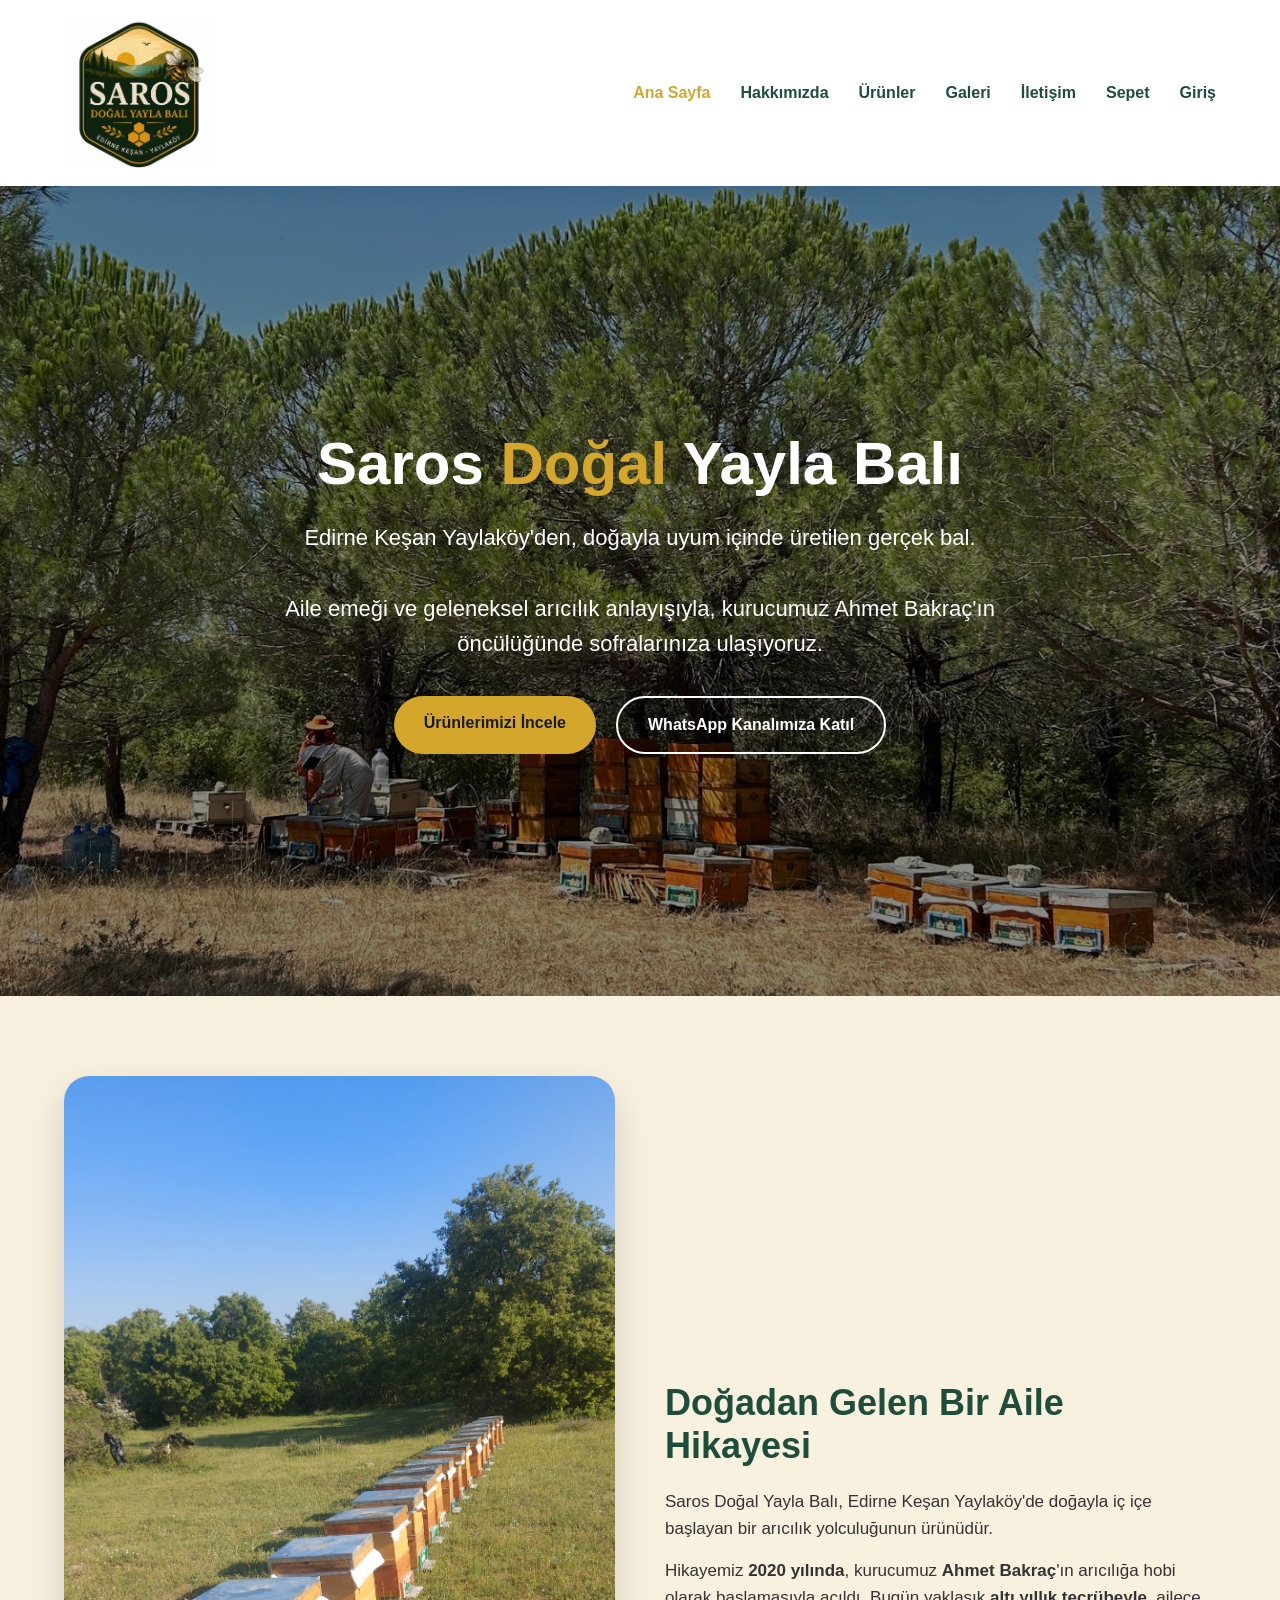
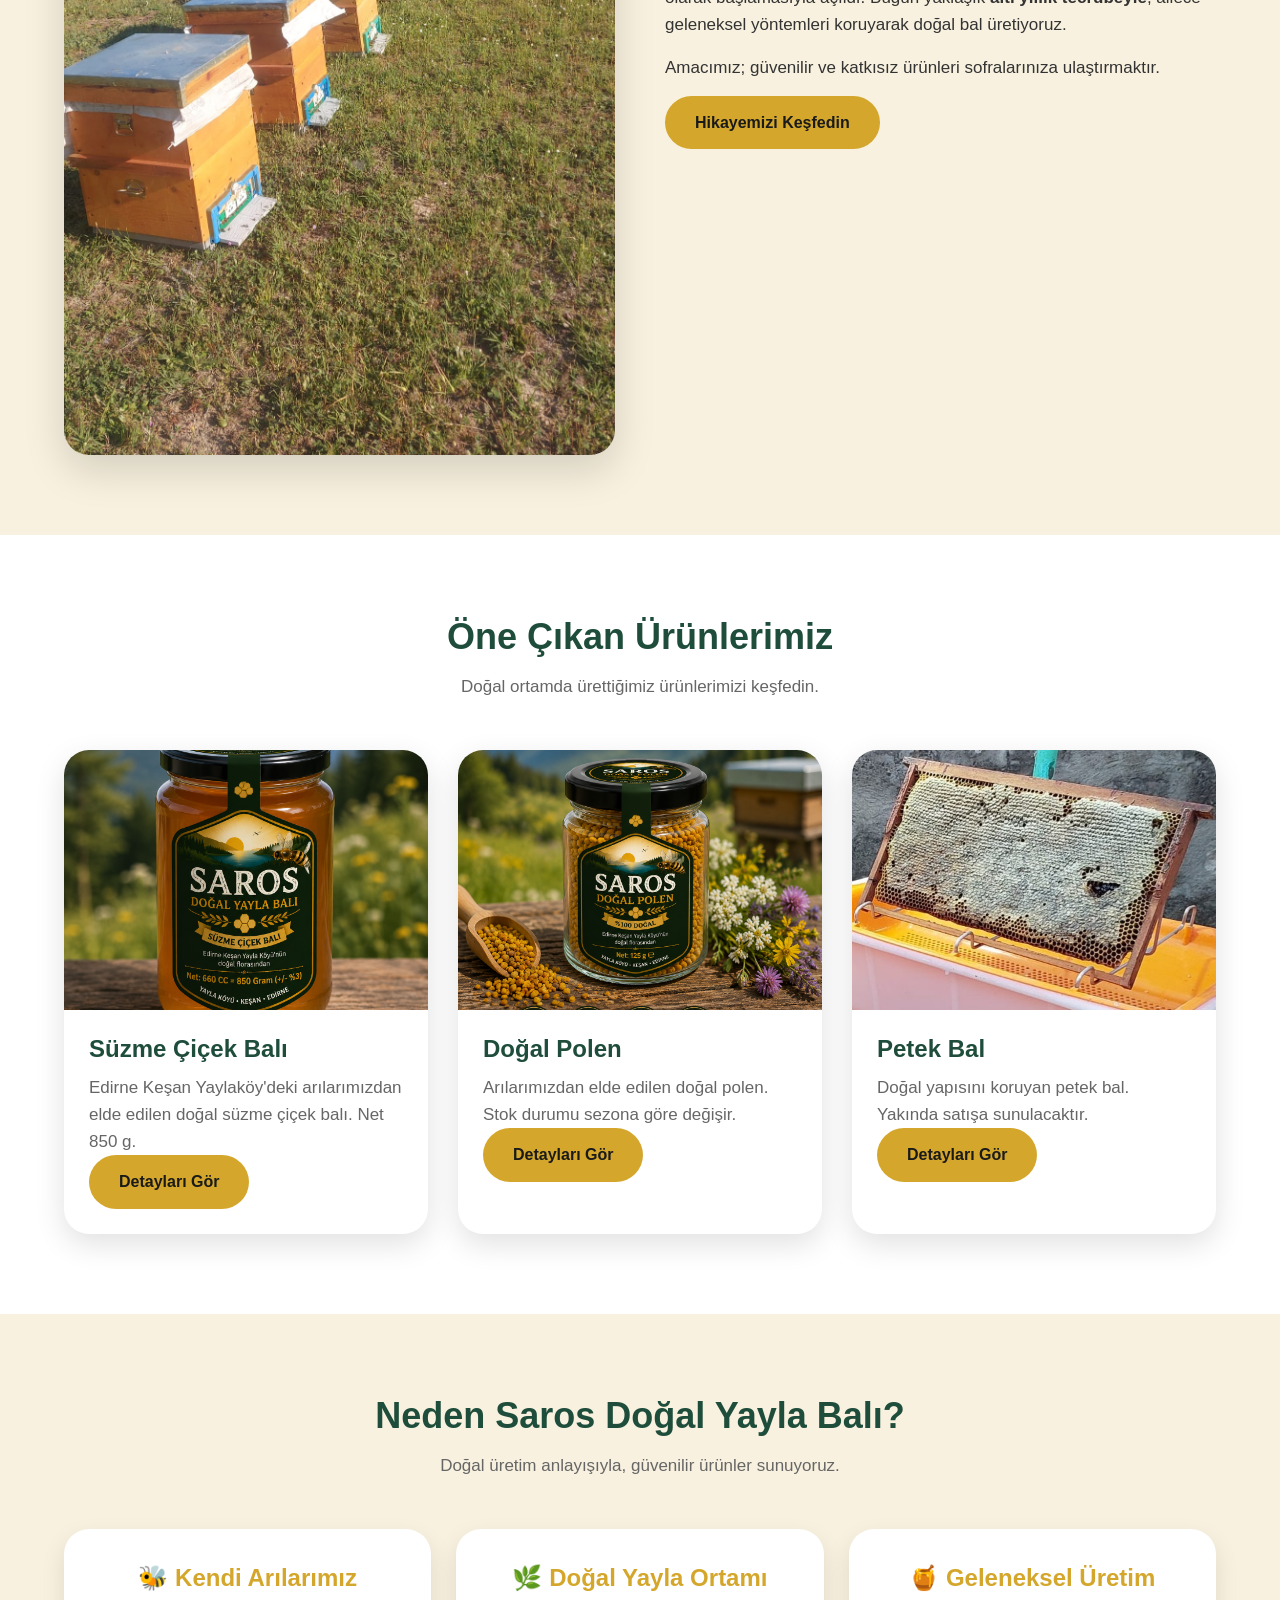
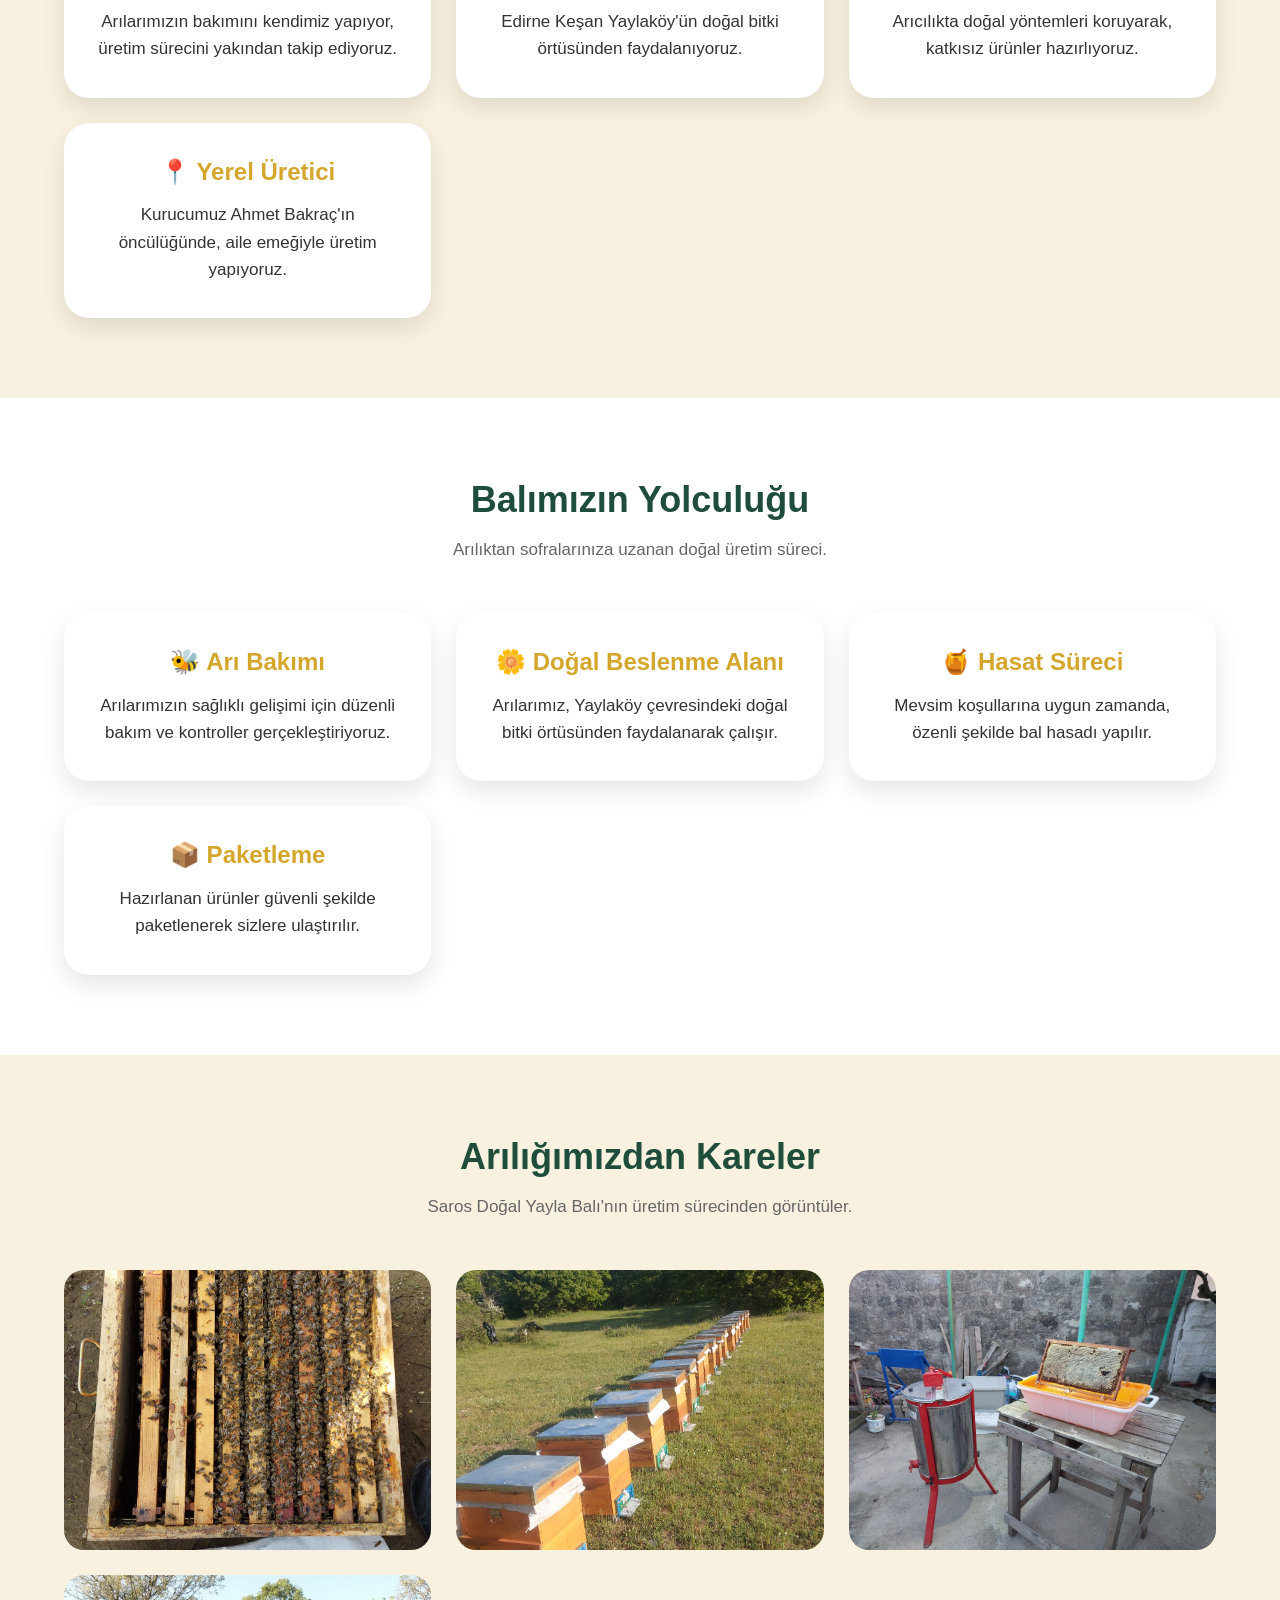
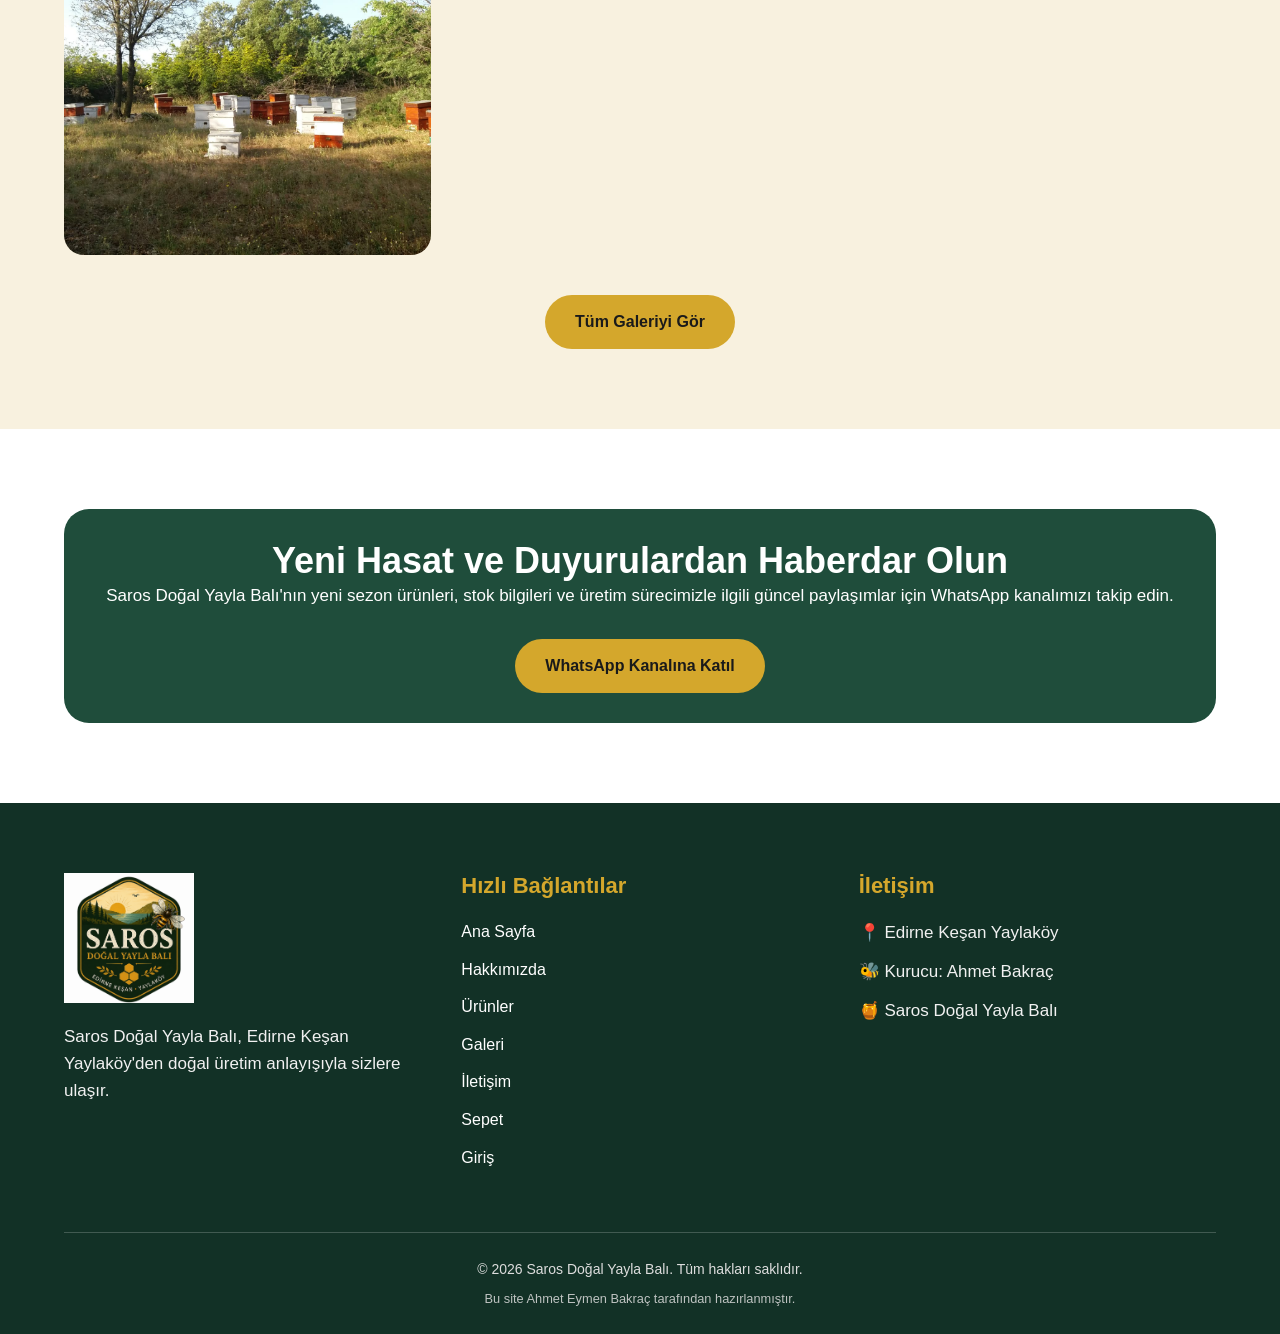
==== index.html @ 0f8619f9 "Update product images and text formatting Updated product images and improved text formatting for be" ====
<!DOCTYPE html>
<html lang="tr">

<head>
    <meta charset="UTF-8">
    <meta name="viewport" content="width=device-width, initial-scale=1.0">
    <title>Saros Doğal Yayla Balı | Edirne Keşan Yaylaköy</title>
    <meta name="description" content="Saros Doğal Yayla Balı - Edirne Keşan Yaylaköy'de Ahmet Bakraç öncülüğünde, 2020'den beri aile emeğiyle üretilen doğal süzme çiçek balı.">
    <link rel="stylesheet" href="style.css">
</head>

<body>

<header>
    <div class="header-container">
        <div class="logo">
            <a href="index.html">
                <img src="assets/images/logo.png" alt="Saros Doğal Yayla Balı">
            </a>
        </div>
        <nav>
            <ul>
                <li><a href="index.html" class="active">Ana Sayfa</a></li>
                <li><a href="hakkimizda.html">Hakkımızda</a></li>
                <li><a href="urunler.html">Ürünler</a></li>
                <li><a href="galeri.html">Galeri</a></li>
                <li><a href="iletisim.html">İletişim</a></li>
                <li><a href="sepet.html">Sepet <span data-cart-count></span></a></li>
                <li><a href="giris.html">Giriş</a></li>
            </ul>
        </nav>
    </div>
</header>

<section class="hero">
    <div class="hero-content">
        <h1>Saros <span>Doğal</span> Yayla Balı</h1>
        <p>
            Edirne Keşan Yaylaköy'den,
            doğayla uyum içinde üretilen gerçek bal.
        </p>
        <p>
            Aile emeği ve geleneksel arıcılık anlayışıyla,
            kurucumuz Ahmet Bakraç'ın öncülüğünde
            sofralarınıza ulaşıyoruz.
        </p>
        <div class="hero-buttons">
            <a href="urunler.html" class="btn">Ürünlerimizi İncele</a>
            <a href="https://whatsapp.com/channel/0029Vb8Gn8n002TFbr7MXw1a"
               target="_blank" rel="noopener"
               class="btn btn-outline">
                WhatsApp Kanalımıza Katıl
            </a>
        </div>
    </div>
</section>

<section class="section">
    <div class="container">
        <div class="story">
            <div class="story-image">
                <img src="assets/images/arilik.jpg" alt="Saros Doğal Yayla Balı Arılığı">
            </div>
            <div class="story-content">
                <h2>Doğadan Gelen Bir Aile Hikayesi</h2>
                <p>
                    Saros Doğal Yayla Balı, Edirne Keşan Yaylaköy'de
                    doğayla iç içe başlayan bir arıcılık yolculuğunun ürünüdür.
                </p>
                <p>
                    Hikayemiz <strong>2020 yılında</strong>, kurucumuz
                    <strong>Ahmet Bakraç</strong>'ın arıcılığa hobi olarak
                    başlamasıyla açıldı. Bugün yaklaşık
                    <strong>altı yıllık tecrübeyle</strong>, ailece
                    geleneksel yöntemleri koruyarak doğal bal üretiyoruz.
                </p>
                <p>
                    Amacımız; güvenilir ve katkısız ürünleri
                    sofralarınıza ulaştırmaktır.
                </p>
                <a href="hakkimizda.html" class="btn">Hikayemizi Keşfedin</a>
            </div>
        </div>
    </div>
</section>

<section class="section" style="background: var(--beyaz);">
    <div class="container">
        <div class="section-title">
            <h2>Öne Çıkan Ürünlerimiz</h2>
            <p>Doğal ortamda ürettiğimiz ürünlerimizi keşfedin.</p>
        </div>
        <div class="products-preview">
            <div class="product-card">
                <img src="assets/images/bal.png" alt="Süzme Çiçek Balı">
                <div class="product-card-content">
                    <h3>Süzme Çiçek Balı</h3>
                    <p>
                        Edirne Keşan Yaylaköy'deki arılarımızdan
                        elde edilen doğal süzme çiçek balı. Net 850 g.
                    </p>
                    <a href="urunler.html" class="btn">Detayları Gör</a>
                </div>
            </div>
            <div class="product-card">
                <img src="assets/images/polen.png" alt="Doğal Polen">
                <div class="product-card-content">
                    <h3>Doğal Polen</h3>
                    <p>
                        Arılarımızdan elde edilen doğal polen.
                        Stok durumu sezona göre değişir.
                    </p>
                    <a href="urunler.html" class="btn">Detayları Gör</a>
                </div>
            </div>
            <div class="product-card">
                <img src="assets/images/petek.jpg" alt="Petek Bal">
                <div class="product-card-content">
                    <h3>Petek Bal</h3>
                    <p>
                        Doğal yapısını koruyan petek bal.
                        Yakında satışa sunulacaktır.
                    </p>
                    <a href="urunler.html" class="btn">Detayları Gör</a>
                </div>
            </div>
        </div>
    </div>
</section>

<section class="section">
    <div class="container">
        <div class="section-title">
            <h2>Neden Saros Doğal Yayla Balı?</h2>
            <p>Doğal üretim anlayışıyla, güvenilir ürünler sunuyoruz.</p>
        </div>
        <div class="values">
            <div class="value-card">
                <h3>🐝 Kendi Arılarımız</h3>
                <p>Arılarımızın bakımını kendimiz yapıyor, üretim sürecini yakından takip ediyoruz.</p>
            </div>
            <div class="value-card">
                <h3>🌿 Doğal Yayla Ortamı</h3>
                <p>Edirne Keşan Yaylaköy'ün doğal bitki örtüsünden faydalanıyoruz.</p>
            </div>
            <div class="value-card">
                <h3>🍯 Geleneksel Üretim</h3>
                <p>Arıcılıkta doğal yöntemleri koruyarak, katkısız ürünler hazırlıyoruz.</p>
            </div>
            <div class="value-card">
                <h3>📍 Yerel Üretici</h3>
                <p>Kurucumuz Ahmet Bakraç'ın öncülüğünde, aile emeğiyle üretim yapıyoruz.</p>
            </div>
        </div>
    </div>
</section>

<section class="section" style="background: var(--beyaz);">
    <div class="container">
        <div class="section-title">
            <h2>Balımızın Yolculuğu</h2>
            <p>Arılıktan sofralarınıza uzanan doğal üretim süreci.</p>
        </div>
        <div class="values">
            <div class="value-card">
                <h3>🐝 Arı Bakımı</h3>
                <p>Arılarımızın sağlıklı gelişimi için düzenli bakım ve kontroller gerçekleştiriyoruz.</p>
            </div>
            <div class="value-card">
                <h3>🌼 Doğal Beslenme Alanı</h3>
                <p>Arılarımız, Yaylaköy çevresindeki doğal bitki örtüsünden faydalanarak çalışır.</p>
            </div>
            <div class="value-card">
                <h3>🍯 Hasat Süreci</h3>
                <p>Mevsim koşullarına uygun zamanda, özenli şekilde bal hasadı yapılır.</p>
            </div>
            <div class="value-card">
                <h3>📦 Paketleme</h3>
                <p>Hazırlanan ürünler güvenli şekilde paketlenerek sizlere ulaştırılır.</p>
            </div>
        </div>
    </div>
</section>

<section class="section">
    <div class="container">
        <div class="section-title">
            <h2>Arılığımızdan Kareler</h2>
            <p>Saros Doğal Yayla Balı'nın üretim sürecinden görüntüler.</p>
        </div>
        <div class="gallery-grid">
            <div class="gallery-item">
                <img src="assets/images/kovan.jpg" alt="Arı Kovanlarımız">
            </div>
            <div class="gallery-item">
                <img src="assets/images/arilik.jpg" alt="Arılık Görüntüsü">
            </div>
            <div class="gallery-item">
                <img src="assets/images/hasat.jpg" alt="Bal Hasadı">
            </div>
            <div class="gallery-item">
                <img src="assets/images/yayla.jpg" alt="Yayla Doğası">
            </div>
        </div>
        <div style="text-align:center; margin-top:40px;">
            <a href="galeri.html" class="btn">Tüm Galeriyi Gör</a>
        </div>
    </div>
</section>

<section class="section" style="background: var(--beyaz);">
    <div class="container">
        <div class="notification-box">
            <h2>Yeni Hasat ve Duyurulardan Haberdar Olun</h2>
            <p>
                Saros Doğal Yayla Balı'nın yeni sezon ürünleri,
                stok bilgileri ve üretim sürecimizle ilgili
                güncel paylaşımlar için WhatsApp kanalımızı takip edin.
            </p>
            <div style="margin-top:30px;">
                <a href="https://whatsapp.com/channel/0029Vb8Gn8n002TFbr7MXw1a"
                   target="_blank" rel="noopener"
                   class="btn">
                    WhatsApp Kanalına Katıl
                </a>
            </div>
        </div>
    </div>
</section>

<footer>
    <div class="container">
        <div class="footer-content">
            <div class="footer-box">
                <img src="assets/images/logo.png" alt="Saros Doğal Yayla Balı" style="width:130px;">
                <p>
                    Saros Doğal Yayla Balı,
                    Edirne Keşan Yaylaköy'den
                    doğal üretim anlayışıyla sizlere ulaşır.
                </p>
            </div>
            <div class="footer-box">
                <h3>Hızlı Bağlantılar</h3>
                <ul>
                    <li><a href="index.html">Ana Sayfa</a></li>
                    <li><a href="hakkimizda.html">Hakkımızda</a></li>
                    <li><a href="urunler.html">Ürünler</a></li>
                    <li><a href="galeri.html">Galeri</a></li>
                    <li><a href="iletisim.html">İletişim</a></li>
                    <li><a href="sepet.html">Sepet</a></li>
                    <li><a href="giris.html">Giriş</a></li>
                </ul>
            </div>
            <div class="footer-box">
                <h3>İletişim</h3>
                <p>📍 Edirne Keşan Yaylaköy</p>
                <p>🐝 Kurucu: Ahmet Bakraç</p>
                <p>🍯 Saros Doğal Yayla Balı</p>
            </div>
        </div>
        <div class="footer-bottom">
            <p>© 2026 Saros Doğal Yayla Balı. Tüm hakları saklıdır.</p>
            <p style="margin-top:8px; font-size:0.8rem; opacity:0.85;">
                Bu site Ahmet Eymen Bakraç tarafından hazırlanmıştır.
            </p>
        </div>
    </div>
</footer>

<script src="script.js"></script>

</body>
</html>
---- style.css ----
/* ===================================
   SAROS DOĞAL YAYLA BALI
   STYLE CSS - BÖLÜM 1
   TEMEL SİSTEM
=================================== */


/* Genel sıfırlama */

* {
    margin: 0;
    padding: 0;
    box-sizing: border-box;
}


/* Renk sistemi */

:root {

    --yesil: #1f4d3b;
    --koyu-yesil: #123126;

    --altin: #d4a72c;

    --krem: #f8f1df;

    --toprak: #8b5e34;

    --beyaz: #ffffff;

    --siyah: #1a1a1a;

    --gri: #666666;

}


/* Genel gövde */

body {

    font-family: Arial, Helvetica, sans-serif;

    background: var(--krem);

    color: var(--siyah);

    line-height: 1.6;

}


/* Sayfa genişliği */

.container {

    width: 90%;

    max-width: 1200px;

    margin: auto;

}



/* Başlıklar */

h1,
h2,
h3,
h4 {

    font-weight: 700;

    line-height: 1.2;

}


h1 {

    font-size: 48px;

}


h2 {

    font-size: 36px;

}


h3 {

    font-size: 24px;

}



/* Paragraflar */

p {

    font-size: 17px;

    color: #333;

}



/* Linkler */

a {

    text-decoration: none;

    color: inherit;

}



/* Buton sistemi */

.btn {

    display: inline-block;

    padding: 14px 30px;

    border-radius: 30px;

    background: var(--altin);

    color: var(--siyah);

    font-weight: bold;

    transition: 0.3s;

}



.btn:hover {

    background: var(--toprak);

    color: var(--beyaz);

}



/* Resimler */

img {

    max-width: 100%;

    display: block;

}



/* Bölüm boşlukları */

.section {

    padding: 80px 0;

}

/* ===================================
   STYLE CSS - BÖLÜM 2
   HEADER / MENÜ / LOGO
=================================== */


/* Header */

header {

    width:100%;

    position:relative;

    z-index:1000;

    background:var(--beyaz);

    box-shadow:0 5px 20px rgba(0,0,0,0.08);

}



/* Header iç alan */

.header-container {

    width:90%;

    max-width:1200px;

    margin:auto;

    display:flex;

    align-items:center;

    justify-content:space-between;

    padding:18px 0;

}





/* Logo */

.logo img {

    width:150px;

    height:auto;

}





.logo {

    display:flex;

    align-items:center;

}





/* Menü */

nav ul {

    display:flex;

    align-items:center;

    gap:30px;

    list-style:none;

}





nav ul li a {

    font-size:16px;

    font-weight:600;

    color:var(--yesil);

    transition:.3s;

}





nav ul li a:hover {

    color:var(--altin);

}





/* Aktif sayfa */

nav ul li .active {

    color:var(--altin);

}





/* Menü butonu */

.menu-btn {

    display:none;

    font-size:30px;

    cursor:pointer;

    color:var(--yesil);

}






/* Mobil */

@media(max-width:768px){


.header-container {

    flex-direction:column;

    gap:20px;

}



nav ul {

    flex-direction:column;

    gap:15px;

}



.logo img {

    width:120px;

}


}

/* ===================================
   STYLE CSS - BÖLÜM 3
   ANA SAYFA TASARIMI
=================================== */


/* HERO ALANI */

.hero {

    min-height:90vh;

    background:

    linear-gradient(
    rgba(0,0,0,0.45),
    rgba(0,0,0,0.45)
    ),

    url("../assets/images/hero.jpg");

    background-size:cover;

    background-position:center;

    display:flex;

    align-items:center;

    justify-content:center;

    text-align:center;

    color:white;

}





.hero-content {

    max-width:850px;

    padding:20px;

}





.hero h1 {

    font-size:60px;

    color:white;

    margin-bottom:20px;

}





.hero h1 span {

    color:var(--altin);

}





.hero p {

    color:white;

    font-size:22px;

    margin-bottom:35px;

}





.hero-buttons {

    display:flex;

    justify-content:center;

    gap:20px;

    flex-wrap:wrap;

}






/* İKİNCİ BUTON */

.btn-outline {

    background:transparent;

    border:2px solid white;

    color:white;

}



.btn-outline:hover {

    background:white;

    color:var(--yesil);

}





/* BÖLÜM BAŞLIKLARI */


.section-title {

    text-align:center;

    margin-bottom:50px;

}



.section-title h2 {

    color:var(--yesil);

    margin-bottom:15px;

}



.section-title p {

    color:var(--gri);

}







/* HİKAYE ALANI */


.story {

    display:flex;

    align-items:center;

    gap:50px;

}



.story-image {

    flex:1;

}



.story-image img {

    border-radius:25px;

    box-shadow:0 15px 40px rgba(0,0,0,0.15);

}



.story-content {

    flex:1;

}



.story-content h2 {

    color:var(--yesil);

    margin-bottom:20px;

}



.story-content p {

    margin-bottom:15px;

}






/* ÜRÜN ÖNİZLEME */

.products-preview {

    display:grid;

    grid-template-columns:repeat(3,1fr);

    gap:30px;

}





.product-card {

    background:white;

    border-radius:25px;

    overflow:hidden;

    box-shadow:0 10px 30px rgba(0,0,0,0.12);

    transition:.3s;

}





.product-card:hover {

    transform:translateY(-8px);

}





.product-card img {

    width:100%;

    height:260px;

    object-fit:cover;

}





.product-card-content {

    padding:25px;

}



.product-card h3 {

    color:var(--yesil);

    margin-bottom:10px;

}



.product-card p {

    color:var(--gri);

}






/* MOBİL */

@media(max-width:900px){


.hero h1 {

    font-size:40px;

}



.hero p {

    font-size:18px;

}



.story {

    flex-direction:column;

}



.products-preview {

    grid-template-columns:1fr;

}


}

/* ===================================
   STYLE CSS - BÖLÜM 4
   DİĞER SAYFALAR
=================================== */


/* SAYFA ÜST BAŞLIK */

.page-header {

    background:

    linear-gradient(
    rgba(31,77,59,0.75),
    rgba(31,77,59,0.75)
    ),

    url("../assets/images/yayla.jpg");

    background-size:cover;

    background-position:center;

    padding:120px 20px;

    text-align:center;

    color:white;

}



.page-header h1 {

    font-size:50px;

    color:white;

    margin-bottom:15px;

}



.page-header p {

    color:white;

    font-size:20px;

}






/* =========================
   ÜRÜNLER SAYFASI
========================= */


.products-page {

    display:grid;

    grid-template-columns:repeat(3,1fr);

    gap:30px;

}



.product-detail-card {

    background:white;

    border-radius:25px;

    overflow:hidden;

    box-shadow:0 10px 30px rgba(0,0,0,.12);

}



.product-detail-card img {

    width:100%;

    height:280px;

    object-fit:cover;

}



.product-info {

    padding:25px;

}



.product-info h2 {

    color:var(--yesil);

}



.product-price {

    display:block;

    font-size:28px;

    color:var(--altin);

    font-weight:bold;

    margin:15px 0;

}



.stock {

    display:inline-block;

    padding:8px 15px;

    border-radius:20px;

    background:#e6f2ea;

    color:var(--yesil);

    font-weight:bold;

}






/* =========================
   HAKKIMIZDA
========================= */


.about-section {

    display:flex;

    gap:50px;

    align-items:center;

}



.about-section img {

    width:100%;

    border-radius:25px;

}



.about-text h2 {

    color:var(--yesil);

}



.about-text p {

    margin-bottom:15px;

}





/* Değer kartları */


.values {

    display:grid;

    grid-template-columns:repeat(3,1fr);

    gap:25px;

}



.value-card {

    background:white;

    padding:35px 25px;

    text-align:center;

    border-radius:25px;

    box-shadow:0 10px 25px rgba(0,0,0,.1);

}



.value-card h3 {

    color:var(--altin);

    margin-bottom:15px;

}







/* =========================
   GALERİ
========================= */


.gallery-grid {

    display:grid;

    grid-template-columns:repeat(3,1fr);

    gap:25px;

}



.gallery-item {

    overflow:hidden;

    border-radius:20px;

}



.gallery-item img {

    width:100%;

    height:280px;

    object-fit:cover;

    transition:.3s;

}



.gallery-item img:hover {

    transform:scale(1.05);

}







/* =========================
   İLETİŞİM
========================= */


.contact-box {

    background:white;

    padding:40px;

    border-radius:25px;

    box-shadow:0 10px 30px rgba(0,0,0,.12);

}



.contact-box h2 {

    color:var(--yesil);

}



.contact-item {

    margin:20px 0;

    font-size:18px;

}





.whatsapp-btn {

    background:#25D366;

    color:white;

}



.whatsapp-btn:hover {

    background:#1da851;

}







/* MOBİL */

@media(max-width:900px){


.products-page,

.values,

.gallery-grid {

    grid-template-columns:1fr;

}



.about-section {

    flex-direction:column;

}



.page-header h1 {

    font-size:38px;

}


  }

/* ===================================
   STYLE CSS - BÖLÜM 5
   HESAP / SEPET / SİPARİŞ / ADMİN
=================================== */


/* =========================
   FORM SİSTEMİ
========================= */


.form-container {

    max-width:500px;

    margin:60px auto;

    background:white;

    padding:40px;

    border-radius:25px;

    box-shadow:0 10px 30px rgba(0,0,0,.12);

}



.form-container h1 {

    text-align:center;

    color:var(--yesil);

    margin-bottom:30px;

}



.form-group {

    margin-bottom:20px;

}



.form-group label {

    display:block;

    margin-bottom:8px;

    font-weight:bold;

}



.form-group input {

    width:100%;

    padding:15px;

    border-radius:12px;

    border:1px solid #ddd;

    font-size:16px;

}



.form-group input:focus {

    outline:none;

    border-color:var(--altin);

}






/* =========================
   PROFİL
========================= */


.profile-card {

    background:white;

    padding:35px;

    border-radius:25px;

    box-shadow:0 10px 30px rgba(0,0,0,.12);

}



.profile-card h2 {

    color:var(--yesil);

}







/* =========================
   SEPET
========================= */


.cart-container {

    background:white;

    padding:35px;

    border-radius:25px;

    box-shadow:0 10px 30px rgba(0,0,0,.12);

}



.cart-item {

    display:flex;

    align-items:center;

    justify-content:space-between;

    border-bottom:1px solid #eee;

    padding:20px 0;

}



.cart-item img {

    width:90px;

    height:90px;

    object-fit:cover;

    border-radius:15px;

}



.cart-total {

    text-align:right;

    font-size:28px;

    color:var(--altin);

    font-weight:bold;

    margin-top:25px;

}






/* =========================
   SİPARİŞLER
========================= */


.order-card {

    background:white;

    padding:30px;

    border-radius:20px;

    margin-bottom:20px;

    box-shadow:0 8px 25px rgba(0,0,0,.1);

}



.order-status {

    display:inline-block;

    padding:8px 15px;

    border-radius:20px;

    background:#e6f2ea;

    color:var(--yesil);

    font-weight:bold;

}







/* =========================
   BİLDİRİM ALANI
========================= */


.notification-box {

    background:var(--yesil);

    color:white;

    padding:30px;

    border-radius:25px;

    text-align:center;

}



.notification-box h2 {

    color:white;

}



.notification-box p {

    color:white;

}







/* =========================
   ADMİN PANEL
========================= */


.admin-panel {

    display:grid;

    grid-template-columns:250px 1fr;

    gap:30px;

}



.admin-sidebar {

    background:var(--koyu-yesil);

    color:white;

    padding:30px;

    border-radius:25px;

}



.admin-sidebar h3 {

    color:var(--altin);

}



.admin-content {

    background:white;

    padding:30px;

    border-radius:25px;

}





.dashboard-card {

    background:var(--krem);

    padding:25px;

    border-radius:20px;

}





/* MOBİL */

@media(max-width:900px){


.cart-item {

    flex-direction:column;

    gap:15px;

}



.admin-panel {

    grid-template-columns:1fr;

}


      }

/* ===================================
   FOOTER TASARIMI
=================================== */


footer {

    background: var(--koyu-yesil);

    color: white;

    padding: 70px 0 25px;

}





.footer-content {

    display:grid;

    grid-template-columns:repeat(3,1fr);

    gap:40px;

}





.footer-box h3 {

    color:var(--altin);

    margin-bottom:20px;

    font-size:22px;

}





.footer-box p {

    color:#f1f1f1;

    margin-bottom:12px;

}





.footer-box ul {

    list-style:none;

}





.footer-box ul li {

    margin-bottom:12px;

}





.footer-box ul li a {

    color:white;

    transition:.3s;

}





.footer-box ul li a:hover {

    color:var(--altin);

}





.footer-box img {

    margin-bottom:20px;

}





.footer-bottom {

    text-align:center;

    margin-top:50px;

    padding-top:25px;

    border-top:1px solid rgba(255,255,255,.2);

}





.footer-bottom p {

    color:#ddd;

    font-size:14px;

}







/* MOBİL FOOTER */

@media(max-width:900px){


.footer-content {

    grid-template-columns:1fr;

    text-align:center;

}



.footer-box img {

    margin:0 auto 20px;

}


}
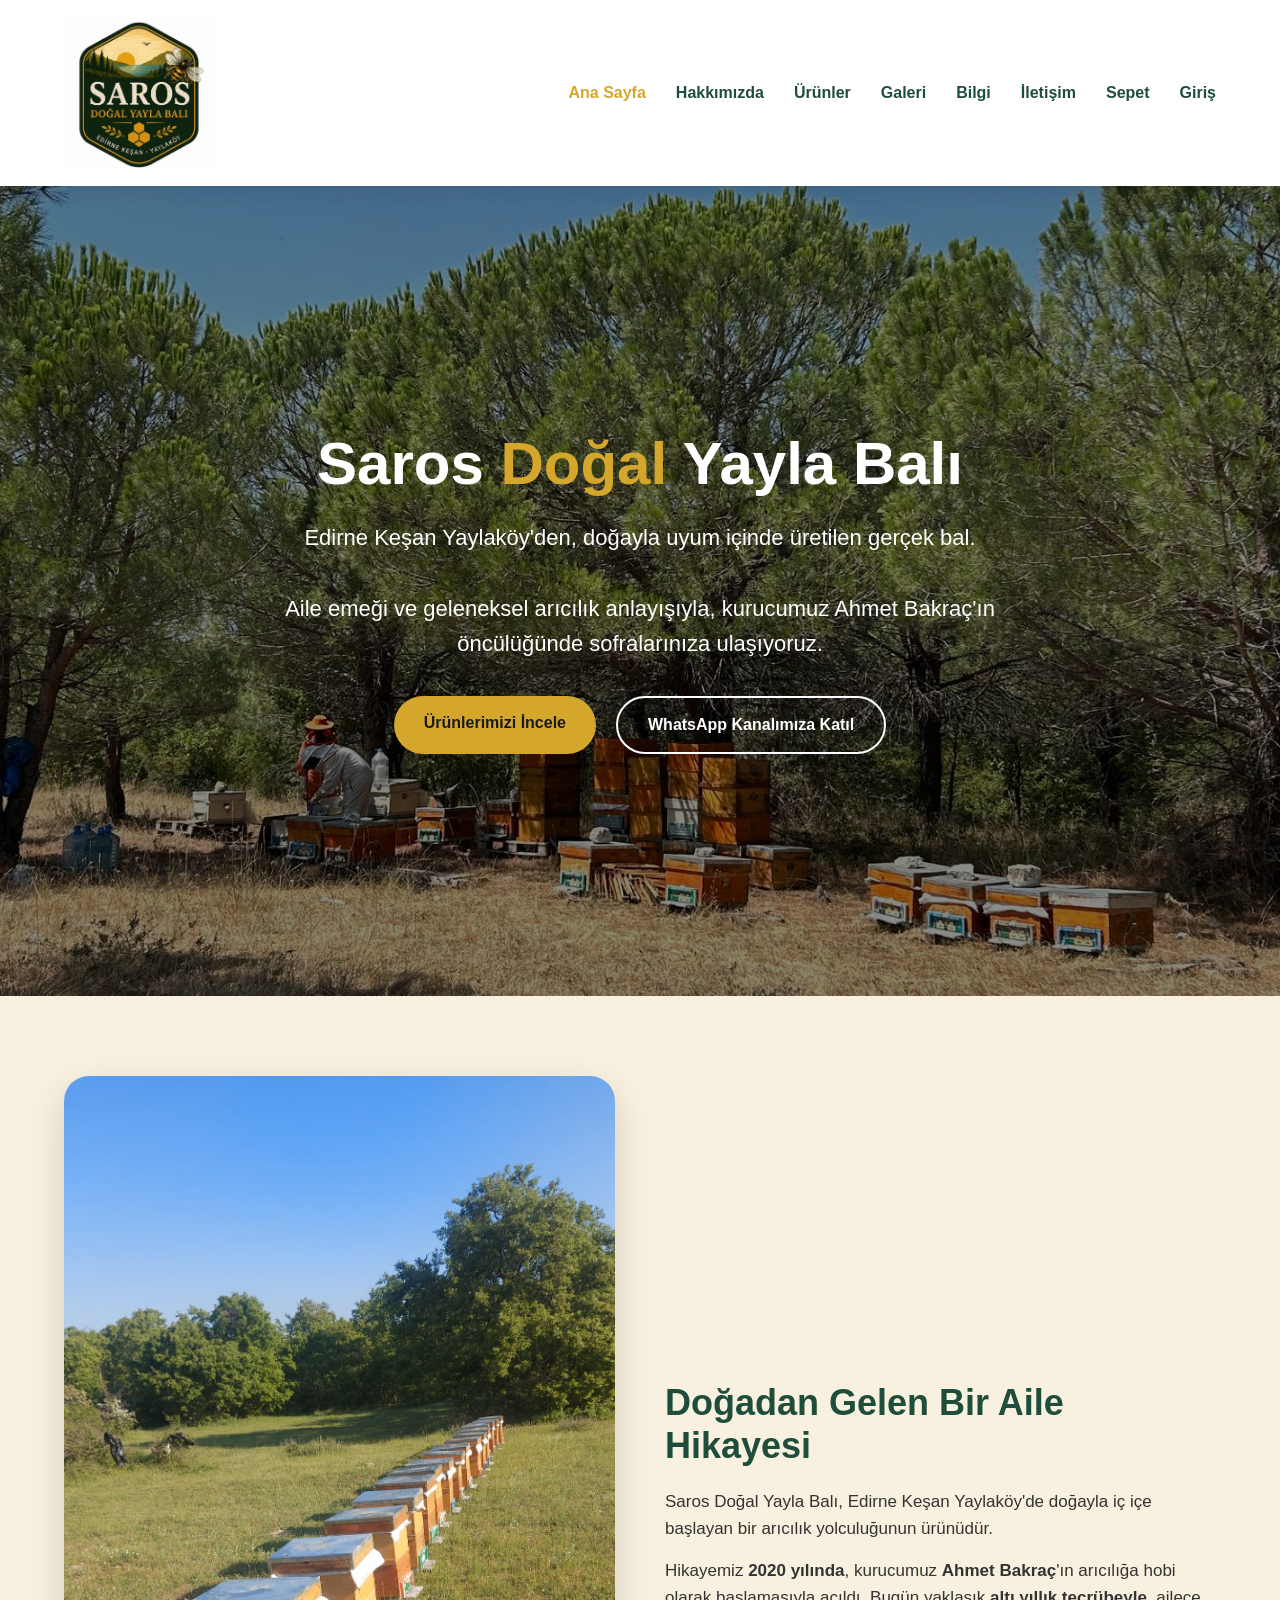
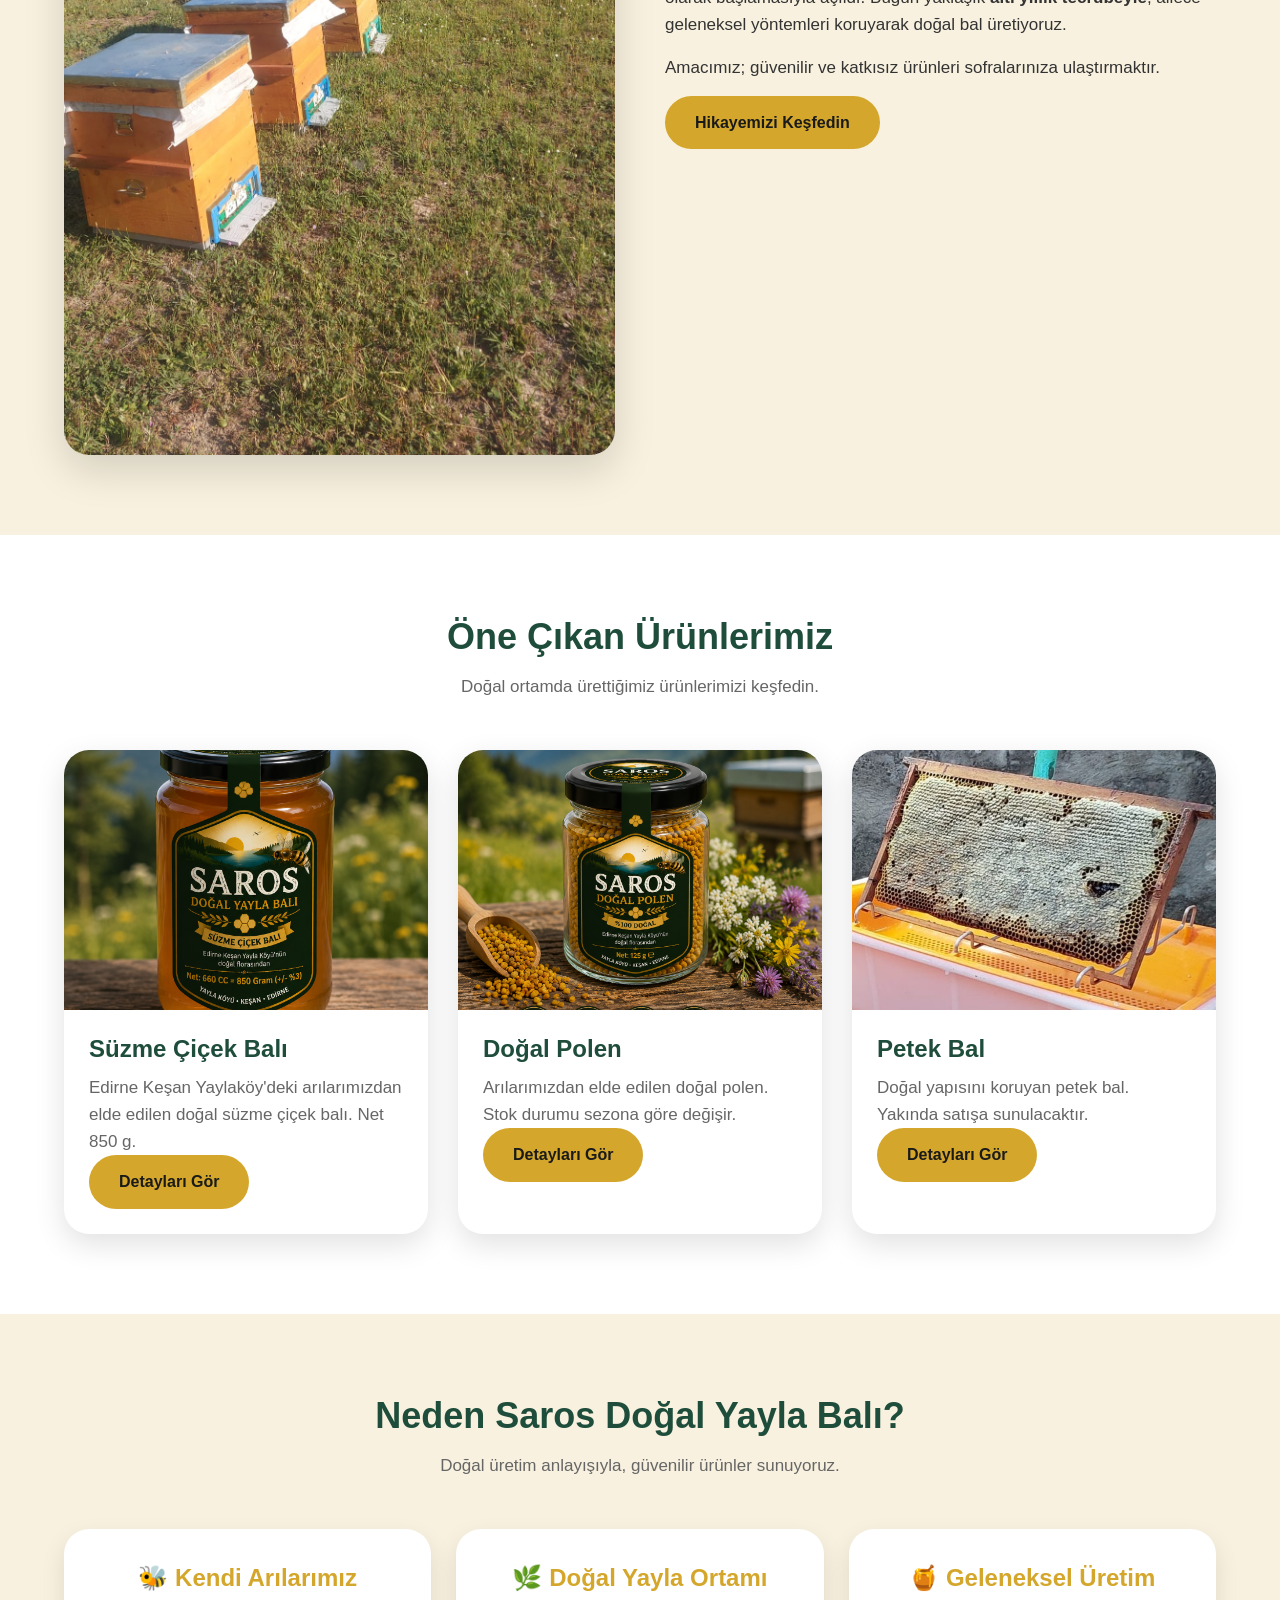
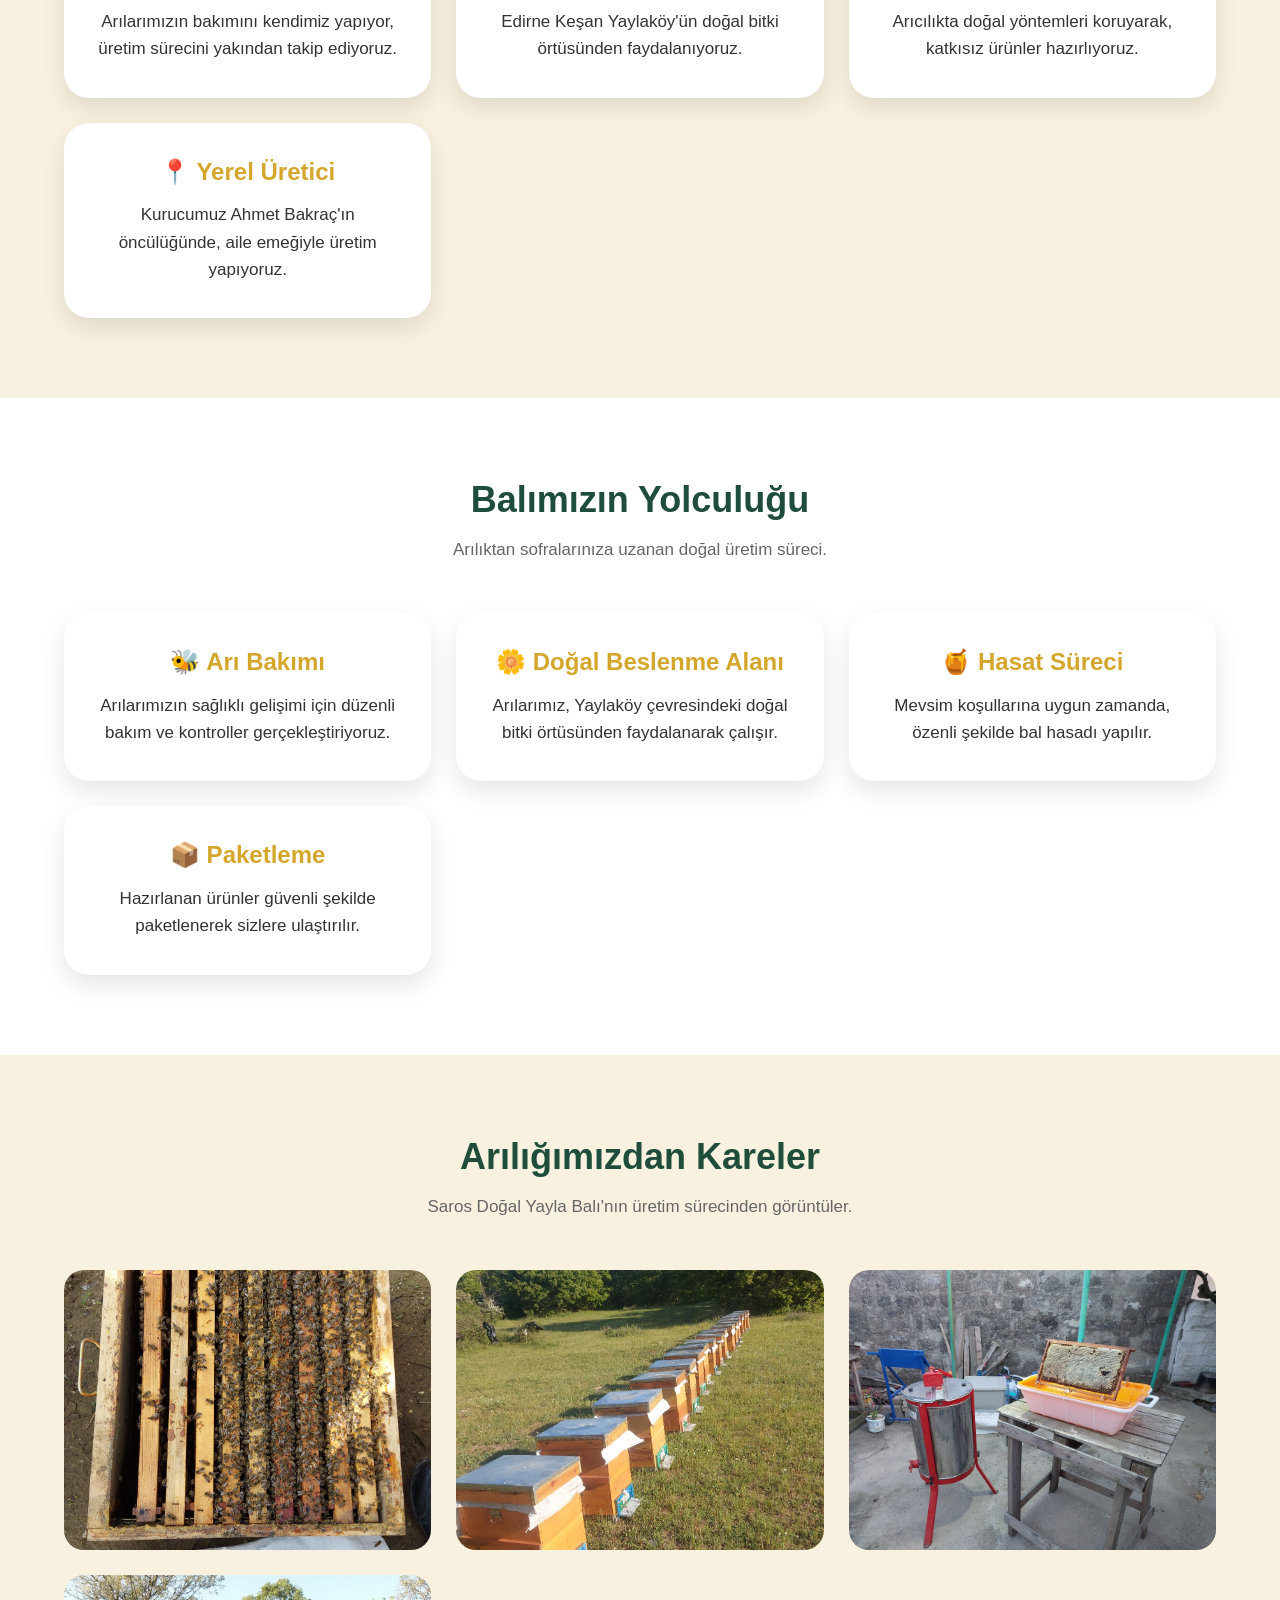
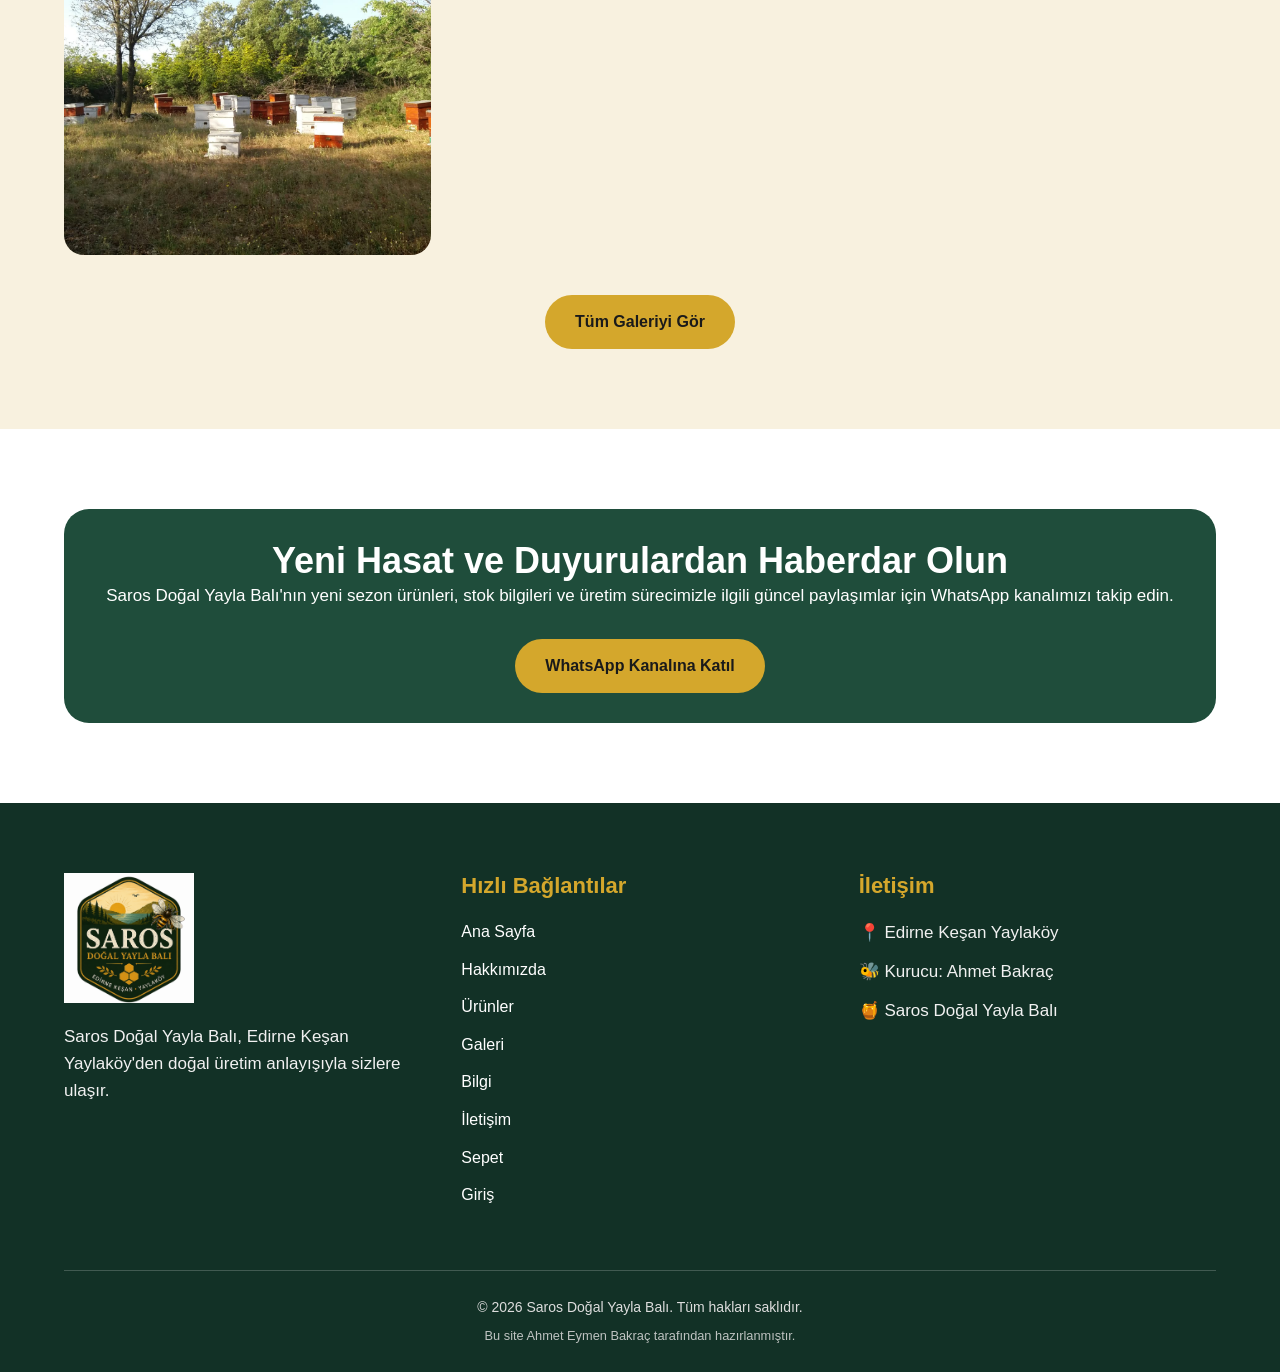
==== commit 1f86798b: "Add 'Bilgi' link to navigation menu" ====
--- a/index.html
+++ b/index.html
@@ -24,6 +24,7 @@
                 <li><a href="hakkimizda.html">Hakkımızda</a></li>
                 <li><a href="urunler.html">Ürünler</a></li>
                 <li><a href="galeri.html">Galeri</a></li>
+                <li><a href="bilgi.html">Bilgi</a></li>
                 <li><a href="iletisim.html">İletişim</a></li>
                 <li><a href="sepet.html">Sepet <span data-cart-count></span></a></li>
                 <li><a href="giris.html">Giriş</a></li>
@@ -246,6 +247,7 @@
                     <li><a href="hakkimizda.html">Hakkımızda</a></li>
                     <li><a href="urunler.html">Ürünler</a></li>
                     <li><a href="galeri.html">Galeri</a></li>
+                    <li><a href="bilgi.html">Bilgi</a></li>
                     <li><a href="iletisim.html">İletişim</a></li>
                     <li><a href="sepet.html">Sepet</a></li>
                     <li><a href="giris.html">Giriş</a></li>
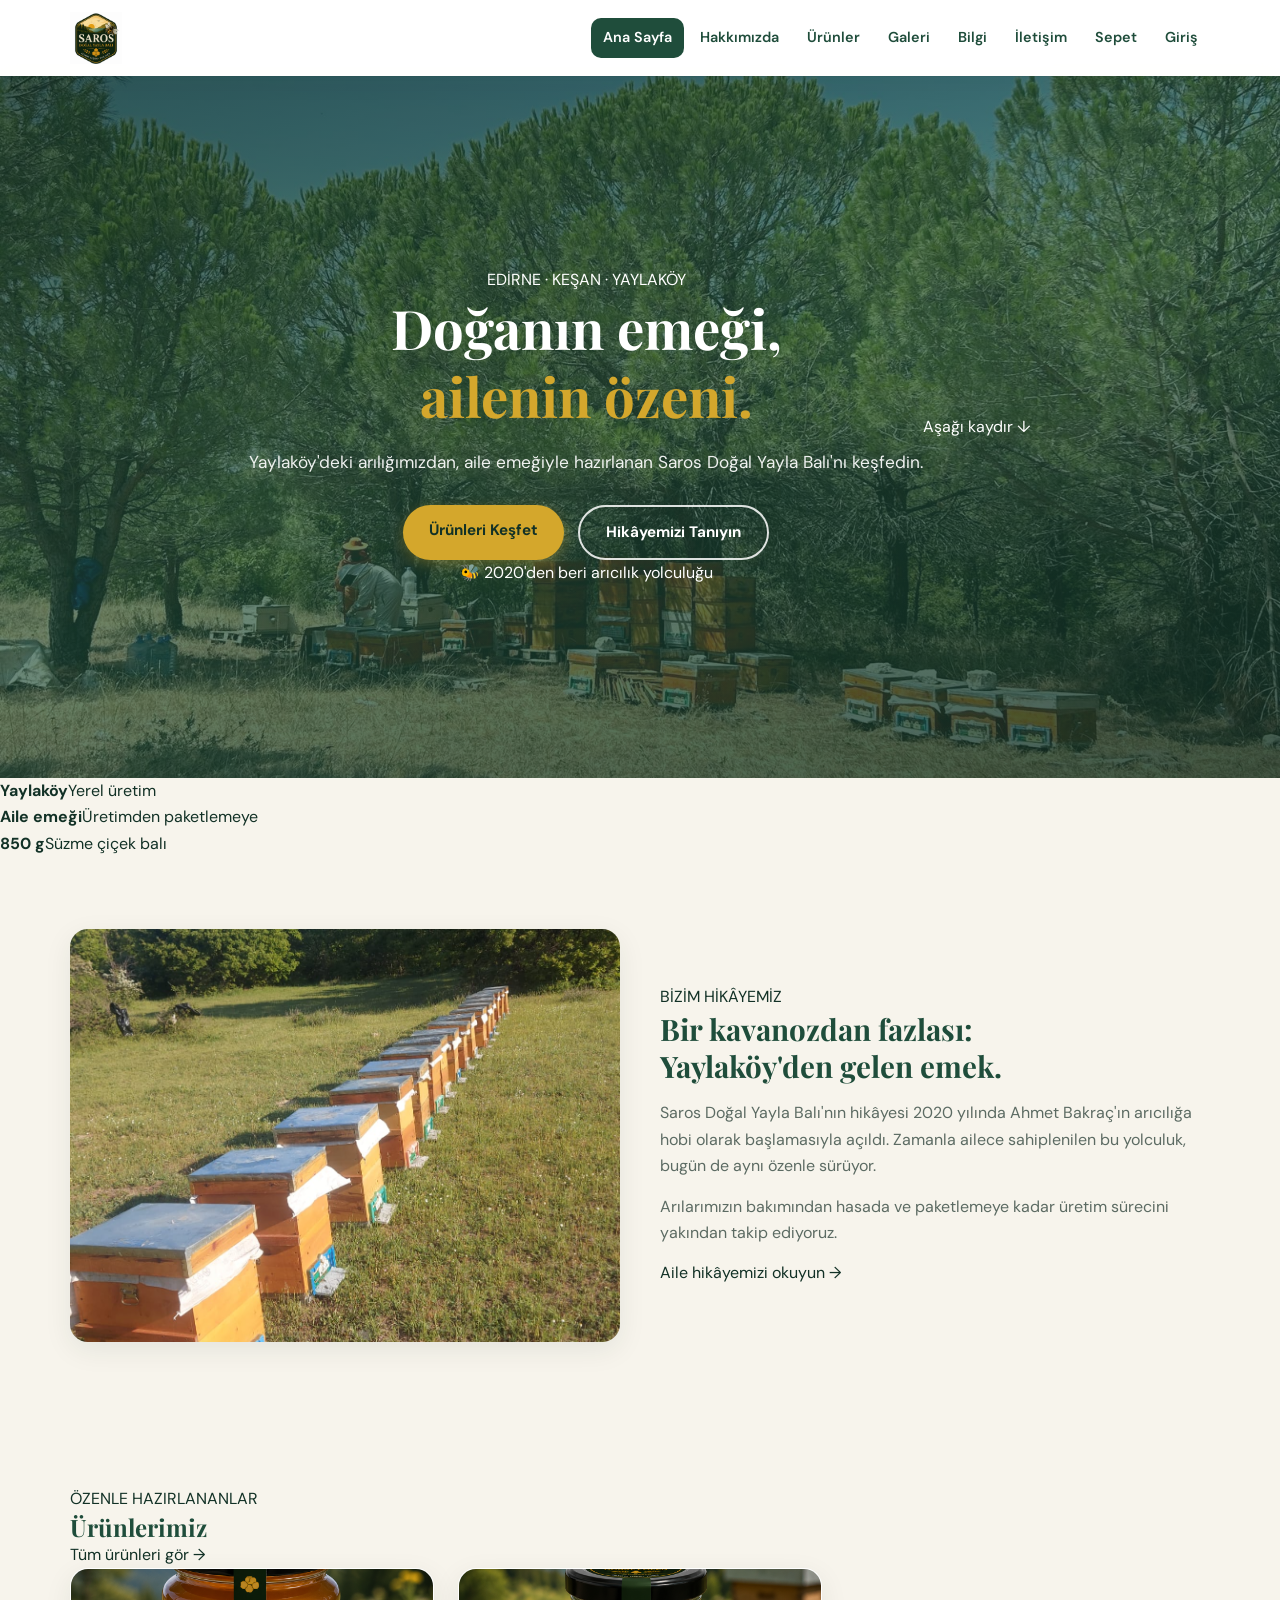
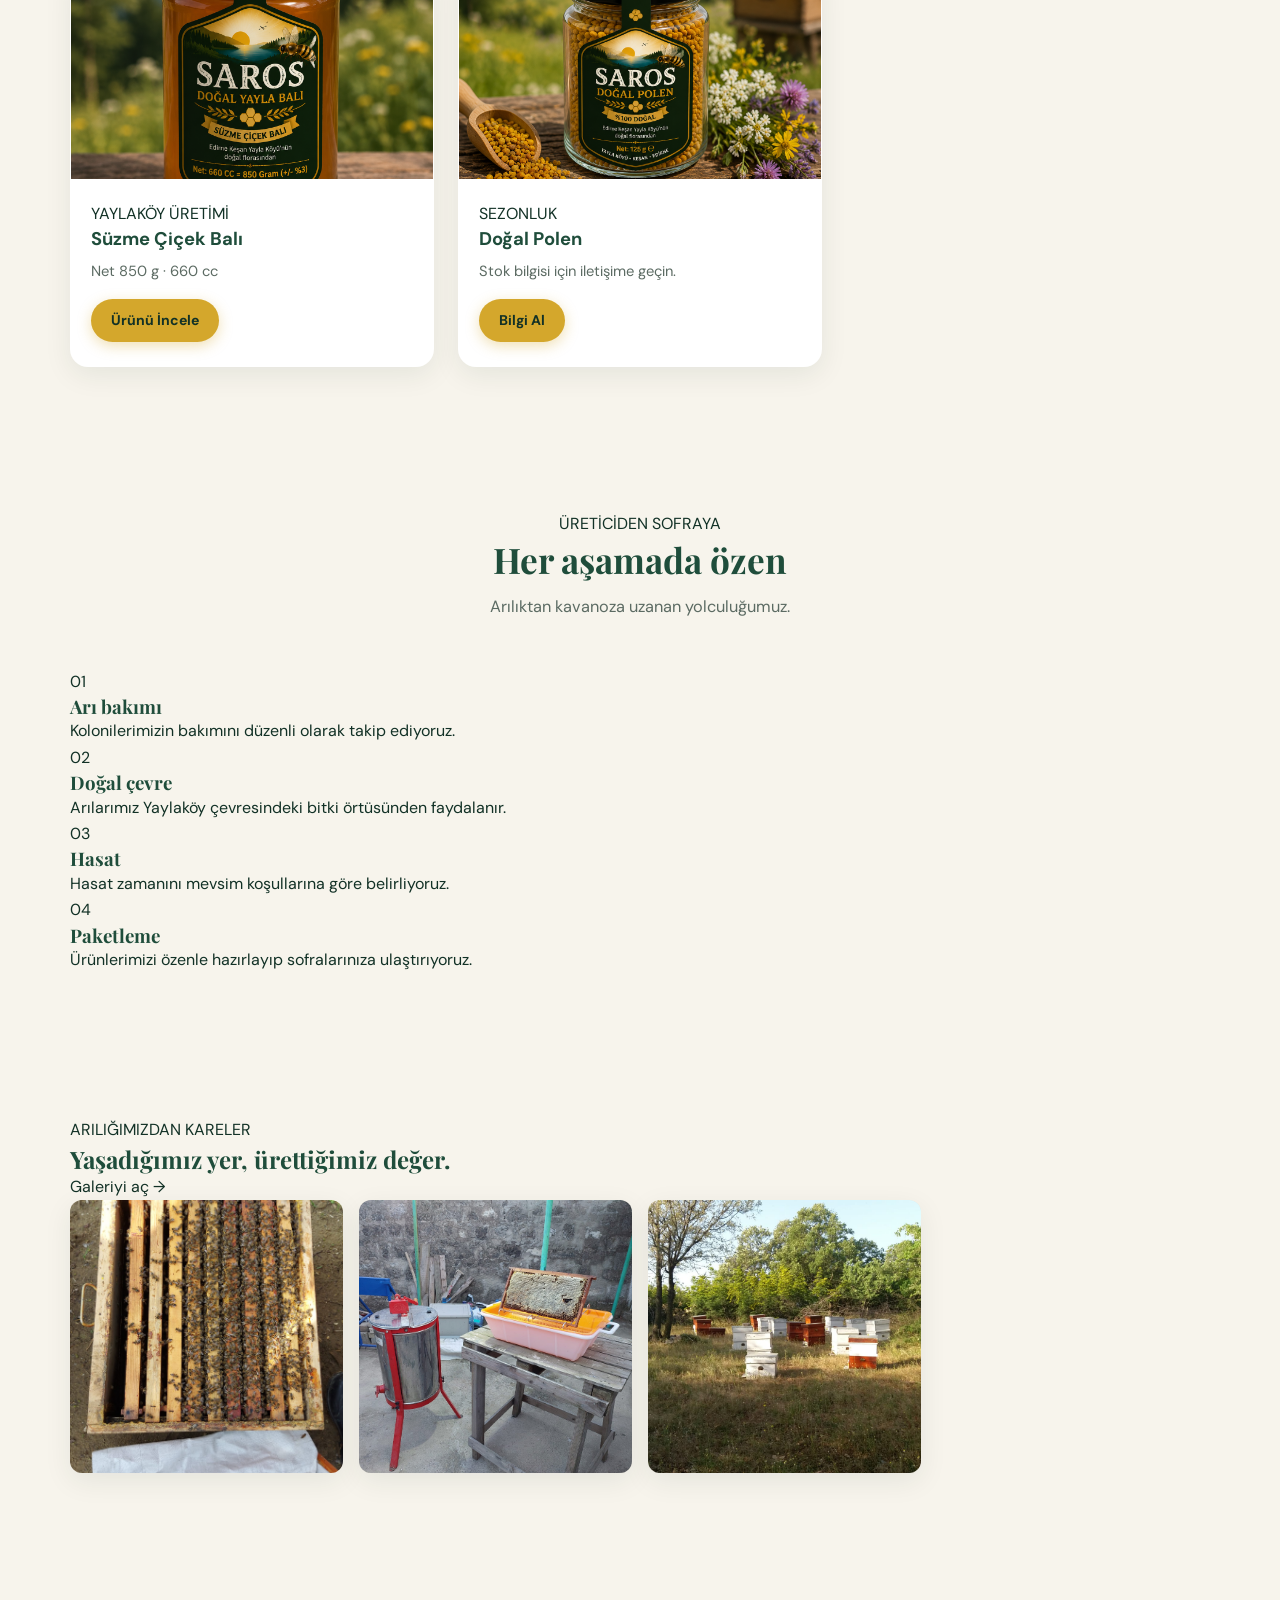
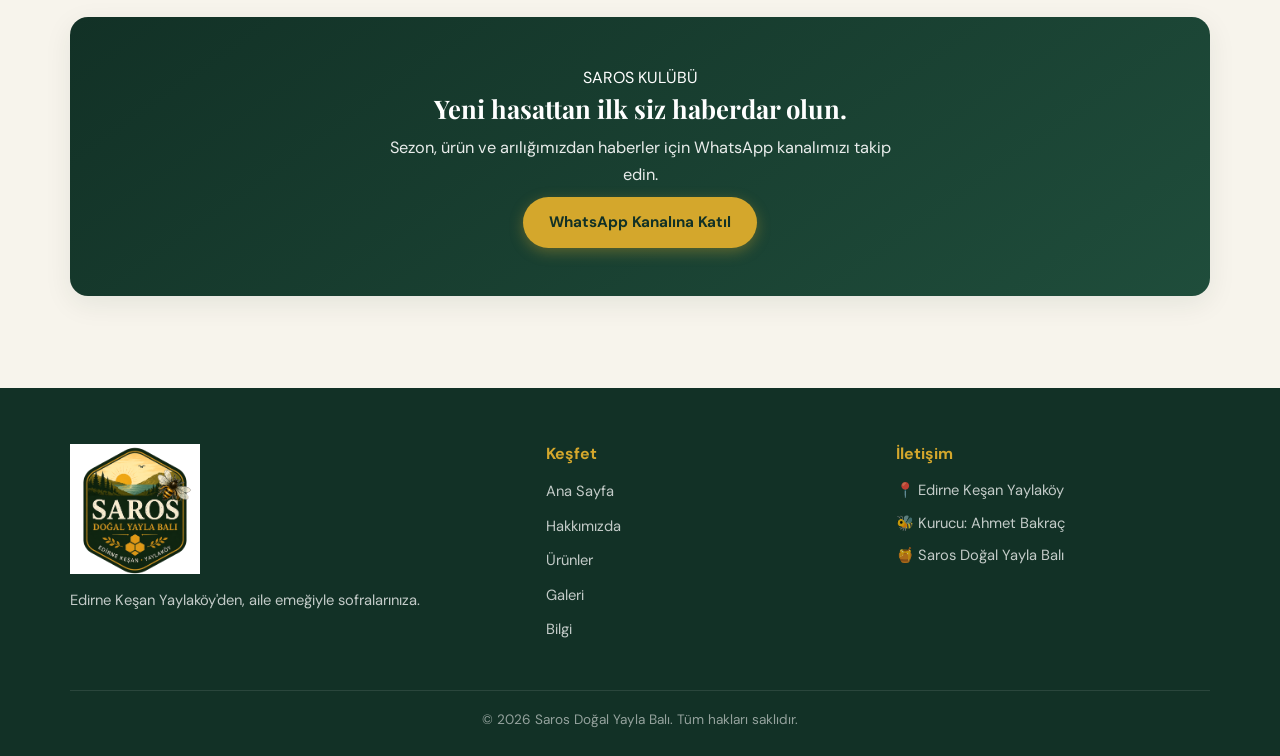
==== commit 7e05162c: "Redesign premium homepage while preserving original brand assets" ====
--- a/index.html
+++ b/index.html
@@ -1,24 +1,20 @@
 <!DOCTYPE html>
 <html lang="tr">
-
 <head>
     <meta charset="UTF-8">
     <meta name="viewport" content="width=device-width, initial-scale=1.0">
-    <title>Saros Doğal Yayla Balı | Edirne Keşan Yaylaköy</title>
-    <meta name="description" content="Saros Doğal Yayla Balı - Edirne Keşan Yaylaköy'de Ahmet Bakraç öncülüğünde, 2020'den beri aile emeğiyle üretilen doğal süzme çiçek balı.">
+    <meta name="theme-color" content="#123126">
+    <meta name="description" content="Saros Doğal Yayla Balı — Edirne Keşan Yaylaköy'de aile emeğiyle üretilen süzme çiçek balı.">
+    <title>Saros Doğal Yayla Balı | Yaylaköy'den Sofranıza</title>
+    <link rel="preconnect" href="https://fonts.googleapis.com">
+    <link rel="preconnect" href="https://fonts.gstatic.com" crossorigin>
     <link rel="stylesheet" href="style.css">
 </head>
-
 <body>
-
 <header>
     <div class="header-container">
-        <div class="logo">
-            <a href="index.html">
-                <img src="assets/images/logo.png" alt="Saros Doğal Yayla Balı">
-            </a>
-        </div>
-        <nav>
+        <div class="logo"><a href="index.html" aria-label="Saros Doğal Yayla Balı ana sayfa"><img src="assets/images/logo.png" alt="Saros Doğal Yayla Balı"></a></div>
+        <nav aria-label="Ana menü">
             <ul>
                 <li><a href="index.html" class="active">Ana Sayfa</a></li>
                 <li><a href="hakkimizda.html">Hakkımızda</a></li>
@@ -33,243 +29,97 @@
     </div>
 </header>
 
-<section class="hero">
-    <div class="hero-content">
-        <h1>Saros <span>Doğal</span> Yayla Balı</h1>
-        <p>
-            Edirne Keşan Yaylaköy'den,
-            doğayla uyum içinde üretilen gerçek bal.
-        </p>
-        <p>
-            Aile emeği ve geleneksel arıcılık anlayışıyla,
-            kurucumuz Ahmet Bakraç'ın öncülüğünde
-            sofralarınıza ulaşıyoruz.
-        </p>
-        <div class="hero-buttons">
-            <a href="urunler.html" class="btn">Ürünlerimizi İncele</a>
-            <a href="https://whatsapp.com/channel/0029Vb8Gn8n002TFbr7MXw1a"
-               target="_blank" rel="noopener"
-               class="btn btn-outline">
-                WhatsApp Kanalımıza Katıl
-            </a>
+<main>
+    <section class="hero hero-premium">
+        <div class="hero-content">
+            <span class="eyebrow">EDİRNE · KEŞAN · YAYLAKÖY</span>
+            <h1>Doğanın emeği,<br><span>ailenin özeni.</span></h1>
+            <p>Yaylaköy'deki arılığımızdan, aile emeğiyle hazırlanan Saros Doğal Yayla Balı'nı keşfedin.</p>
+            <div class="hero-buttons">
+                <a href="urunler.html" class="btn">Ürünleri Keşfet</a>
+                <a href="hakkimizda.html" class="btn btn-outline">Hikâyemizi Tanıyın</a>
+            </div>
+            <div class="hero-note"><span>🐝</span> 2020'den beri arıcılık yolculuğu</div>
         </div>
-    </div>
-</section>
+        <div class="hero-scroll" aria-hidden="true">Aşağı kaydır <span>↓</span></div>
+    </section>
 
-<section class="section">
-    <div class="container">
-        <div class="story">
-            <div class="story-image">
-                <img src="assets/images/arilik.jpg" alt="Saros Doğal Yayla Balı Arılığı">
-            </div>
+    <section class="trust-strip" aria-label="Üretim bilgileri">
+        <div><strong>Yaylaköy</strong><span>Yerel üretim</span></div>
+        <div><strong>Aile emeği</strong><span>Üretimden paketlemeye</span></div>
+        <div><strong>850 g</strong><span>Süzme çiçek balı</span></div>
+    </section>
+
+    <section class="section section-story">
+        <div class="container story">
+            <div class="story-image image-frame"><img src="assets/images/arilik.jpg" alt="Saros Doğal Yayla Balı arılığı" loading="lazy" decoding="async"></div>
             <div class="story-content">
-                <h2>Doğadan Gelen Bir Aile Hikayesi</h2>
-                <p>
-                    Saros Doğal Yayla Balı, Edirne Keşan Yaylaköy'de
-                    doğayla iç içe başlayan bir arıcılık yolculuğunun ürünüdür.
-                </p>
-                <p>
-                    Hikayemiz <strong>2020 yılında</strong>, kurucumuz
-                    <strong>Ahmet Bakraç</strong>'ın arıcılığa hobi olarak
-                    başlamasıyla açıldı. Bugün yaklaşık
-                    <strong>altı yıllık tecrübeyle</strong>, ailece
-                    geleneksel yöntemleri koruyarak doğal bal üretiyoruz.
-                </p>
-                <p>
-                    Amacımız; güvenilir ve katkısız ürünleri
-                    sofralarınıza ulaştırmaktır.
-                </p>
-                <a href="hakkimizda.html" class="btn">Hikayemizi Keşfedin</a>
+                <span class="eyebrow eyebrow-dark">BİZİM HİKÂYEMİZ</span>
+                <h2>Bir kavanozdan fazlası:<br>Yaylaköy'den gelen emek.</h2>
+                <p>Saros Doğal Yayla Balı'nın hikâyesi 2020 yılında Ahmet Bakraç'ın arıcılığa hobi olarak başlamasıyla açıldı. Zamanla ailece sahiplenilen bu yolculuk, bugün de aynı özenle sürüyor.</p>
+                <p>Arılarımızın bakımından hasada ve paketlemeye kadar üretim sürecini yakından takip ediyoruz.</p>
+                <a href="hakkimizda.html" class="text-link">Aile hikâyemizi okuyun <span>→</span></a>
             </div>
         </div>
-    </div>
-</section>
+    </section>
 
-<section class="section" style="background: var(--beyaz);">
-    <div class="container">
-        <div class="section-title">
-            <h2>Öne Çıkan Ürünlerimiz</h2>
-            <p>Doğal ortamda ürettiğimiz ürünlerimizi keşfedin.</p>
-        </div>
-        <div class="products-preview">
-            <div class="product-card">
-                <img src="assets/images/bal.png" alt="Süzme Çiçek Balı">
-                <div class="product-card-content">
-                    <h3>Süzme Çiçek Balı</h3>
-                    <p>
-                        Edirne Keşan Yaylaköy'deki arılarımızdan
-                        elde edilen doğal süzme çiçek balı. Net 850 g.
-                    </p>
-                    <a href="urunler.html" class="btn">Detayları Gör</a>
-                </div>
+    <section class="section section-products">
+        <div class="container">
+            <div class="section-heading">
+                <div><span class="eyebrow eyebrow-dark">ÖZENLE HAZIRLANANLAR</span><h2>Ürünlerimiz</h2></div>
+                <a href="urunler.html" class="text-link">Tüm ürünleri gör <span>→</span></a>
             </div>
-            <div class="product-card">
-                <img src="assets/images/polen.png" alt="Doğal Polen">
-                <div class="product-card-content">
-                    <h3>Doğal Polen</h3>
-                    <p>
-                        Arılarımızdan elde edilen doğal polen.
-                        Stok durumu sezona göre değişir.
-                    </p>
-                    <a href="urunler.html" class="btn">Detayları Gör</a>
-                </div>
-            </div>
-            <div class="product-card">
-                <img src="assets/images/petek.jpg" alt="Petek Bal">
-                <div class="product-card-content">
-                    <h3>Petek Bal</h3>
-                    <p>
-                        Doğal yapısını koruyan petek bal.
-                        Yakında satışa sunulacaktır.
-                    </p>
-                    <a href="urunler.html" class="btn">Detayları Gör</a>
-                </div>
+            <div class="products-preview" data-featured-products aria-live="polite">
+                <article class="product-card">
+                    <img src="assets/images/bal.png" alt="Süzme Çiçek Balı" loading="lazy">
+                    <div class="product-card-content"><span class="product-kicker">YAYLAKÖY ÜRETİMİ</span><h3>Süzme Çiçek Balı</h3><p>Net 850 g · 660 cc</p><a href="urunler.html" class="btn">Ürünü İncele</a></div>
+                </article>
+                <article class="product-card">
+                    <img src="assets/images/polen.png" alt="Doğal Polen" loading="lazy">
+                    <div class="product-card-content"><span class="product-kicker">SEZONLUK</span><h3>Doğal Polen</h3><p>Stok bilgisi için iletişime geçin.</p><a href="urunler.html" class="btn btn-secondary">Bilgi Al</a></div>
+                </article>
             </div>
         </div>
-    </div>
-</section>
+    </section>
 
-<section class="section">
-    <div class="container">
-        <div class="section-title">
-            <h2>Neden Saros Doğal Yayla Balı?</h2>
-            <p>Doğal üretim anlayışıyla, güvenilir ürünler sunuyoruz.</p>
-        </div>
-        <div class="values">
-            <div class="value-card">
-                <h3>🐝 Kendi Arılarımız</h3>
-                <p>Arılarımızın bakımını kendimiz yapıyor, üretim sürecini yakından takip ediyoruz.</p>
-            </div>
-            <div class="value-card">
-                <h3>🌿 Doğal Yayla Ortamı</h3>
-                <p>Edirne Keşan Yaylaköy'ün doğal bitki örtüsünden faydalanıyoruz.</p>
-            </div>
-            <div class="value-card">
-                <h3>🍯 Geleneksel Üretim</h3>
-                <p>Arıcılıkta doğal yöntemleri koruyarak, katkısız ürünler hazırlıyoruz.</p>
-            </div>
-            <div class="value-card">
-                <h3>📍 Yerel Üretici</h3>
-                <p>Kurucumuz Ahmet Bakraç'ın öncülüğünde, aile emeğiyle üretim yapıyoruz.</p>
+    <section class="section section-process">
+        <div class="container">
+            <div class="section-title"><span class="eyebrow">ÜRETİCİDEN SOFRAYA</span><h2>Her aşamada özen</h2><p>Arılıktan kavanoza uzanan yolculuğumuz.</p></div>
+            <div class="process-grid">
+                <article class="process-card"><span>01</span><h3>Arı bakımı</h3><p>Kolonilerimizin bakımını düzenli olarak takip ediyoruz.</p></article>
+                <article class="process-card"><span>02</span><h3>Doğal çevre</h3><p>Arılarımız Yaylaköy çevresindeki bitki örtüsünden faydalanır.</p></article>
+                <article class="process-card"><span>03</span><h3>Hasat</h3><p>Hasat zamanını mevsim koşullarına göre belirliyoruz.</p></article>
+                <article class="process-card"><span>04</span><h3>Paketleme</h3><p>Ürünlerimizi özenle hazırlayıp sofralarınıza ulaştırıyoruz.</p></article>
             </div>
         </div>
-    </div>
-</section>
+    </section>
 
-<section class="section" style="background: var(--beyaz);">
-    <div class="container">
-        <div class="section-title">
-            <h2>Balımızın Yolculuğu</h2>
-            <p>Arılıktan sofralarınıza uzanan doğal üretim süreci.</p>
-        </div>
-        <div class="values">
-            <div class="value-card">
-                <h3>🐝 Arı Bakımı</h3>
-                <p>Arılarımızın sağlıklı gelişimi için düzenli bakım ve kontroller gerçekleştiriyoruz.</p>
-            </div>
-            <div class="value-card">
-                <h3>🌼 Doğal Beslenme Alanı</h3>
-                <p>Arılarımız, Yaylaköy çevresindeki doğal bitki örtüsünden faydalanarak çalışır.</p>
-            </div>
-            <div class="value-card">
-                <h3>🍯 Hasat Süreci</h3>
-                <p>Mevsim koşullarına uygun zamanda, özenli şekilde bal hasadı yapılır.</p>
-            </div>
-            <div class="value-card">
-                <h3>📦 Paketleme</h3>
-                <p>Hazırlanan ürünler güvenli şekilde paketlenerek sizlere ulaştırılır.</p>
+    <section class="section section-gallery">
+        <div class="container">
+            <div class="section-heading"><div><span class="eyebrow eyebrow-dark">ARILIĞIMIZDAN KARELER</span><h2>Yaşadığımız yer, ürettiğimiz değer.</h2></div><a href="galeri.html" class="text-link">Galeriyi aç <span>→</span></a></div>
+            <div class="gallery-grid">
+                <figure class="gallery-item"><img src="assets/images/kovan.jpg" alt="Arı kovanlarımız" loading="lazy" decoding="async"></figure>
+                <figure class="gallery-item"><img src="assets/images/hasat.jpg" alt="Bal hasadından bir kare" loading="lazy" decoding="async"></figure>
+                <figure class="gallery-item"><img src="assets/images/yayla.jpg" alt="Yaylaköy doğası" loading="lazy" decoding="async"></figure>
             </div>
         </div>
-    </div>
-</section>
+    </section>
 
-<section class="section">
-    <div class="container">
-        <div class="section-title">
-            <h2>Arılığımızdan Kareler</h2>
-            <p>Saros Doğal Yayla Balı'nın üretim sürecinden görüntüler.</p>
-        </div>
-        <div class="gallery-grid">
-            <div class="gallery-item">
-                <img src="assets/images/kovan.jpg" alt="Arı Kovanlarımız">
-            </div>
-            <div class="gallery-item">
-                <img src="assets/images/arilik.jpg" alt="Arılık Görüntüsü">
-            </div>
-            <div class="gallery-item">
-                <img src="assets/images/hasat.jpg" alt="Bal Hasadı">
-            </div>
-            <div class="gallery-item">
-                <img src="assets/images/yayla.jpg" alt="Yayla Doğası">
-            </div>
-        </div>
-        <div style="text-align:center; margin-top:40px;">
-            <a href="galeri.html" class="btn">Tüm Galeriyi Gör</a>
-        </div>
-    </div>
-</section>
-
-<section class="section" style="background: var(--beyaz);">
-    <div class="container">
-        <div class="notification-box">
-            <h2>Yeni Hasat ve Duyurulardan Haberdar Olun</h2>
-            <p>
-                Saros Doğal Yayla Balı'nın yeni sezon ürünleri,
-                stok bilgileri ve üretim sürecimizle ilgili
-                güncel paylaşımlar için WhatsApp kanalımızı takip edin.
-            </p>
-            <div style="margin-top:30px;">
-                <a href="https://whatsapp.com/channel/0029Vb8Gn8n002TFbr7MXw1a"
-                   target="_blank" rel="noopener"
-                   class="btn">
-                    WhatsApp Kanalına Katıl
-                </a>
-            </div>
-        </div>
-    </div>
-</section>
+    <section class="section section-cta">
+        <div class="container"><div class="notification-box"><span class="eyebrow">SAROS KULÜBÜ</span><h2>Yeni hasattan ilk siz haberdar olun.</h2><p>Sezon, ürün ve arılığımızdan haberler için WhatsApp kanalımızı takip edin.</p><a href="https://whatsapp.com/channel/0029Vb8Gn8n002TFbr7MXw1a" target="_blank" rel="noopener noreferrer" class="btn">WhatsApp Kanalına Katıl</a></div></div>
+    </section>
+</main>
 
 <footer>
     <div class="container">
         <div class="footer-content">
-            <div class="footer-box">
-                <img src="assets/images/logo.png" alt="Saros Doğal Yayla Balı" style="width:130px;">
-                <p>
-                    Saros Doğal Yayla Balı,
-                    Edirne Keşan Yaylaköy'den
-                    doğal üretim anlayışıyla sizlere ulaşır.
-                </p>
-            </div>
-            <div class="footer-box">
-                <h3>Hızlı Bağlantılar</h3>
-                <ul>
-                    <li><a href="index.html">Ana Sayfa</a></li>
-                    <li><a href="hakkimizda.html">Hakkımızda</a></li>
-                    <li><a href="urunler.html">Ürünler</a></li>
-                    <li><a href="galeri.html">Galeri</a></li>
-                    <li><a href="bilgi.html">Bilgi</a></li>
-                    <li><a href="iletisim.html">İletişim</a></li>
-                    <li><a href="sepet.html">Sepet</a></li>
-                    <li><a href="giris.html">Giriş</a></li>
-                </ul>
-            </div>
-            <div class="footer-box">
-                <h3>İletişim</h3>
-                <p>📍 Edirne Keşan Yaylaköy</p>
-                <p>🐝 Kurucu: Ahmet Bakraç</p>
-                <p>🍯 Saros Doğal Yayla Balı</p>
-            </div>
+            <div class="footer-box"><img src="assets/images/logo.png" alt="Saros Doğal Yayla Balı" style="width:130px;" loading="lazy"><p>Edirne Keşan Yaylaköy'den, aile emeğiyle sofralarınıza.</p></div>
+            <div class="footer-box"><h3>Keşfet</h3><ul><li><a href="index.html">Ana Sayfa</a></li><li><a href="hakkimizda.html">Hakkımızda</a></li><li><a href="urunler.html">Ürünler</a></li><li><a href="galeri.html">Galeri</a></li><li><a href="bilgi.html">Bilgi</a></li></ul></div>
+            <div class="footer-box"><h3>İletişim</h3><p>📍 Edirne Keşan Yaylaköy</p><p>🐝 Kurucu: Ahmet Bakraç</p><p>🍯 Saros Doğal Yayla Balı</p></div>
         </div>
-        <div class="footer-bottom">
-            <p>© 2026 Saros Doğal Yayla Balı. Tüm hakları saklıdır.</p>
-            <p style="margin-top:8px; font-size:0.8rem; opacity:0.85;">
-                Bu site Ahmet Eymen Bakraç tarafından hazırlanmıştır.
-            </p>
-        </div>
+        <div class="footer-bottom"><p>© 2026 Saros Doğal Yayla Balı. Tüm hakları saklıdır.</p></div>
     </div>
 </footer>
-
-<script src="script.js"></script>
-
+<script src="script.js" defer></script>
 </body>
-</html>
+</html>
--- a/style.css
+++ b/style.css
@@ -1,1638 +1,596 @@
-/* ===================================
-   SAROS DOĞAL YAYLA BALI
-   STYLE CSS - BÖLÜM 1
-   TEMEL SİSTEM
-=================================== */
-
-
-/* Genel sıfırlama */
-
-* {
+/* ============================================
+   Saros Doğal Yayla Balı — style.css
+   ============================================ */
+
+@import url('https://fonts.googleapis.com/css2?family=DM+Sans:wght@400;500;600;700&family=Playfair+Display:wght@600;700&display=swap');
+
+:root {
+    --yesil: #1f4d3b;
+    --koyu-yesil: #123126;
+    --altin: #d4a72c;
+    --altin-koyu: #b8922a;
+    --krem: #f7f4ec;
+    --krem-koyu: #ebe6da;
+    --beyaz: #ffffff;
+    --gri: #5c6b63;
+    --gri-acik: #f3f1eb;
+    --golge: 0 8px 28px rgba(18, 49, 38, 0.08);
+    --golge-hover: 0 14px 40px rgba(18, 49, 38, 0.14);
+    --radius: 18px;
+    --radius-sm: 12px;
+    --gecis: 0.25s ease;
+}
+
+*,
+*::before,
+*::after {
+    box-sizing: border-box;
     margin: 0;
     padding: 0;
-    box-sizing: border-box;
-}
-
-
-/* Renk sistemi */
-
-:root {
-
-    --yesil: #1f4d3b;
-    --koyu-yesil: #123126;
-
-    --altin: #d4a72c;
-
-    --krem: #f8f1df;
-
-    --toprak: #8b5e34;
-
-    --beyaz: #ffffff;
-
-    --siyah: #1a1a1a;
-
-    --gri: #666666;
-
-}
-
-
-/* Genel gövde */
+}
+
+html {
+    scroll-behavior: smooth;
+}
 
 body {
-
-    font-family: Arial, Helvetica, sans-serif;
-
+    font-family: 'DM Sans', system-ui, sans-serif;
     background: var(--krem);
-
-    color: var(--siyah);
-
-    line-height: 1.6;
-
-}
-
-
-/* Sayfa genişliği */
+    color: var(--koyu-yesil);
+    line-height: 1.65;
+    min-height: 100vh;
+}
+
+img {
+    max-width: 100%;
+    height: auto;
+    display: block;
+}
+
+a {
+    color: inherit;
+    text-decoration: none;
+}
+
+ul {
+    list-style: none;
+}
+
+h1, h2, h3 {
+    font-family: 'Playfair Display', Georgia, serif;
+    line-height: 1.25;
+    color: var(--yesil);
+}
 
 .container {
-
-    width: 90%;
-
-    max-width: 1200px;
-
-    margin: auto;
-
-}
-
-
-
-/* Başlıklar */
-
-h1,
-h2,
-h3,
-h4 {
-
+    width: min(1140px, 92%);
+    margin-inline: auto;
+}
+
+/* ========== HEADER / NAV ========== */
+
+header {
+    background: rgba(255, 255, 255, 0.96);
+    backdrop-filter: blur(10px);
+    -webkit-backdrop-filter: blur(10px);
+    box-shadow: 0 1px 0 rgba(18, 49, 38, 0.06), 0 8px 24px rgba(18, 49, 38, 0.04);
+    position: sticky;
+    top: 0;
+    z-index: 200;
+}
+
+.header-container {
+    width: min(1140px, 94%);
+    margin: 0 auto;
+    padding: 12px 0;
+    display: flex;
+    align-items: center;
+    justify-content: space-between;
+    gap: 16px;
+}
+
+.logo a {
+    display: block;
+}
+
+.logo img {
+    height: 52px;
+    width: auto;
+}
+
+/* Mevcut HTML: nav > ul > li > a */
+header nav ul {
+    display: flex;
+    flex-wrap: wrap;
+    align-items: center;
+    justify-content: flex-end;
+    gap: 4px;
+}
+
+header nav a {
+    display: inline-block;
+    padding: 8px 12px;
+    border-radius: 10px;
+    font-size: 0.9rem;
+    font-weight: 600;
+    color: var(--yesil);
+    transition: var(--gecis);
+    white-space: nowrap;
+}
+
+header nav a:hover {
+    background: #e8f3ed;
+    color: var(--koyu-yesil);
+}
+
+header nav a.active {
+    background: var(--yesil);
+    color: var(--beyaz);
+}
+
+/* Sepet sayısı rozeti (data-cart-count) */
+header nav [data-cart-count]:not(:empty)::before {
+    content: none;
+}
+
+header nav a [data-cart-count]:not(:empty) {
+    display: inline-flex;
+    align-items: center;
+    justify-content: center;
+    min-width: 18px;
+    height: 18px;
+    margin-left: 4px;
+    padding: 0 5px;
+    border-radius: 50px;
+    background: var(--altin);
+    color: var(--koyu-yesil);
+    font-size: 0.7rem;
     font-weight: 700;
-
-    line-height: 1.2;
-
-}
-
-
-h1 {
-
-    font-size: 48px;
-
-}
-
-
-h2 {
-
-    font-size: 36px;
-
-}
-
-
-h3 {
-
-    font-size: 24px;
-
-}
-
-
-
-/* Paragraflar */
-
-p {
-
-    font-size: 17px;
-
-    color: #333;
-
-}
-
-
-
-/* Linkler */
-
-a {
-
-    text-decoration: none;
-
-    color: inherit;
-
-}
-
-
-
-/* Buton sistemi */
+    vertical-align: middle;
+}
+
+/* ========== BUTTONS ========== */
 
 .btn {
-
     display: inline-block;
-
-    padding: 14px 30px;
-
-    border-radius: 30px;
-
+    padding: 13px 26px;
+    border-radius: 50px;
     background: var(--altin);
-
-    color: var(--siyah);
-
-    font-weight: bold;
-
-    transition: 0.3s;
-
-}
-
-
+    color: var(--koyu-yesil);
+    font-weight: 700;
+    font-size: 0.95rem;
+    font-family: inherit;
+    border: none;
+    cursor: pointer;
+    box-shadow: 0 4px 14px rgba(212, 167, 44, 0.35);
+    transition: var(--gecis);
+    text-align: center;
+}
 
 .btn:hover {
-
-    background: var(--toprak);
-
-    color: var(--beyaz);
-
-}
-
-
-
-/* Resimler */
-
-img {
-
-    max-width: 100%;
-
-    display: block;
-
-}
-
-
-
-/* Bölüm boşlukları */
+    background: var(--altin-koyu);
+    transform: translateY(-2px);
+    box-shadow: 0 8px 20px rgba(212, 167, 44, 0.4);
+}
+
+.btn-outline {
+    background: transparent;
+    color: var(--beyaz);
+    border: 2px solid rgba(255, 255, 255, 0.85);
+    box-shadow: none;
+}
+
+.btn-outline:hover {
+    background: rgba(255, 255, 255, 0.15);
+    color: var(--beyaz);
+    border-color: var(--beyaz);
+}
+
+/* ========== HERO ========== */
+
+.hero {
+    position: relative;
+    min-height: 78vh;
+    display: flex;
+    align-items: center;
+    justify-content: center;
+    text-align: center;
+    padding: 80px 20px;
+    background:
+        linear-gradient(160deg, rgba(18, 49, 38, 0.78) 0%, rgba(31, 77, 59, 0.65) 50%, rgba(18, 49, 38, 0.8) 100%),
+        url("assets/images/hero.jpg") center / cover no-repeat;
+    color: var(--beyaz);
+}
+
+.hero-content {
+    max-width: 680px;
+}
+
+.hero h1 {
+    font-size: clamp(2.2rem, 5vw, 3.4rem);
+    color: var(--beyaz);
+    margin-bottom: 18px;
+}
+
+.hero h1 span {
+    color: var(--altin);
+}
+
+.hero p {
+    font-size: 1.08rem;
+    color: rgba(255, 255, 255, 0.92);
+    margin-bottom: 12px;
+    line-height: 1.7;
+}
+
+.hero-buttons {
+    display: flex;
+    flex-wrap: wrap;
+    gap: 14px;
+    justify-content: center;
+    margin-top: 28px;
+}
+
+/* ========== SECTIONS ========== */
 
 .section {
-
-    padding: 80px 0;
-
-}
-
-/* ===================================
-   STYLE CSS - BÖLÜM 2
-   HEADER / MENÜ / LOGO
-=================================== */
-
-
-/* Header */
-
-header {
-
-    width:100%;
-
-    position:relative;
-
-    z-index:1000;
-
-    background:var(--beyaz);
-
-    box-shadow:0 5px 20px rgba(0,0,0,0.08);
-
-}
-
-
-
-/* Header iç alan */
-
-.header-container {
-
-    width:90%;
-
-    max-width:1200px;
-
-    margin:auto;
-
-    display:flex;
-
-    align-items:center;
-
-    justify-content:space-between;
-
-    padding:18px 0;
-
-}
-
-
-
-
-
-/* Logo */
-
-.logo img {
-
-    width:150px;
-
-    height:auto;
-
-}
-
-
-
-
-
-.logo {
-
-    display:flex;
-
-    align-items:center;
-
-}
-
-
-
-
-
-/* Menü */
-
-nav ul {
-
-    display:flex;
-
-    align-items:center;
-
-    gap:30px;
-
-    list-style:none;
-
-}
-
-
-
-
-
-nav ul li a {
-
-    font-size:16px;
-
-    font-weight:600;
-
-    color:var(--yesil);
-
-    transition:.3s;
-
-}
-
-
-
-
-
-nav ul li a:hover {
-
-    color:var(--altin);
-
-}
-
-
-
-
-
-/* Aktif sayfa */
-
-nav ul li .active {
-
-    color:var(--altin);
-
-}
-
-
-
-
-
-/* Menü butonu */
-
-.menu-btn {
-
-    display:none;
-
-    font-size:30px;
-
-    cursor:pointer;
-
-    color:var(--yesil);
-
-}
-
-
-
-
-
-
-/* Mobil */
-
-@media(max-width:768px){
-
-
-.header-container {
-
-    flex-direction:column;
-
-    gap:20px;
-
-}
-
-
-
-nav ul {
-
-    flex-direction:column;
-
-    gap:15px;
-
-}
-
-
-
-.logo img {
-
-    width:120px;
-
-}
-
-
-}
-
-/* ===================================
-   STYLE CSS - BÖLÜM 3
-   ANA SAYFA TASARIMI
-=================================== */
-
-
-/* HERO ALANI */
-
-.hero {
-
-    min-height:90vh;
-
+    padding: 72px 0;
+}
+
+.section-title {
+    text-align: center;
+    max-width: 560px;
+    margin: 0 auto 48px;
+}
+
+.section-title h2 {
+    font-size: clamp(1.7rem, 3vw, 2.2rem);
+    margin-bottom: 12px;
+}
+
+.section-title p {
+    color: var(--gri);
+    font-size: 1.02rem;
+}
+
+.page-header {
     background:
-
-    linear-gradient(
-    rgba(0,0,0,0.45),
-    rgba(0,0,0,0.45)
-    ),
-
-    url("../assets/images/hero.jpg");
-
-    background-size:cover;
-
-    background-position:center;
-
-    display:flex;
-
-    align-items:center;
-
-    justify-content:center;
-
-    text-align:center;
-
-    color:white;
-
-}
-
-
-
-
-
-.hero-content {
-
-    max-width:850px;
-
-    padding:20px;
-
-}
-
-
-
-
-
-.hero h1 {
-
-    font-size:60px;
-
-    color:white;
-
-    margin-bottom:20px;
-
-}
-
-
-
-
-
-.hero h1 span {
-
-    color:var(--altin);
-
-}
-
-
-
-
-
-.hero p {
-
-    color:white;
-
-    font-size:22px;
-
-    margin-bottom:35px;
-
-}
-
-
-
-
-
-.hero-buttons {
-
-    display:flex;
-
-    justify-content:center;
-
-    gap:20px;
-
-    flex-wrap:wrap;
-
-}
-
-
-
-
-
-
-/* İKİNCİ BUTON */
-
-.btn-outline {
-
-    background:transparent;
-
-    border:2px solid white;
-
-    color:white;
-
-}
-
-
-
-.btn-outline:hover {
-
-    background:white;
-
-    color:var(--yesil);
-
-}
-
-
-
-
-
-/* BÖLÜM BAŞLIKLARI */
-
-
-.section-title {
-
-    text-align:center;
-
-    margin-bottom:50px;
-
-}
-
-
-
-.section-title h2 {
-
-    color:var(--yesil);
-
-    margin-bottom:15px;
-
-}
-
-
-
-.section-title p {
-
-    color:var(--gri);
-
-}
-
-
-
-
-
-
-
-/* HİKAYE ALANI */
-
-
-.story {
-
-    display:flex;
-
-    align-items:center;
-
-    gap:50px;
-
-}
-
-
-
-.story-image {
-
-    flex:1;
-
-}
-
-
-
-.story-image img {
-
-    border-radius:25px;
-
-    box-shadow:0 15px 40px rgba(0,0,0,0.15);
-
-}
-
-
-
-.story-content {
-
-    flex:1;
-
-}
-
-
-
-.story-content h2 {
-
-    color:var(--yesil);
-
-    margin-bottom:20px;
-
-}
-
-
-
-.story-content p {
-
-    margin-bottom:15px;
-
-}
-
-
-
-
-
-
-/* ÜRÜN ÖNİZLEME */
+        linear-gradient(135deg, var(--koyu-yesil) 0%, var(--yesil) 100%);
+    color: var(--beyaz);
+    text-align: center;
+    padding: 56px 20px 48px;
+}
+
+.page-header h1 {
+    color: var(--beyaz);
+    font-size: clamp(1.8rem, 4vw, 2.5rem);
+    margin-bottom: 8px;
+}
+
+.page-header p {
+    color: rgba(255, 255, 255, 0.85);
+    font-size: 1.05rem;
+}
+
+/* ========== STORY / ABOUT ========== */
+
+.story,
+.about-section {
+    display: grid;
+    grid-template-columns: 1fr 1fr;
+    gap: 40px;
+    align-items: center;
+}
+
+.story-image img,
+.about-section img {
+    width: 100%;
+    border-radius: var(--radius);
+    box-shadow: var(--golge);
+    object-fit: cover;
+    aspect-ratio: 4 / 3;
+}
+
+.story-content h2,
+.about-text h2 {
+    font-size: 1.85rem;
+    margin-bottom: 16px;
+}
+
+.story-content p,
+.about-text p {
+    color: var(--gri);
+    margin-bottom: 14px;
+}
+
+.story-content .btn,
+.about-text .btn {
+    margin-top: 10px;
+}
+
+/* ========== PRODUCTS ========== */
 
 .products-preview {
-
-    display:grid;
-
-    grid-template-columns:repeat(3,1fr);
-
-    gap:30px;
-
-}
-
-
-
-
+    display: grid;
+    grid-template-columns: repeat(3, 1fr);
+    gap: 24px;
+}
 
 .product-card {
-
-    background:white;
-
-    border-radius:25px;
-
-    overflow:hidden;
-
-    box-shadow:0 10px 30px rgba(0,0,0,0.12);
-
-    transition:.3s;
-
-}
-
-
-
-
+    background: var(--beyaz);
+    border-radius: var(--radius);
+    overflow: hidden;
+    box-shadow: var(--golge);
+    transition: var(--gecis);
+    border: 1px solid transparent;
+    display: flex;
+    flex-direction: column;
+}
 
 .product-card:hover {
-
-    transform:translateY(-8px);
-
-}
-
-
-
-
+    transform: translateY(-6px);
+    box-shadow: var(--golge-hover);
+    border-color: rgba(212, 167, 44, 0.25);
+}
 
 .product-card img {
-
-    width:100%;
-
-    height:260px;
-
-    object-fit:cover;
-
-}
-
-
-
-
+    width: 100%;
+    height: 210px;
+    object-fit: cover;
+    background: var(--krem-koyu);
+}
 
 .product-card-content {
-
-    padding:25px;
-
-}
-
-
-
-.product-card h3 {
-
-    color:var(--yesil);
-
-    margin-bottom:10px;
-
-}
-
-
-
-.product-card p {
-
-    color:var(--gri);
-
-}
-
-
-
-
-
-
-/* MOBİL */
-
-@media(max-width:900px){
-
-
-.hero h1 {
-
-    font-size:40px;
-
-}
-
-
-
-.hero p {
-
-    font-size:18px;
-
-}
-
-
-
-.story {
-
-    flex-direction:column;
-
-}
-
-
-
-.products-preview {
-
-    grid-template-columns:1fr;
-
-}
-
-
-}
-
-/* ===================================
-   STYLE CSS - BÖLÜM 4
-   DİĞER SAYFALAR
-=================================== */
-
-
-/* SAYFA ÜST BAŞLIK */
-
-.page-header {
-
-    background:
-
-    linear-gradient(
-    rgba(31,77,59,0.75),
-    rgba(31,77,59,0.75)
-    ),
-
-    url("../assets/images/yayla.jpg");
-
-    background-size:cover;
-
-    background-position:center;
-
-    padding:120px 20px;
-
-    text-align:center;
-
-    color:white;
-
-}
-
-
-
-.page-header h1 {
-
-    font-size:50px;
-
-    color:white;
-
-    margin-bottom:15px;
-
-}
-
-
-
-.page-header p {
-
-    color:white;
-
-    font-size:20px;
-
-}
-
-
-
-
-
-
-/* =========================
-   ÜRÜNLER SAYFASI
-========================= */
-
-
-.products-page {
-
-    display:grid;
-
-    grid-template-columns:repeat(3,1fr);
-
-    gap:30px;
-
-}
-
-
-
-.product-detail-card {
-
-    background:white;
-
-    border-radius:25px;
-
-    overflow:hidden;
-
-    box-shadow:0 10px 30px rgba(0,0,0,.12);
-
-}
-
-
-
-.product-detail-card img {
-
-    width:100%;
-
-    height:280px;
-
-    object-fit:cover;
-
-}
-
-
-
-.product-info {
-
-    padding:25px;
-
-}
-
-
-
-.product-info h2 {
-
-    color:var(--yesil);
-
-}
-
-
-
-.product-price {
-
-    display:block;
-
-    font-size:28px;
-
-    color:var(--altin);
-
-    font-weight:bold;
-
-    margin:15px 0;
-
-}
-
-
-
-.stock {
-
-    display:inline-block;
-
-    padding:8px 15px;
-
-    border-radius:20px;
-
-    background:#e6f2ea;
-
-    color:var(--yesil);
-
-    font-weight:bold;
-
-}
-
-
-
-
-
-
-/* =========================
-   HAKKIMIZDA
-========================= */
-
-
-.about-section {
-
-    display:flex;
-
-    gap:50px;
-
-    align-items:center;
-
-}
-
-
-
-.about-section img {
-
-    width:100%;
-
-    border-radius:25px;
-
-}
-
-
-
-.about-text h2 {
-
-    color:var(--yesil);
-
-}
-
-
-
-.about-text p {
-
-    margin-bottom:15px;
-
-}
-
-
-
-
-
-/* Değer kartları */
-
+    padding: 22px 20px 24px;
+    display: flex;
+    flex-direction: column;
+    flex: 1;
+}
+
+.product-card-content h3 {
+    font-family: 'DM Sans', sans-serif;
+    font-size: 1.15rem;
+    font-weight: 700;
+    margin-bottom: 8px;
+}
+
+.product-card-content p {
+    color: var(--gri);
+    font-size: 0.92rem;
+    margin-bottom: 16px;
+    flex: 1;
+}
+
+.product-card-content .btn {
+    align-self: flex-start;
+    padding: 10px 20px;
+    font-size: 0.88rem;
+}
+
+/* ========== VALUES ========== */
 
 .values {
-
-    display:grid;
-
-    grid-template-columns:repeat(3,1fr);
-
-    gap:25px;
-
-}
-
-
+    display: grid;
+    grid-template-columns: repeat(4, 1fr);
+    gap: 20px;
+}
 
 .value-card {
-
-    background:white;
-
-    padding:35px 25px;
-
-    text-align:center;
-
-    border-radius:25px;
-
-    box-shadow:0 10px 25px rgba(0,0,0,.1);
-
-}
-
-
+    background: var(--beyaz);
+    border-radius: var(--radius);
+    padding: 28px 22px;
+    box-shadow: var(--golge);
+    transition: var(--gecis);
+    border-top: 3px solid var(--altin);
+}
+
+.value-card:hover {
+    transform: translateY(-4px);
+    box-shadow: var(--golge-hover);
+}
 
 .value-card h3 {
-
-    color:var(--altin);
-
-    margin-bottom:15px;
-
-}
-
-
-
-
-
-
-
-/* =========================
-   GALERİ
-========================= */
-
+    font-family: 'DM Sans', sans-serif;
+    font-size: 1.05rem;
+    font-weight: 700;
+    margin-bottom: 10px;
+}
+
+.value-card p {
+    color: var(--gri);
+    font-size: 0.92rem;
+}
+
+/* ========== GALLERY ========== */
 
 .gallery-grid {
-
-    display:grid;
-
-    grid-template-columns:repeat(3,1fr);
-
-    gap:25px;
-
-}
-
-
+    display: grid;
+    grid-template-columns: repeat(4, 1fr);
+    gap: 16px;
+}
 
 .gallery-item {
-
-    overflow:hidden;
-
-    border-radius:20px;
-
-}
-
-
+    border-radius: var(--radius-sm);
+    overflow: hidden;
+    box-shadow: var(--golge);
+    aspect-ratio: 1;
+    background: var(--krem-koyu);
+}
 
 .gallery-item img {
-
-    width:100%;
-
-    height:280px;
-
-    object-fit:cover;
-
-    transition:.3s;
-
-}
-
-
-
-.gallery-item img:hover {
-
-    transform:scale(1.05);
-
-}
-
-
-
-
-
-
-
-/* =========================
-   İLETİŞİM
-========================= */
-
-
-.contact-box {
-
-    background:white;
-
-    padding:40px;
-
-    border-radius:25px;
-
-    box-shadow:0 10px 30px rgba(0,0,0,.12);
-
-}
-
-
-
-.contact-box h2 {
-
-    color:var(--yesil);
-
-}
-
-
-
-.contact-item {
-
-    margin:20px 0;
-
-    font-size:18px;
-
-}
-
-
-
-
-
-.whatsapp-btn {
-
-    background:#25D366;
-
-    color:white;
-
-}
-
-
-
-.whatsapp-btn:hover {
-
-    background:#1da851;
-
-}
-
-
-
-
-
-
-
-/* MOBİL */
-
-@media(max-width:900px){
-
-
-.products-page,
-
-.values,
-
-.gallery-grid {
-
-    grid-template-columns:1fr;
-
-}
-
-
-
-.about-section {
-
-    flex-direction:column;
-
-}
-
-
-
-.page-header h1 {
-
-    font-size:38px;
-
-}
-
-
-  }
-
-/* ===================================
-   STYLE CSS - BÖLÜM 5
-   HESAP / SEPET / SİPARİŞ / ADMİN
-=================================== */
-
-
-/* =========================
-   FORM SİSTEMİ
-========================= */
-
-
-.form-container {
-
-    max-width:500px;
-
-    margin:60px auto;
-
-    background:white;
-
-    padding:40px;
-
-    border-radius:25px;
-
-    box-shadow:0 10px 30px rgba(0,0,0,.12);
-
-}
-
-
-
-.form-container h1 {
-
-    text-align:center;
-
-    color:var(--yesil);
-
-    margin-bottom:30px;
-
-}
-
-
-
-.form-group {
-
-    margin-bottom:20px;
-
-}
-
-
-
-.form-group label {
-
-    display:block;
-
-    margin-bottom:8px;
-
-    font-weight:bold;
-
-}
-
-
-
-.form-group input {
-
-    width:100%;
-
-    padding:15px;
-
-    border-radius:12px;
-
-    border:1px solid #ddd;
-
-    font-size:16px;
-
-}
-
-
-
-.form-group input:focus {
-
-    outline:none;
-
-    border-color:var(--altin);
-
-}
-
-
-
-
-
-
-/* =========================
-   PROFİL
-========================= */
-
-
-.profile-card {
-
-    background:white;
-
-    padding:35px;
-
-    border-radius:25px;
-
-    box-shadow:0 10px 30px rgba(0,0,0,.12);
-
-}
-
-
-
-.profile-card h2 {
-
-    color:var(--yesil);
-
-}
-
-
-
-
-
-
-
-/* =========================
-   SEPET
-========================= */
-
-
-.cart-container {
-
-    background:white;
-
-    padding:35px;
-
-    border-radius:25px;
-
-    box-shadow:0 10px 30px rgba(0,0,0,.12);
-
-}
-
-
-
-.cart-item {
-
-    display:flex;
-
-    align-items:center;
-
-    justify-content:space-between;
-
-    border-bottom:1px solid #eee;
-
-    padding:20px 0;
-
-}
-
-
-
-.cart-item img {
-
-    width:90px;
-
-    height:90px;
-
-    object-fit:cover;
-
-    border-radius:15px;
-
-}
-
-
-
-.cart-total {
-
-    text-align:right;
-
-    font-size:28px;
-
-    color:var(--altin);
-
-    font-weight:bold;
-
-    margin-top:25px;
-
-}
-
-
-
-
-
-
-/* =========================
-   SİPARİŞLER
-========================= */
-
-
-.order-card {
-
-    background:white;
-
-    padding:30px;
-
-    border-radius:20px;
-
-    margin-bottom:20px;
-
-    box-shadow:0 8px 25px rgba(0,0,0,.1);
-
-}
-
-
-
-.order-status {
-
-    display:inline-block;
-
-    padding:8px 15px;
-
-    border-radius:20px;
-
-    background:#e6f2ea;
-
-    color:var(--yesil);
-
-    font-weight:bold;
-
-}
-
-
-
-
-
-
-
-/* =========================
-   BİLDİRİM ALANI
-========================= */
-
+    width: 100%;
+    height: 100%;
+    object-fit: cover;
+    transition: transform 0.4s ease;
+}
+
+.gallery-item:hover img {
+    transform: scale(1.06);
+}
+
+/* ========== NOTIFICATION / WHATSAPP BOX ========== */
 
 .notification-box {
-
-    background:var(--yesil);
-
-    color:white;
-
-    padding:30px;
-
-    border-radius:25px;
-
-    text-align:center;
-
-}
-
-
+    background: linear-gradient(145deg, var(--koyu-yesil) 0%, var(--yesil) 100%);
+    color: var(--beyaz);
+    border-radius: var(--radius);
+    padding: 48px 36px;
+    text-align: center;
+    box-shadow: var(--golge);
+}
 
 .notification-box h2 {
-
-    color:white;
-
-}
-
-
+    color: var(--beyaz);
+    font-size: 1.6rem;
+    margin-bottom: 12px;
+}
 
 .notification-box p {
-
-    color:white;
-
-}
-
-
-
-
-
-
-
-/* =========================
-   ADMİN PANEL
-========================= */
-
-
-.admin-panel {
-
-    display:grid;
-
-    grid-template-columns:250px 1fr;
-
-    gap:30px;
-
-}
-
-
-
-.admin-sidebar {
-
-    background:var(--koyu-yesil);
-
-    color:white;
-
-    padding:30px;
-
-    border-radius:25px;
-
-}
-
-
-
-.admin-sidebar h3 {
-
-    color:var(--altin);
-
-}
-
-
-
-.admin-content {
-
-    background:white;
-
-    padding:30px;
-
-    border-radius:25px;
-
-}
-
-
-
-
-
-.dashboard-card {
-
-    background:var(--krem);
-
-    padding:25px;
-
-    border-radius:20px;
-
-}
-
-
-
-
-
-/* MOBİL */
-
-@media(max-width:900px){
-
-
-.cart-item {
-
-    flex-direction:column;
-
-    gap:15px;
-
-}
-
-
-
-.admin-panel {
-
-    grid-template-columns:1fr;
-
-}
-
-
-      }
-
-/* ===================================
-   FOOTER TASARIMI
-=================================== */
-
+    color: rgba(255, 255, 255, 0.9);
+    max-width: 520px;
+    margin: 0 auto;
+    font-size: 1.02rem;
+}
+
+.notification-box .btn {
+    margin-top: 8px;
+}
+
+/* ========== FOOTER ========== */
 
 footer {
-
     background: var(--koyu-yesil);
-
-    color: white;
-
-    padding: 70px 0 25px;
-
-}
-
-
-
-
+    color: rgba(255, 255, 255, 0.88);
+    padding: 56px 0 0;
+    margin-top: 20px;
+}
 
 .footer-content {
-
-    display:grid;
-
-    grid-template-columns:repeat(3,1fr);
-
-    gap:40px;
-
-}
-
-
-
-
+    display: grid;
+    grid-template-columns: 1.4fr 1fr 1fr;
+    gap: 36px;
+    padding-bottom: 40px;
+}
+
+.footer-box img {
+    margin-bottom: 14px;
+    filter: brightness(1.05);
+}
+
+.footer-box p {
+    font-size: 0.92rem;
+    line-height: 1.65;
+    color: rgba(255, 255, 255, 0.75);
+    margin-bottom: 8px;
+}
 
 .footer-box h3 {
-
-    color:var(--altin);
-
-    margin-bottom:20px;
-
-    font-size:22px;
-
-}
-
-
-
-
-
-.footer-box p {
-
-    color:#f1f1f1;
-
-    margin-bottom:12px;
-
-}
-
-
-
-
-
-.footer-box ul {
-
-    list-style:none;
-
-}
-
-
-
-
+    font-family: 'DM Sans', sans-serif;
+    font-size: 1rem;
+    font-weight: 700;
+    color: var(--altin);
+    margin-bottom: 14px;
+}
 
 .footer-box ul li {
-
-    margin-bottom:12px;
-
-}
-
-
-
-
-
-.footer-box ul li a {
-
-    color:white;
-
-    transition:.3s;
-
-}
-
-
-
-
-
-.footer-box ul li a:hover {
-
-    color:var(--altin);
-
-}
-
-
-
-
-
-.footer-box img {
-
-    margin-bottom:20px;
-
-}
-
-
-
-
+    margin-bottom: 8px;
+}
+
+.footer-box ul a {
+    color: rgba(255, 255, 255, 0.75);
+    font-size: 0.92rem;
+    transition: var(--gecis);
+}
+
+.footer-box ul a:hover {
+    color: var(--altin);
+}
 
 .footer-bottom {
-
-    text-align:center;
-
-    margin-top:50px;
-
-    padding-top:25px;
-
-    border-top:1px solid rgba(255,255,255,.2);
-
-}
-
-
-
-
+    border-top: 1px solid rgba(255, 255, 255, 0.1);
+    padding: 18px 0 24px;
+    text-align: center;
+}
 
 .footer-bottom p {
-
-    color:#ddd;
-
-    font-size:14px;
-
-}
-
-
-
-
-
-
-
-/* MOBİL FOOTER */
-
-@media(max-width:900px){
-
-
-.footer-content {
-
-    grid-template-columns:1fr;
-
-    text-align:center;
-
-}
-
-
-
-.footer-box img {
-
-    margin:0 auto 20px;
-
-}
-
-
-}
+    font-size: 0.85rem;
+    color: rgba(255, 255, 255, 0.55);
+}
+
+/* ========== FORMS (giriş / kayıt) ========== */
+
+input, textarea, select, button {
+    font-family: inherit;
+}
+
+/* ========== RESPONSIVE ========== */
+
+@media (max-width: 960px) {
+    .products-preview {
+        grid-template-columns: repeat(2, 1fr);
+    }
+
+    .values {
+        grid-template-columns: repeat(2, 1fr);
+    }
+
+    .gallery-grid {
+        grid-template-columns: repeat(2, 1fr);
+    }
+
+    .story,
+    .about-section {
+        grid-template-columns: 1fr;
+        gap: 28px;
+    }
+
+    .footer-content {
+        grid-template-columns: 1fr 1fr;
+    }
+}
+
+@media (max-width: 640px) {
+    .logo img {
+        height: 44px;
+    }
+
+    header nav a {
+        font-size: 0.8rem;
+        padding: 6px 9px;
+    }
+
+    .hero {
+        min-height: 70vh;
+        padding: 60px 16px;
+    }
+
+    .section {
+        padding: 52px 0;
+    }
+
+    .products-preview,
+    .values,
+    .gallery-grid {
+        grid-template-columns: 1fr;
+    }
+
+    .products-preview {
+        max-width: 400px;
+        margin: 0 auto;
+    }
+
+    .footer-content {
+        grid-template-columns: 1fr;
+        gap: 28px;
+    }
+
+    .hero-buttons {
+        flex-direction: column;
+        align-items: center;
+    }
+
+    .btn {
+        width: 100%;
+        max-width: 280px;
+    }
+                }
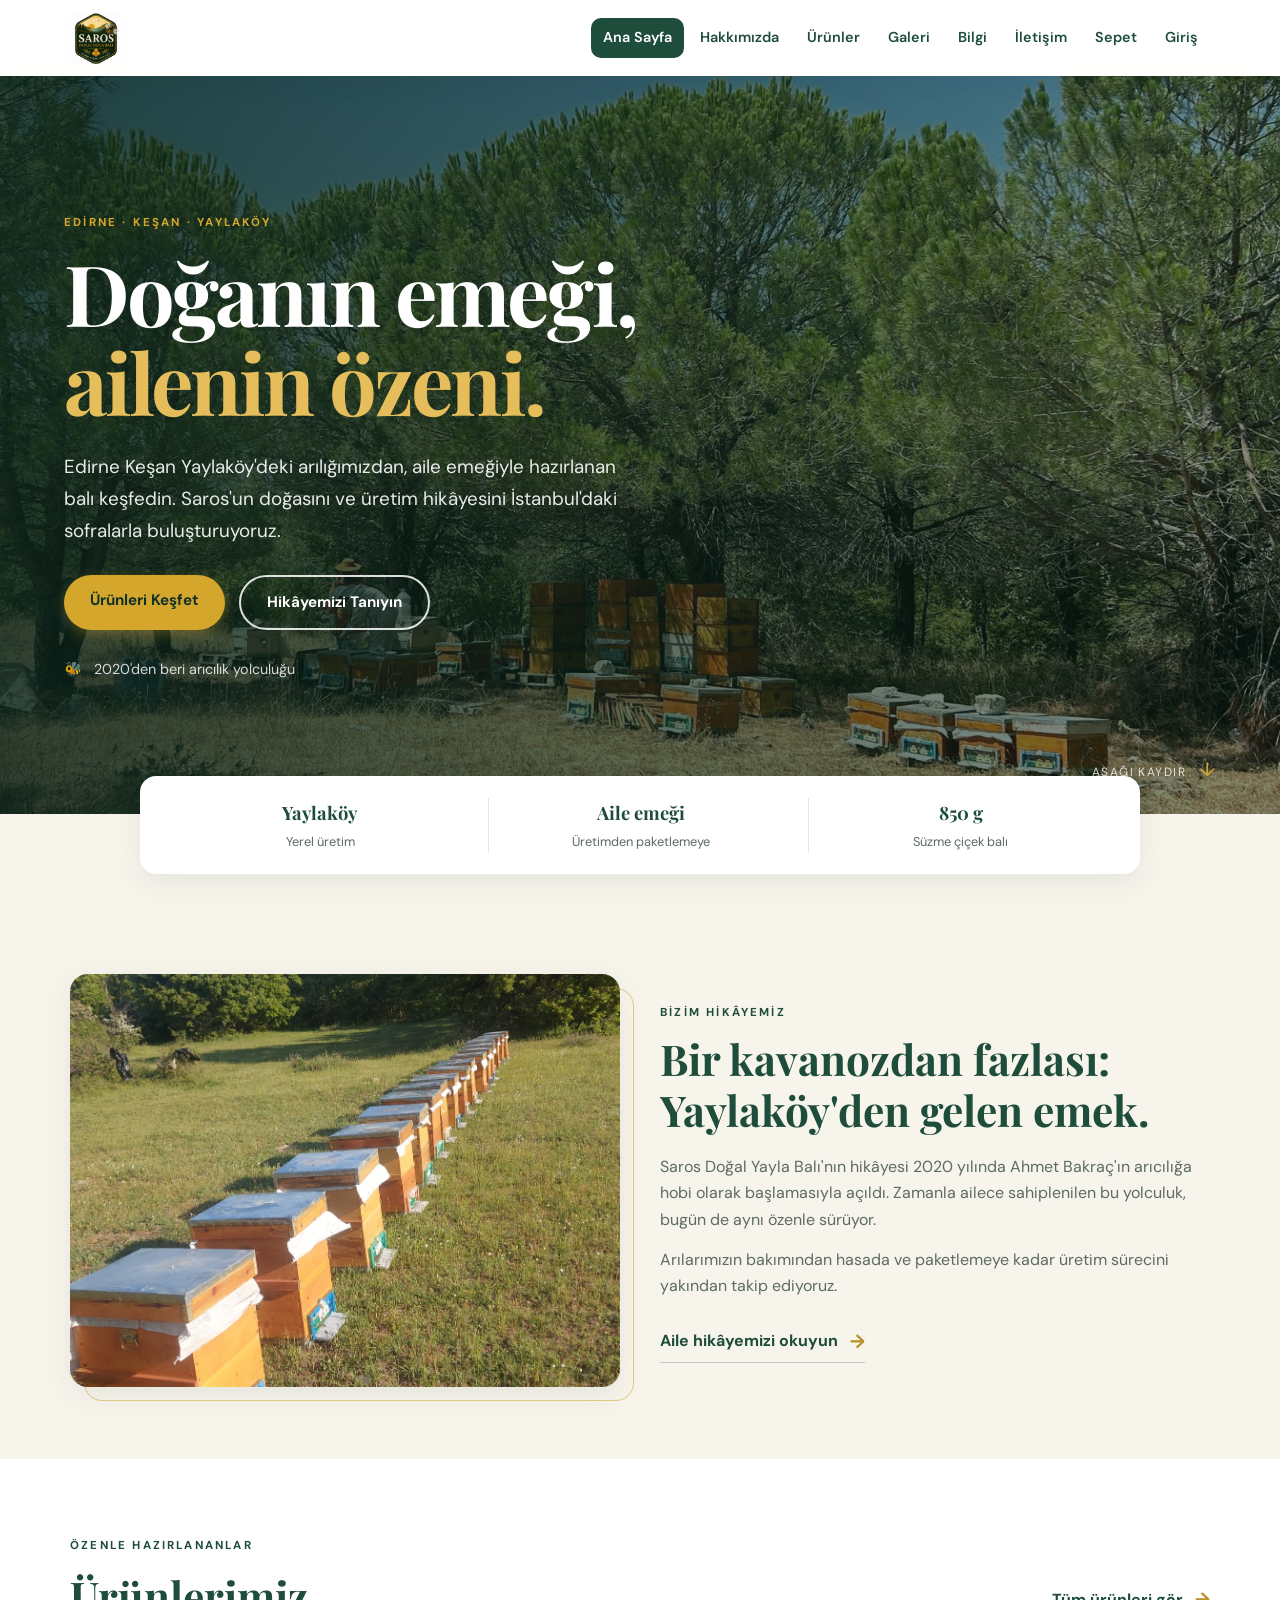
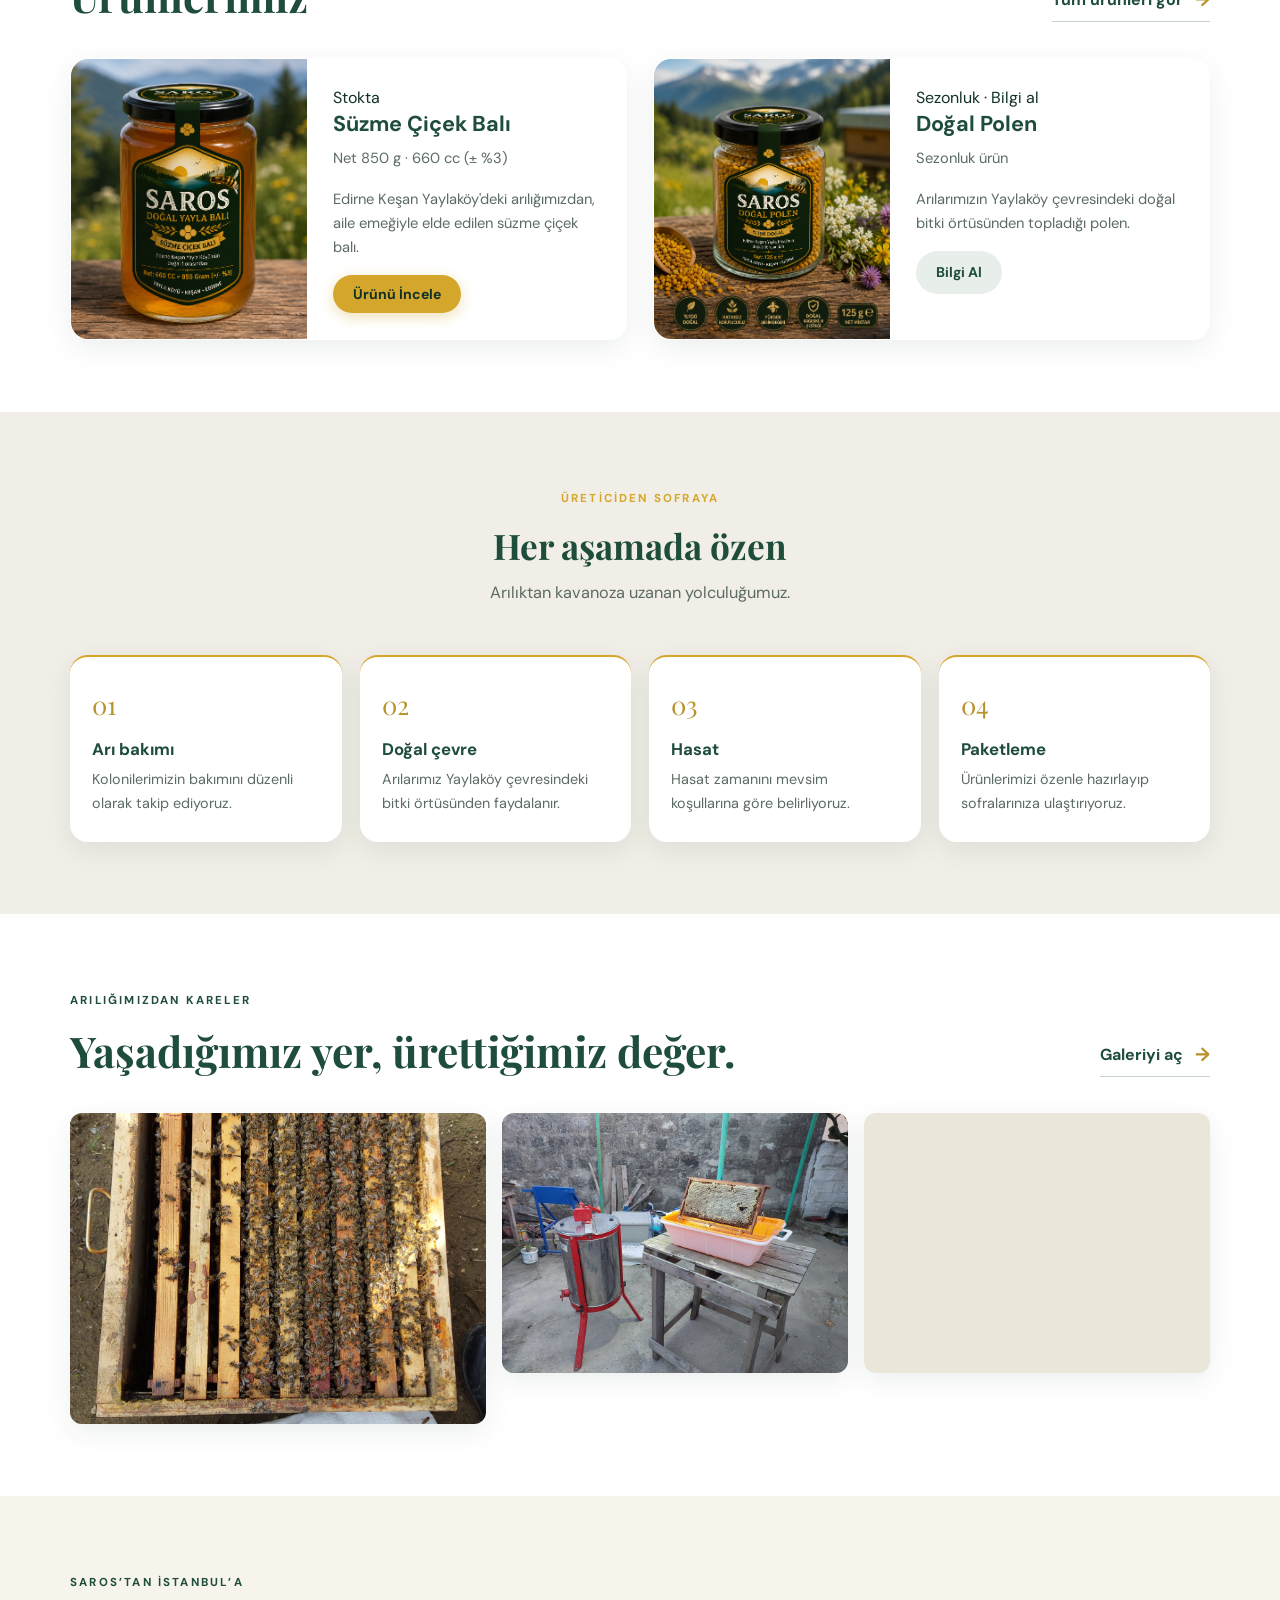
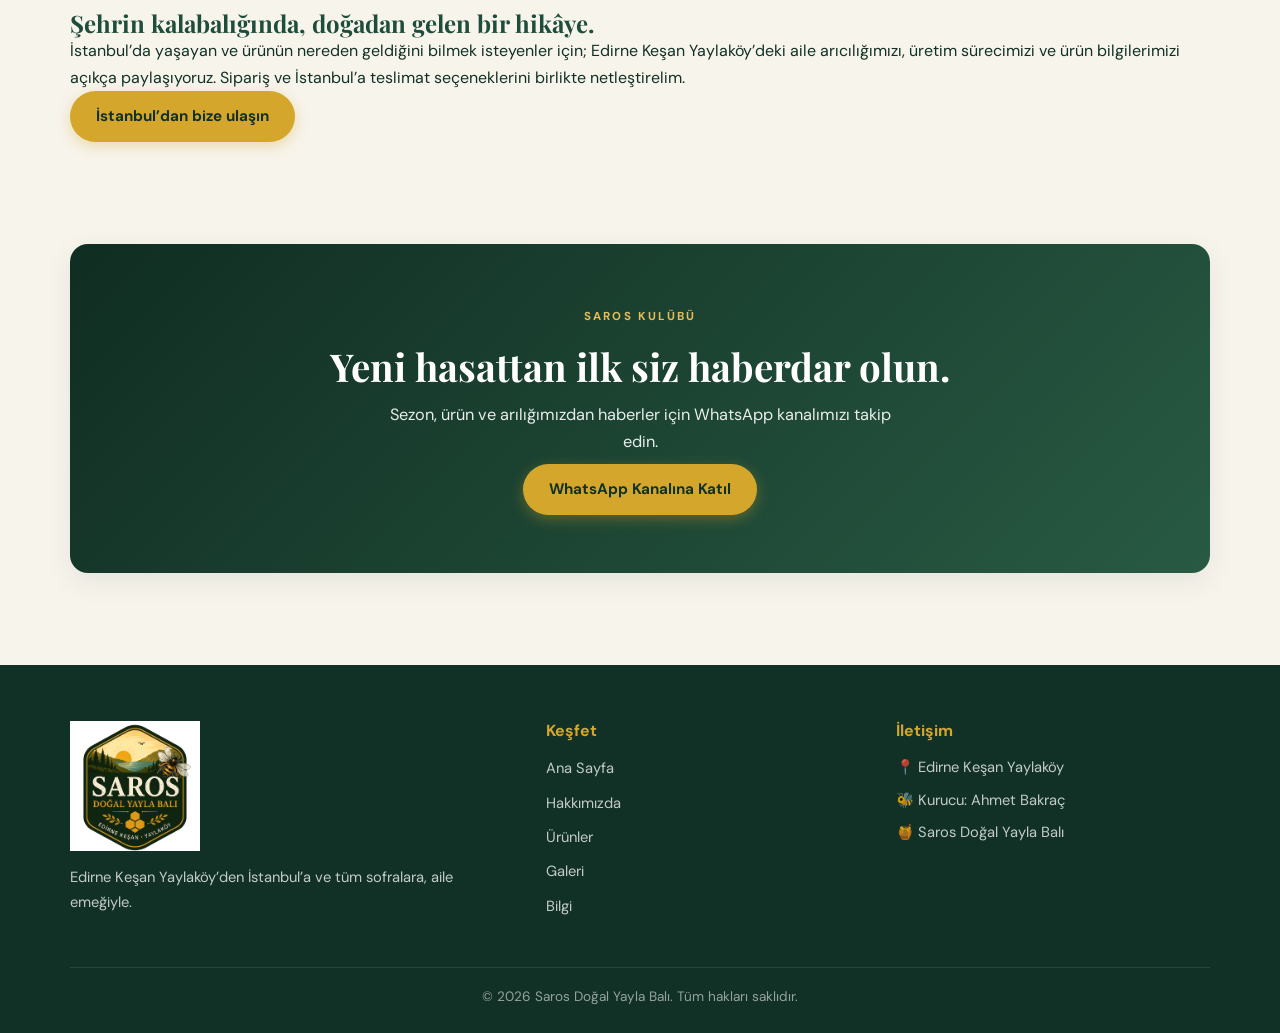
==== commit c63ad8a6: "Emphasize Saros story for Istanbul customers" ====
--- a/index.html
+++ b/index.html
@@ -4,7 +4,7 @@
     <meta charset="UTF-8">
     <meta name="viewport" content="width=device-width, initial-scale=1.0">
     <meta name="theme-color" content="#123126">
-    <meta name="description" content="Saros Doğal Yayla Balı — Edirne Keşan Yaylaköy'de aile emeğiyle üretilen süzme çiçek balı.">
+    <meta name="description" content="Edirne Keşan Yaylaköy’den İstanbul’a uzanan Saros Doğal Yayla Balı. Aile emeğiyle hazırlanan süzme çiçek balımızı keşfedin.">
     <title>Saros Doğal Yayla Balı | Yaylaköy'den Sofranıza</title>
     <link rel="preconnect" href="https://fonts.googleapis.com">
     <link rel="preconnect" href="https://fonts.gstatic.com" crossorigin>
@@ -34,7 +34,7 @@
         <div class="hero-content">
             <span class="eyebrow">EDİRNE · KEŞAN · YAYLAKÖY</span>
             <h1>Doğanın emeği,<br><span>ailenin özeni.</span></h1>
-            <p>Yaylaköy'deki arılığımızdan, aile emeğiyle hazırlanan Saros Doğal Yayla Balı'nı keşfedin.</p>
+            <p>Edirne Keşan Yaylaköy'deki arılığımızdan, aile emeğiyle hazırlanan balı keşfedin. Saros'un doğasını ve üretim hikâyesini İstanbul'daki sofralarla buluşturuyoruz.</p>
             <div class="hero-buttons">
                 <a href="urunler.html" class="btn">Ürünleri Keşfet</a>
                 <a href="hakkimizda.html" class="btn btn-outline">Hikâyemizi Tanıyın</a>
@@ -105,6 +105,8 @@
         </div>
     </section>
 
+    <section class="section section-istanbul"><div class="container"><div class="istanbul-story"><span class="eyebrow eyebrow-dark">SAROS’TAN İSTANBUL’A</span><h2>Şehrin kalabalığında, doğadan gelen bir hikâye.</h2><p>İstanbul’da yaşayan ve ürünün nereden geldiğini bilmek isteyenler için; Edirne Keşan Yaylaköy’deki aile arıcılığımızı, üretim sürecimizi ve ürün bilgilerimizi açıkça paylaşıyoruz. Sipariş ve İstanbul’a teslimat seçeneklerini birlikte netleştirelim.</p><a href="iletisim.html" class="btn">İstanbul’dan bize ulaşın</a></div></div></section>
+
     <section class="section section-cta">
         <div class="container"><div class="notification-box"><span class="eyebrow">SAROS KULÜBÜ</span><h2>Yeni hasattan ilk siz haberdar olun.</h2><p>Sezon, ürün ve arılığımızdan haberler için WhatsApp kanalımızı takip edin.</p><a href="https://whatsapp.com/channel/0029Vb8Gn8n002TFbr7MXw1a" target="_blank" rel="noopener noreferrer" class="btn">WhatsApp Kanalına Katıl</a></div></div>
     </section>
@@ -113,7 +115,7 @@
 <footer>
     <div class="container">
         <div class="footer-content">
-            <div class="footer-box"><img src="assets/images/logo.png" alt="Saros Doğal Yayla Balı" style="width:130px;" loading="lazy"><p>Edirne Keşan Yaylaköy'den, aile emeğiyle sofralarınıza.</p></div>
+            <div class="footer-box"><img src="assets/images/logo.png" alt="Saros Doğal Yayla Balı" style="width:130px;" loading="lazy"><p>Edirne Keşan Yaylaköy’den İstanbul’a ve tüm sofralara, aile emeğiyle.</p></div>
             <div class="footer-box"><h3>Keşfet</h3><ul><li><a href="index.html">Ana Sayfa</a></li><li><a href="hakkimizda.html">Hakkımızda</a></li><li><a href="urunler.html">Ürünler</a></li><li><a href="galeri.html">Galeri</a></li><li><a href="bilgi.html">Bilgi</a></li></ul></div>
             <div class="footer-box"><h3>İletişim</h3><p>📍 Edirne Keşan Yaylaköy</p><p>🐝 Kurucu: Ahmet Bakraç</p><p>🍯 Saros Doğal Yayla Balı</p></div>
         </div>
--- a/style.css
+++ b/style.css
@@ -594,3 +594,129 @@
         max-width: 280px;
     }
                 }
+
+
+/* ===== Saros premium ana sayfa ve katalog — mevcut marka renkleri korunur ===== */
+.eyebrow{display:inline-block;color:var(--altin);font-size:.72rem;font-weight:700;letter-spacing:.19em;margin-bottom:16px}
+.eyebrow-dark{color:var(--yesil)}
+.hero-premium{min-height:min(760px,82vh);background:linear-gradient(90deg,rgba(10,35,25,.84),rgba(10,35,25,.48)),url("assets/images/hero.jpg") center/cover no-repeat;justify-content:flex-start;text-align:left;padding:100px max(5vw,24px)}
+.hero-premium .hero-content{max-width:690px}
+.hero-premium h1{font-size:clamp(2.8rem,6.6vw,5.4rem);line-height:1.06;letter-spacing:-.035em;margin-bottom:24px}
+.hero-premium h1 span{color:#e5bd5b}
+.hero-premium p{max-width:570px;font-size:clamp(1rem,1.5vw,1.18rem);color:rgba(255,255,255,.9)}
+.hero-premium .hero-buttons{justify-content:flex-start}
+.hero-note{margin-top:28px;color:rgba(255,255,255,.82);font-size:.9rem}
+.hero-note span{margin-right:8px}
+.hero-scroll{position:absolute;right:5%;bottom:28px;color:rgba(255,255,255,.8);font-size:.75rem;letter-spacing:.12em;text-transform:uppercase}
+.hero-scroll span{margin-left:8px;color:var(--altin);font-size:1.2rem}
+.trust-strip{display:grid;grid-template-columns:repeat(3,1fr);background:#fff;box-shadow:var(--golge);position:relative;z-index:2;width:min(1000px,90%);margin:-38px auto 0;border-radius:16px;padding:22px 28px;gap:16px}
+.trust-strip div{display:flex;flex-direction:column;text-align:center;gap:3px}
+.trust-strip div+div{border-left:1px solid var(--krem-koyu)}
+.trust-strip strong{font-family:'Playfair Display',Georgia,serif;color:var(--yesil);font-size:1.15rem}
+.trust-strip span{color:var(--gri);font-size:.8rem}
+.section-story{padding-top:100px}
+.image-frame{position:relative}
+.image-frame:after{content:"";position:absolute;inset:14px -14px -14px 14px;border:1px solid rgba(212,167,44,.55);border-radius:var(--radius);z-index:0;pointer-events:none}
+.story-image img{position:relative;z-index:1}
+.story-content h2,.section-heading h2,.catalog-intro h2{font-size:clamp(1.8rem,3.5vw,2.65rem);line-height:1.2;margin-bottom:18px}
+.story-content .eyebrow{margin-bottom:12px}
+.text-link{display:inline-flex;gap:12px;align-items:center;color:var(--yesil);font-weight:700;margin-top:12px;border-bottom:1px solid rgba(31,77,59,.25);padding-bottom:5px}
+.text-link span{color:var(--altin-koyu);font-size:1.2rem;transition:transform .2s}
+.text-link:hover span{transform:translateX(4px)}
+.section-products{background:#fff}
+.section-heading{display:flex;align-items:end;justify-content:space-between;gap:24px;margin-bottom:36px}
+.section-heading h2{margin:0}
+.product-kicker{color:var(--altin-koyu);font-size:.68rem;font-weight:700;letter-spacing:.12em;margin-bottom:10px}
+.products-preview{display:grid;grid-template-columns:repeat(2,minmax(0,1fr));gap:26px}
+.products-preview .product-card{display:grid;grid-template-columns: minmax(160px,.85fr) 1.15fr;min-height:260px}
+.products-preview .product-card img{height:100%;min-height:260px;object-fit:cover}
+.products-preview .product-card-content{padding:26px}
+.products-preview .product-card-content h3{font-size:1.35rem}
+.products-preview .product-card-content p{flex:initial}
+.btn-secondary{background:#e8eee9;color:var(--yesil);box-shadow:none}
+.btn-secondary:hover{background:#dce8df;color:var(--koyu-yesil);box-shadow:none}
+.section-process{background:#f0eee6}
+.process-grid{display:grid;grid-template-columns:repeat(4,1fr);gap:18px}
+.process-card{background:#fff;border-radius:var(--radius);padding:26px 22px;box-shadow:var(--golge);border-top:2px solid var(--altin)}
+.process-card>span{font-family:'Playfair Display',Georgia,serif;color:var(--altin-koyu);font-size:1.6rem}
+.process-card h3{font-family:'DM Sans',sans-serif;font-size:1.05rem;margin:14px 0 8px}
+.process-card p{font-size:.9rem;color:var(--gri)}
+.section-gallery{background:#fff}
+.section-gallery .gallery-grid{grid-template-columns:1.2fr 1fr 1fr}
+.section-gallery .gallery-item{aspect-ratio:4/3}
+.section-cta{padding-top:30px}
+.section-cta .notification-box{background:linear-gradient(135deg,#102d22,#285a43);padding:58px 28px}
+.section-cta .notification-box h2{font-size:clamp(1.7rem,3vw,2.4rem)}
+.section-cta .notification-box .eyebrow{color:#e5bd5b}
+.page-header-premium{padding:70px 20px 62px;background:linear-gradient(135deg,#102d22,#285a43)}
+.page-header-premium .eyebrow{margin-bottom:8px}
+.catalog-intro{display:flex;justify-content:space-between;align-items:end;gap:28px;margin-bottom:38px}
+.catalog-intro>div:first-child{max-width:650px}
+.catalog-intro h2{margin-bottom:10px}
+.catalog-intro p{color:var(--gri)}
+.catalog-note{display:flex;flex-direction:column;gap:4px;background:#fff;border-left:3px solid var(--altin);border-radius:10px;padding:18px 22px;min-width:245px;box-shadow:var(--golge);font-size:.85rem;color:var(--gri)}
+.catalog-note strong{color:var(--yesil);font-size:.95rem}
+.catalog-toolbar{display:flex;align-items:center;justify-content:space-between;gap:18px;margin-bottom:14px}
+.catalog-search input{width:min(320px,80vw);padding:13px 16px;border:1px solid #d8ded8;border-radius:999px;background:#fff;color:var(--koyu-yesil);font:inherit;outline-offset:3px}
+.catalog-filters{display:flex;flex-wrap:wrap;gap:8px}
+.filter-chip{border:1px solid #d8ded8;background:#fff;color:var(--yesil);border-radius:999px;padding:10px 17px;font:600 .85rem 'DM Sans',sans-serif;cursor:pointer;transition:var(--gecis)}
+.filter-chip.active,.filter-chip:hover{background:var(--yesil);border-color:var(--yesil);color:#fff}
+.catalog-count{font-size:.82rem;color:var(--gri);margin:0 0 18px}
+.catalog-grid{display:grid;grid-template-columns:repeat(auto-fill,minmax(260px,1fr));gap:24px}
+.catalog-grid .product-detail-card{border:1px solid #eeece5}
+.catalog-grid .product-detail-card img{height:235px;object-fit:cover}
+.catalog-grid .product-info{padding:22px}
+.catalog-grid .product-info h2{margin:12px 0 4px}
+.catalog-grid .product-info>p:not(.product-net){color:var(--gri);font-size:.92rem}
+.catalog-grid .product-price{font-size:1.3rem;color:var(--yesil);margin:12px 0}
+.catalog-grid .stock{align-self:flex-start;margin:0}
+.catalog-grid .btn{width:100%;max-width:none;margin-top:8px}
+.catalog-empty{grid-column:1/-1;padding:35px;text-align:center;color:var(--gri);background:#fff;border-radius:var(--radius)}
+.catalog-contact{text-align:center;margin:70px auto 0;padding:34px 20px;background:#f0eee6;border-radius:var(--radius)}
+.catalog-contact h2{font-size:1.5rem;margin-bottom:8px}
+.catalog-contact p{color:var(--gri);margin-bottom:18px}
+.sr-only{position:absolute;width:1px;height:1px;padding:0;margin:-1px;overflow:hidden;clip:rect(0,0,0,0);white-space:nowrap;border:0}
+img{height:auto}
+@media(max-width:900px){
+ .hero-premium{min-height:650px}
+ .process-grid{grid-template-columns:repeat(2,1fr)}
+ .catalog-intro{align-items:stretch;flex-direction:column}
+ .catalog-note{min-width:0}
+}
+@media(max-width:680px){
+ .header-container{align-items:flex-start;flex-direction:column;padding:10px 0;gap:8px}
+ .logo img{height:42px}
+ header nav{width:100%;overflow-x:auto;padding-bottom:3px}
+ header nav ul{justify-content:flex-start;flex-wrap:nowrap;width:max-content}
+ header nav a{font-size:.78rem;padding:7px 10px}
+ .hero-premium{min-height:620px;padding:76px 22px;background-position:58% center}
+ .hero-premium h1{font-size:clamp(2.5rem,12vw,3.7rem)}
+ .hero-premium .hero-buttons{align-items:stretch}
+ .hero-premium .hero-buttons .btn{max-width:none}
+ .hero-scroll{display:none}
+ .trust-strip{width:92%;padding:16px 8px;gap:6px;margin-top:-25px}
+ .trust-strip strong{font-size:.95rem}
+ .trust-strip span{font-size:.68rem}
+ .section-story{padding-top:70px}
+ .image-frame:after{inset:9px -8px -9px 8px}
+ .section-heading{align-items:flex-start;flex-direction:column}
+ .products-preview{grid-template-columns:1fr}
+ .products-preview .product-card{grid-template-columns:115px 1fr;min-height:0}
+ .products-preview .product-card img{min-height:100%;height:100%}
+ .products-preview .product-card-content{padding:17px}
+ .products-preview .product-card-content h3{font-size:1.08rem}
+ .products-preview .product-card-content .btn{width:100%;max-width:none;padding:9px 12px}
+ .process-grid{grid-template-columns:1fr 1fr;gap:12px}
+ .process-card{padding:20px 16px}
+ .section-gallery .gallery-grid{grid-template-columns:1fr 1fr}
+ .section-gallery .gallery-item:first-child{grid-column:span 2}
+ .catalog-toolbar{align-items:stretch;flex-direction:column}
+ .catalog-search input{width:100%}
+ .catalog-grid{grid-template-columns:1fr}
+ .page-header-premium{padding:48px 16px}
+}
+@media(max-width:390px){
+ .trust-strip{grid-template-columns:1fr}
+ .trust-strip div+div{border-left:0;border-top:1px solid var(--krem-koyu);padding-top:10px}
+ .process-grid{grid-template-columns:1fr}
+}
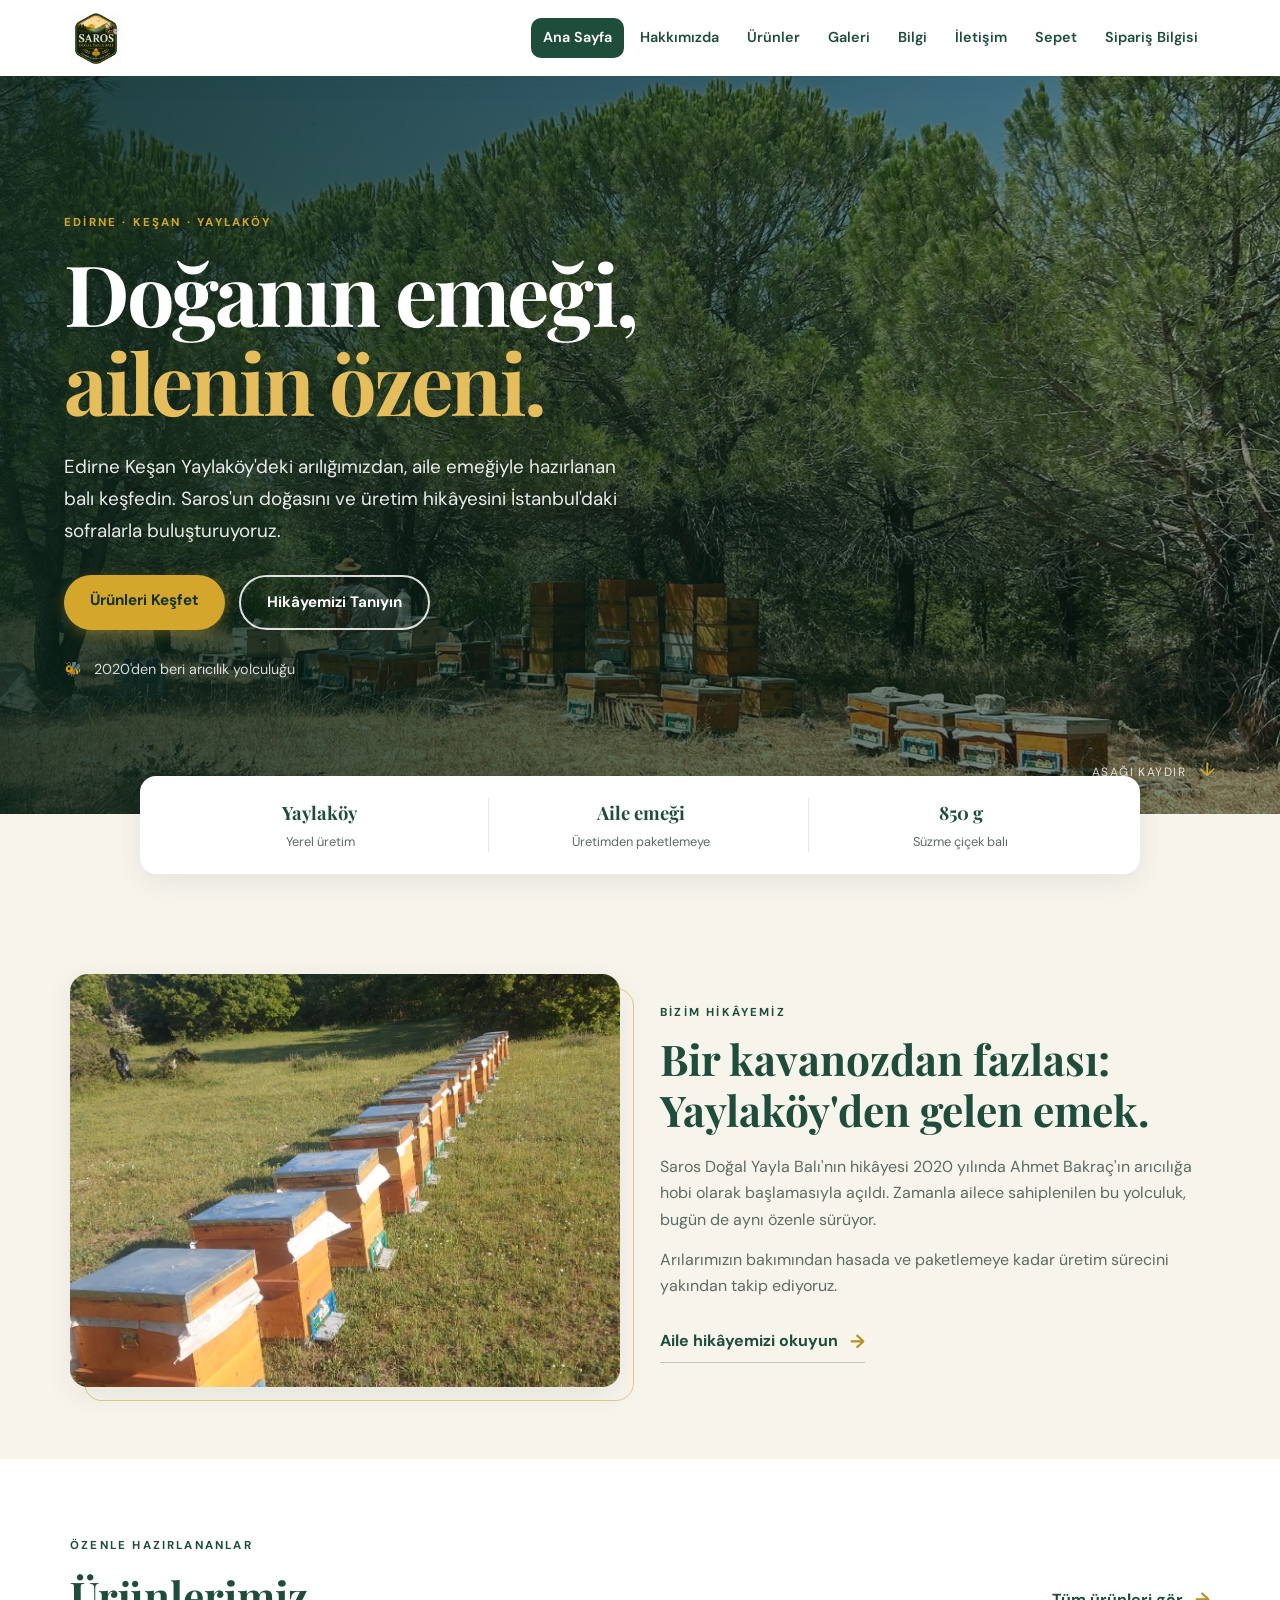
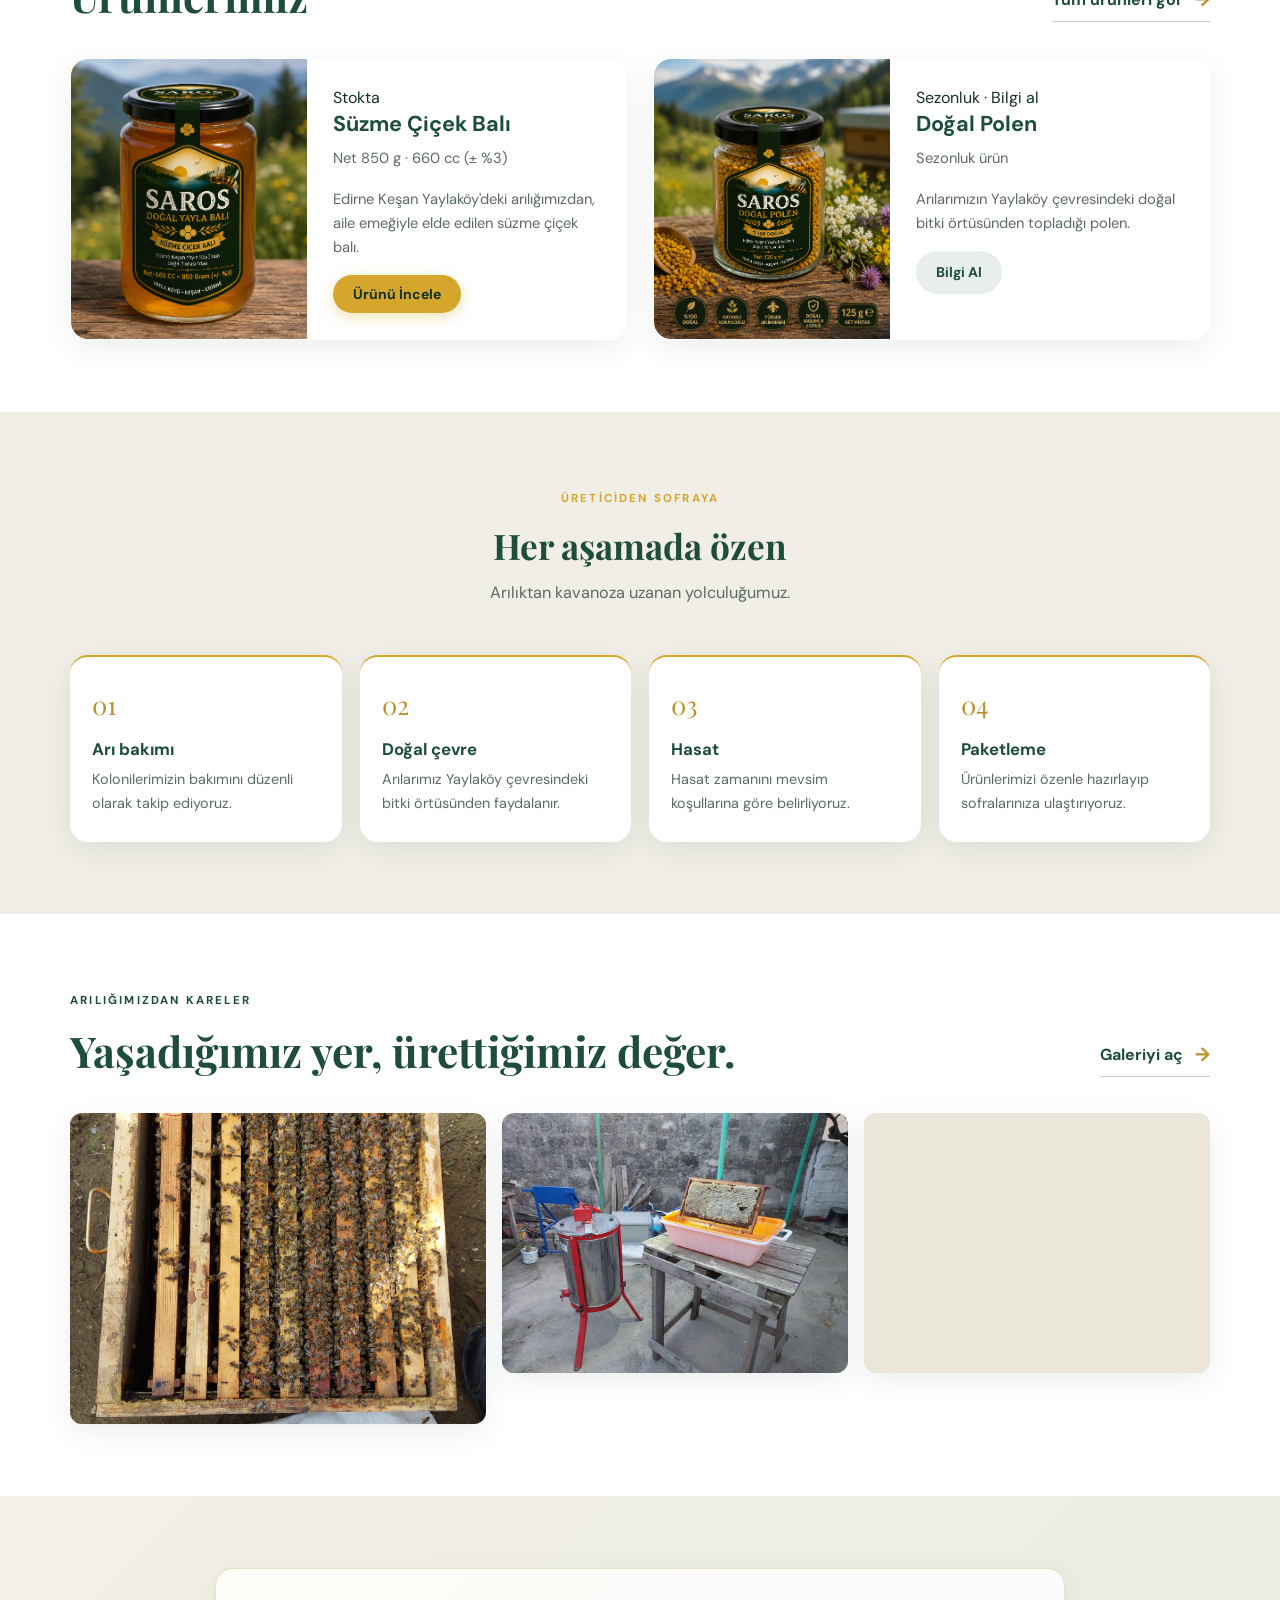
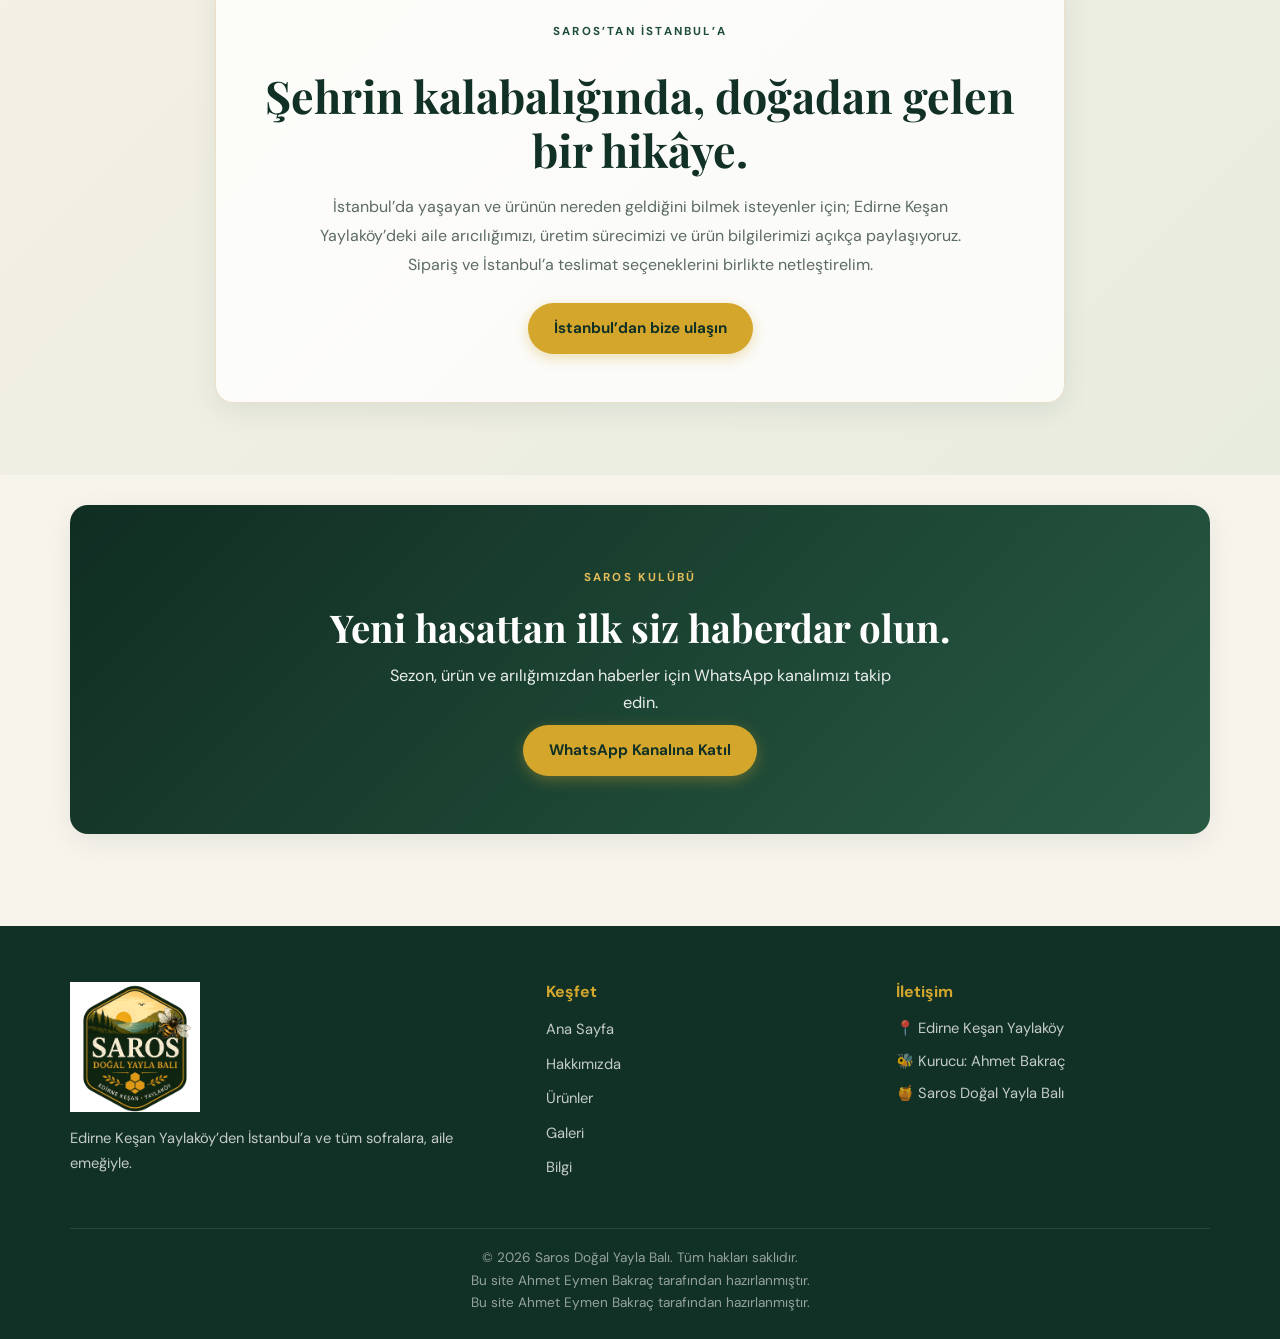
==== commit e6b483a0: "Polish all pages and clarify WhatsApp-first ordering" ====
--- a/index.html
+++ b/index.html
@@ -23,7 +23,7 @@
                 <li><a href="bilgi.html">Bilgi</a></li>
                 <li><a href="iletisim.html">İletişim</a></li>
                 <li><a href="sepet.html">Sepet <span data-cart-count></span></a></li>
-                <li><a href="giris.html">Giriş</a></li>
+                <li><a href="iletisim.html">Sipariş Bilgisi</a></li>
             </ul>
         </nav>
     </div>
@@ -119,7 +119,8 @@
             <div class="footer-box"><h3>Keşfet</h3><ul><li><a href="index.html">Ana Sayfa</a></li><li><a href="hakkimizda.html">Hakkımızda</a></li><li><a href="urunler.html">Ürünler</a></li><li><a href="galeri.html">Galeri</a></li><li><a href="bilgi.html">Bilgi</a></li></ul></div>
             <div class="footer-box"><h3>İletişim</h3><p>📍 Edirne Keşan Yaylaköy</p><p>🐝 Kurucu: Ahmet Bakraç</p><p>🍯 Saros Doğal Yayla Balı</p></div>
         </div>
-        <div class="footer-bottom"><p>© 2026 Saros Doğal Yayla Balı. Tüm hakları saklıdır.</p></div>
+        <div class="footer-bottom"><p>© 2026 Saros Doğal Yayla Balı. Tüm hakları saklıdır.</p><p class="site-credit">Bu site Ahmet Eymen Bakraç tarafından hazırlanmıştır.</p>
+            <p class="site-credit">Bu site Ahmet Eymen Bakraç tarafından hazırlanmıştır.</p></div>
     </div>
 </footer>
 <script src="script.js" defer></script>
--- a/style.css
+++ b/style.css
@@ -720,3 +720,11 @@
  .trust-strip div+div{border-left:0;border-top:1px solid var(--krem-koyu);padding-top:10px}
  .process-grid{grid-template-columns:1fr}
 }
+
+
+/* Istanbul audience story section */
+.section-istanbul{padding:72px 20px;background:linear-gradient(135deg,#f4f0e5 0%,#e8ecdf 100%)}
+.istanbul-story{max-width:850px;margin:0 auto;text-align:center;padding:48px 34px;background:rgba(255,255,255,.78);border:1px solid rgba(185,151,79,.28);border-radius:var(--radius);box-shadow:var(--golge)}
+.istanbul-story h2{font-family:'Playfair Display',Georgia,serif;font-size:clamp(1.8rem,4vw,2.8rem);line-height:1.2;margin:12px 0 16px;color:var(--koyu-yesil)}
+.istanbul-story p{max-width:680px;margin:0 auto 24px;color:var(--gri);line-height:1.8}
+@media(max-width:680px){.section-istanbul{padding:48px 16px}.istanbul-story{padding:34px 20px}}
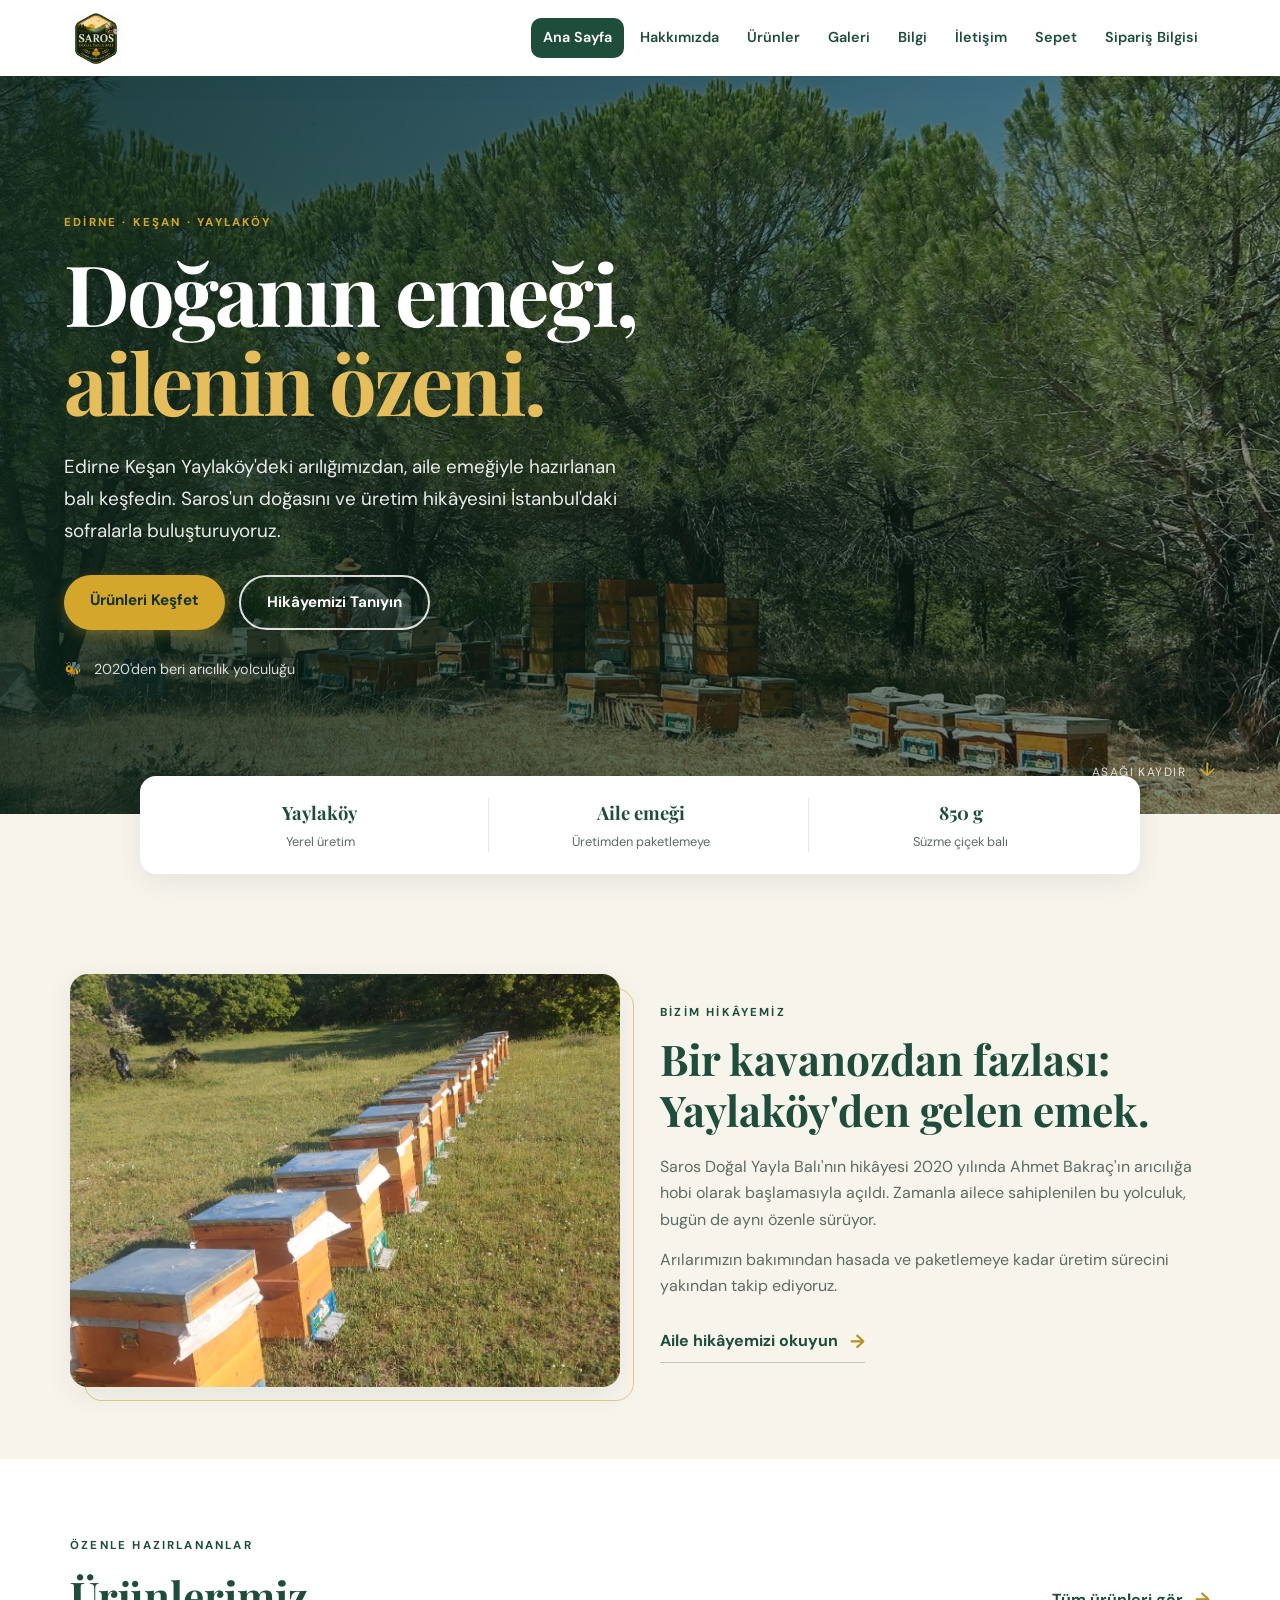
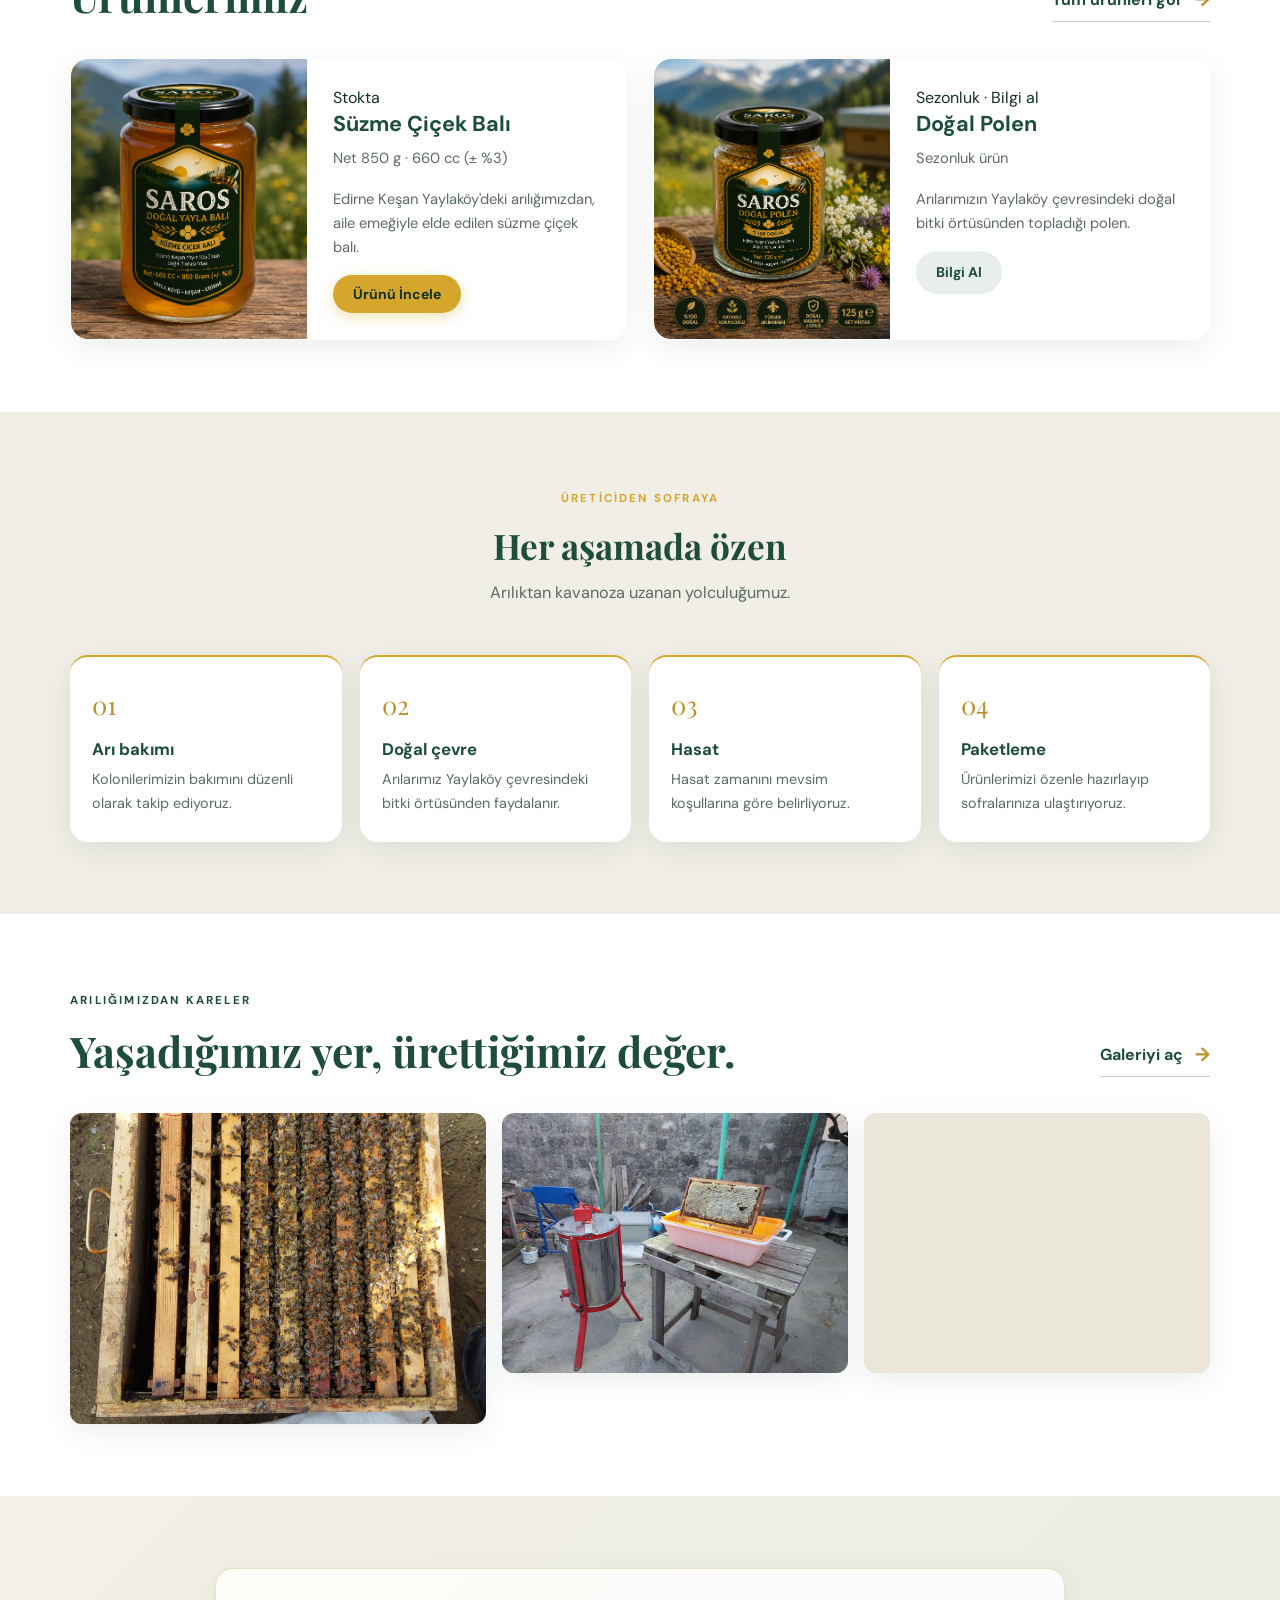
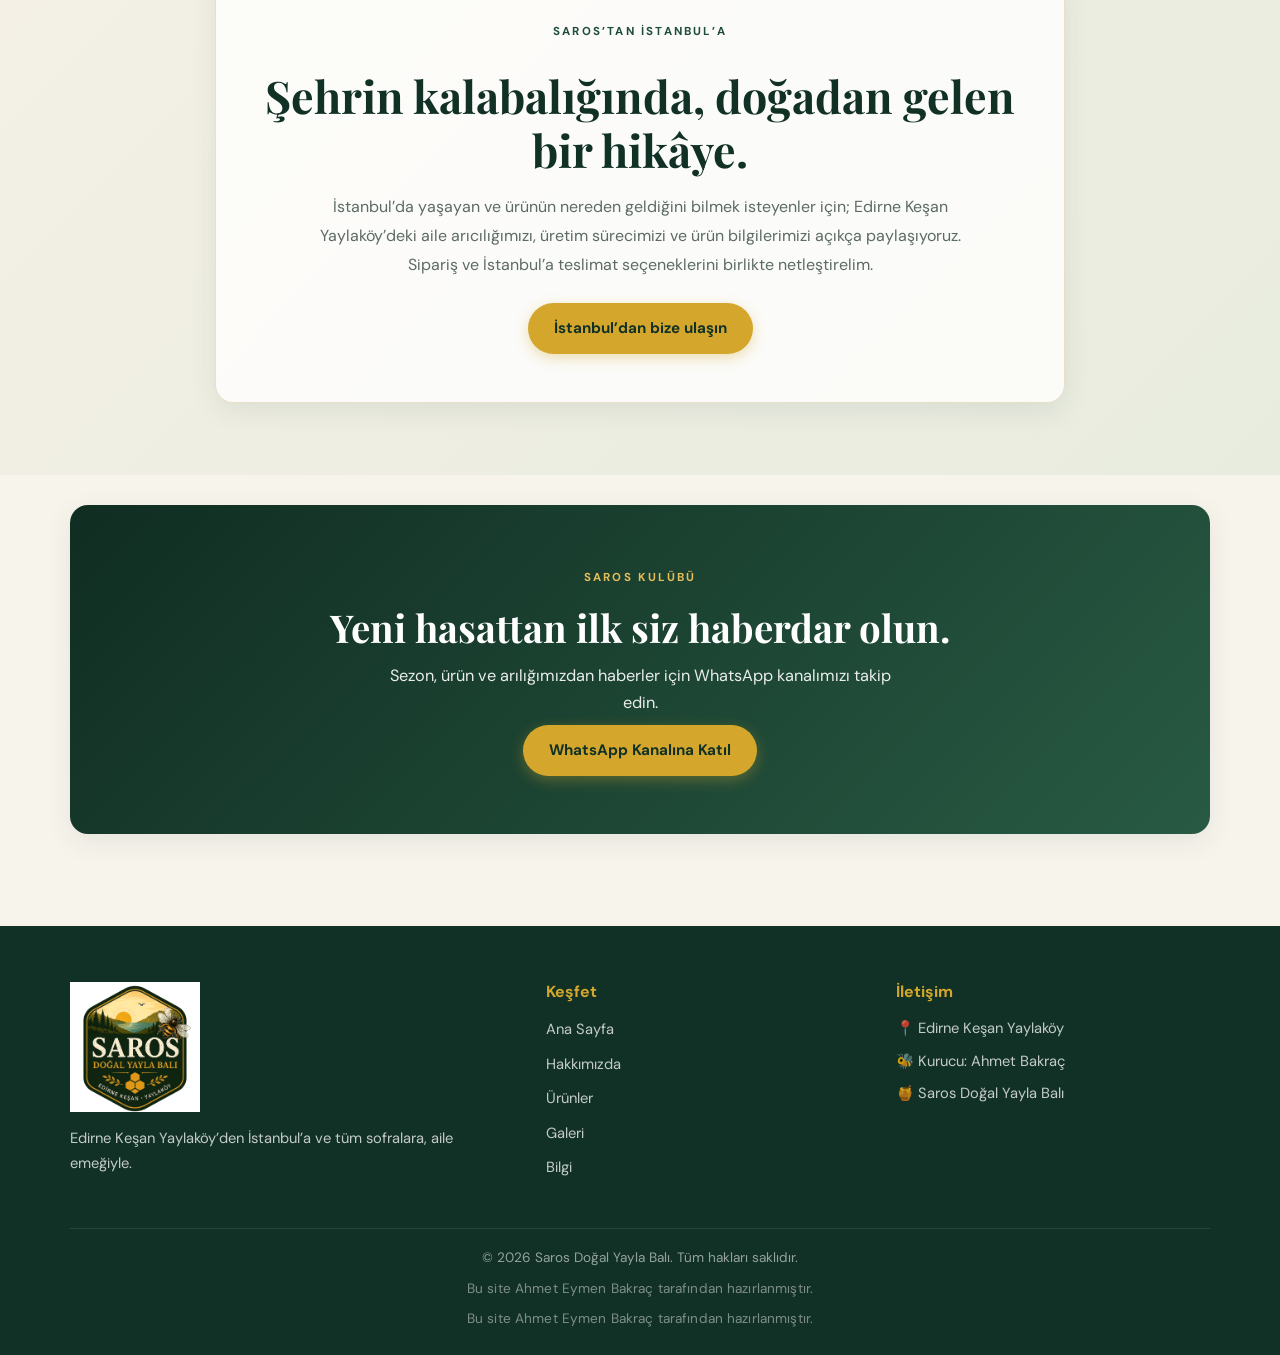
==== commit 8f0b4e93: "Polish premium navigation and order guidance" ====
--- a/index.html
+++ b/index.html
@@ -23,7 +23,7 @@
                 <li><a href="bilgi.html">Bilgi</a></li>
                 <li><a href="iletisim.html">İletişim</a></li>
                 <li><a href="sepet.html">Sepet <span data-cart-count></span></a></li>
-                <li><a href="iletisim.html">Sipariş Bilgisi</a></li>
+                <li><a href="siparis.html">Sipariş Bilgisi</a></li>
             </ul>
         </nav>
     </div>
--- a/style.css
+++ b/style.css
@@ -728,3 +728,16 @@
 .istanbul-story h2{font-family:'Playfair Display',Georgia,serif;font-size:clamp(1.8rem,4vw,2.8rem);line-height:1.2;margin:12px 0 16px;color:var(--koyu-yesil)}
 .istanbul-story p{max-width:680px;margin:0 auto 24px;color:var(--gri);line-height:1.8}
 @media(max-width:680px){.section-istanbul{padding:48px 16px}.istanbul-story{padding:34px 20px}}
+
+
+/* Shared premium treatment for every inner page */
+.page-header-premium{position:relative;text-align:center;padding:76px 20px 68px;color:#fff;background:linear-gradient(135deg,rgba(13,39,29,.97),rgba(40,90,67,.94)),url("assets/images/yayla.jpg") center/cover no-repeat}
+.page-header-premium h1{color:#fff;font-size:clamp(2rem,4.4vw,3.35rem);line-height:1.12;margin:0 0 12px}
+.page-header-premium p{color:rgba(255,255,255,.84);max-width:680px;margin:0 auto;font-size:1.02rem}
+.site-credit{margin-top:8px;font-size:.82rem;opacity:.82;letter-spacing:.01em}
+.account-info-card,.legal-wrap{max-width:820px;margin:0 auto;background:#fff;border:1px solid rgba(31,77,59,.08);border-radius:var(--radius);box-shadow:var(--golge);padding:clamp(26px,5vw,48px)}
+.account-info-card h2{font-size:clamp(1.45rem,3vw,2rem);line-height:1.25;margin:4px 0 18px;color:var(--yesil)}
+.account-info-card p,.legal-wrap p{color:var(--gri);line-height:1.8;margin:0 0 16px}
+.account-actions{display:flex;flex-wrap:wrap;gap:12px;margin-top:28px}
+.account-actions .btn{display:inline-flex;align-items:center;justify-content:center}
+@media(max-width:640px){.page-header-premium{padding:58px 18px 52px}.account-actions{flex-direction:column}.account-actions .btn{width:100%;max-width:none}}
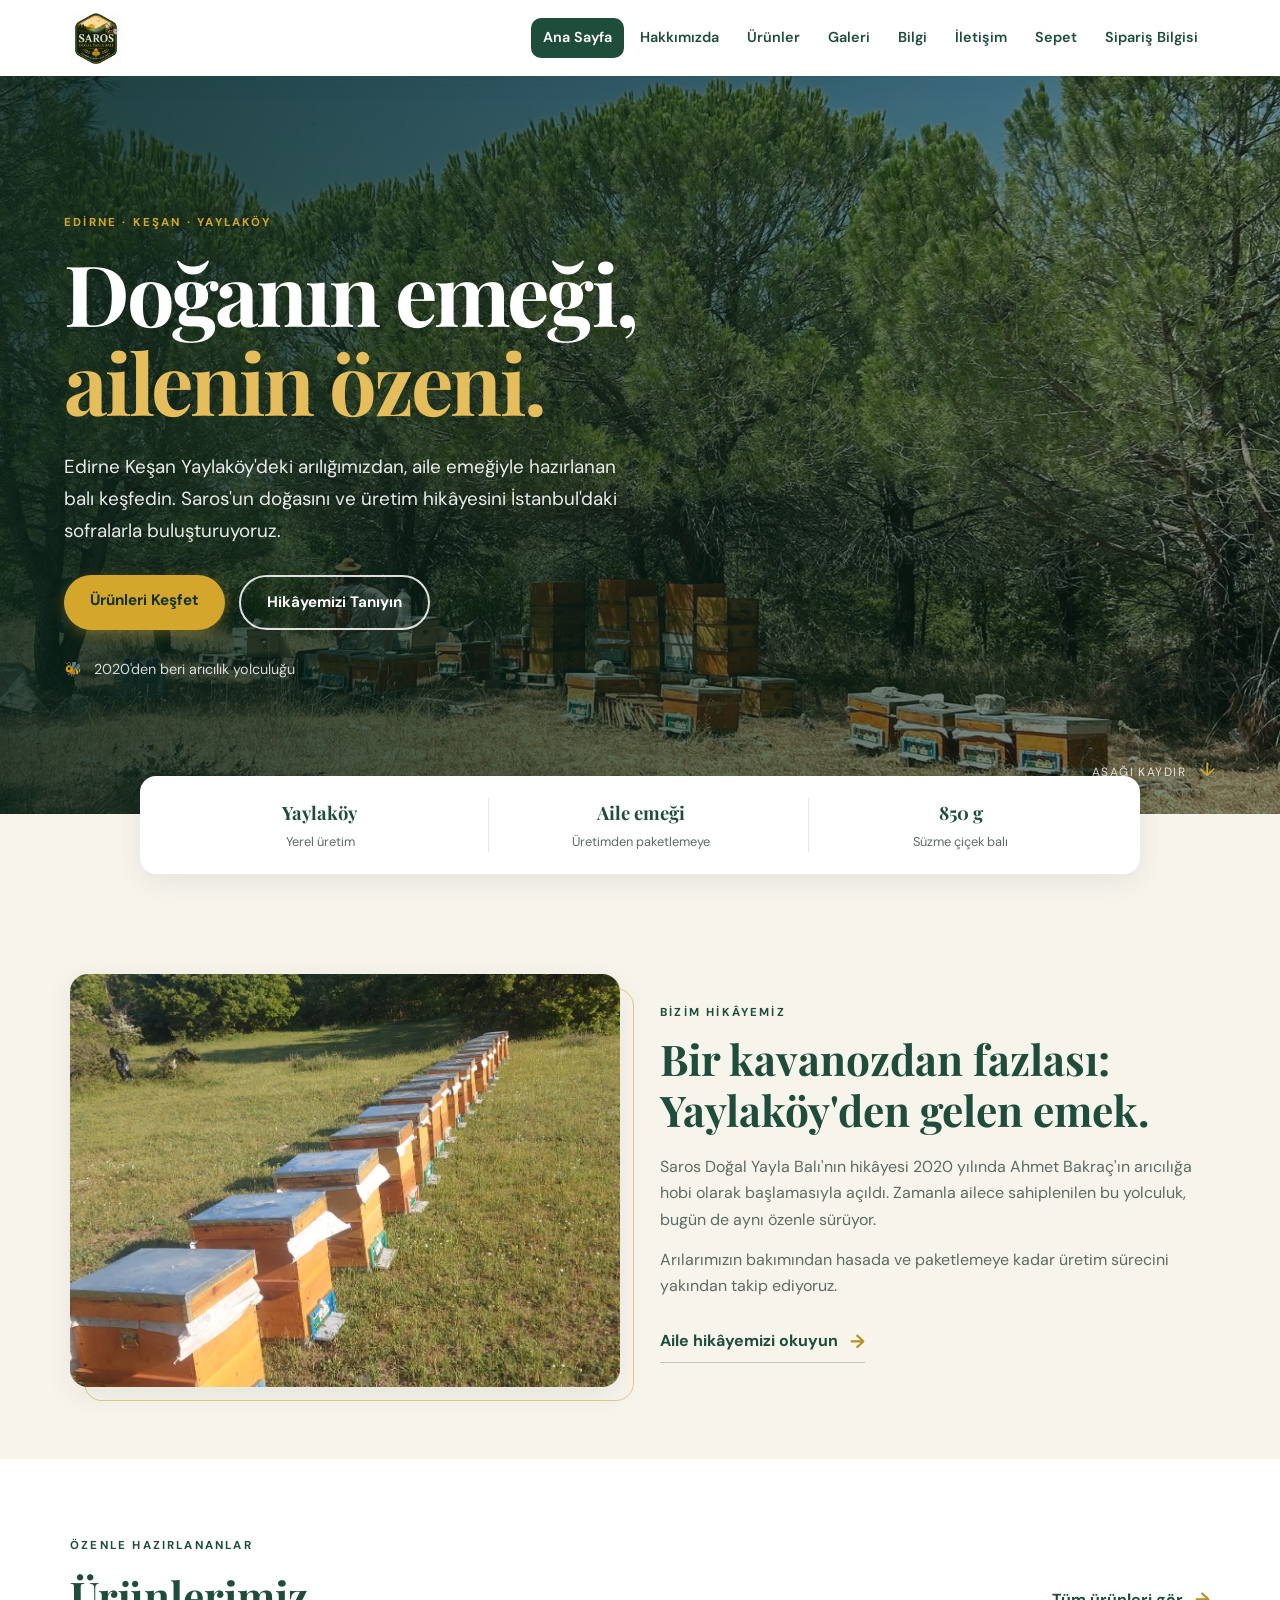
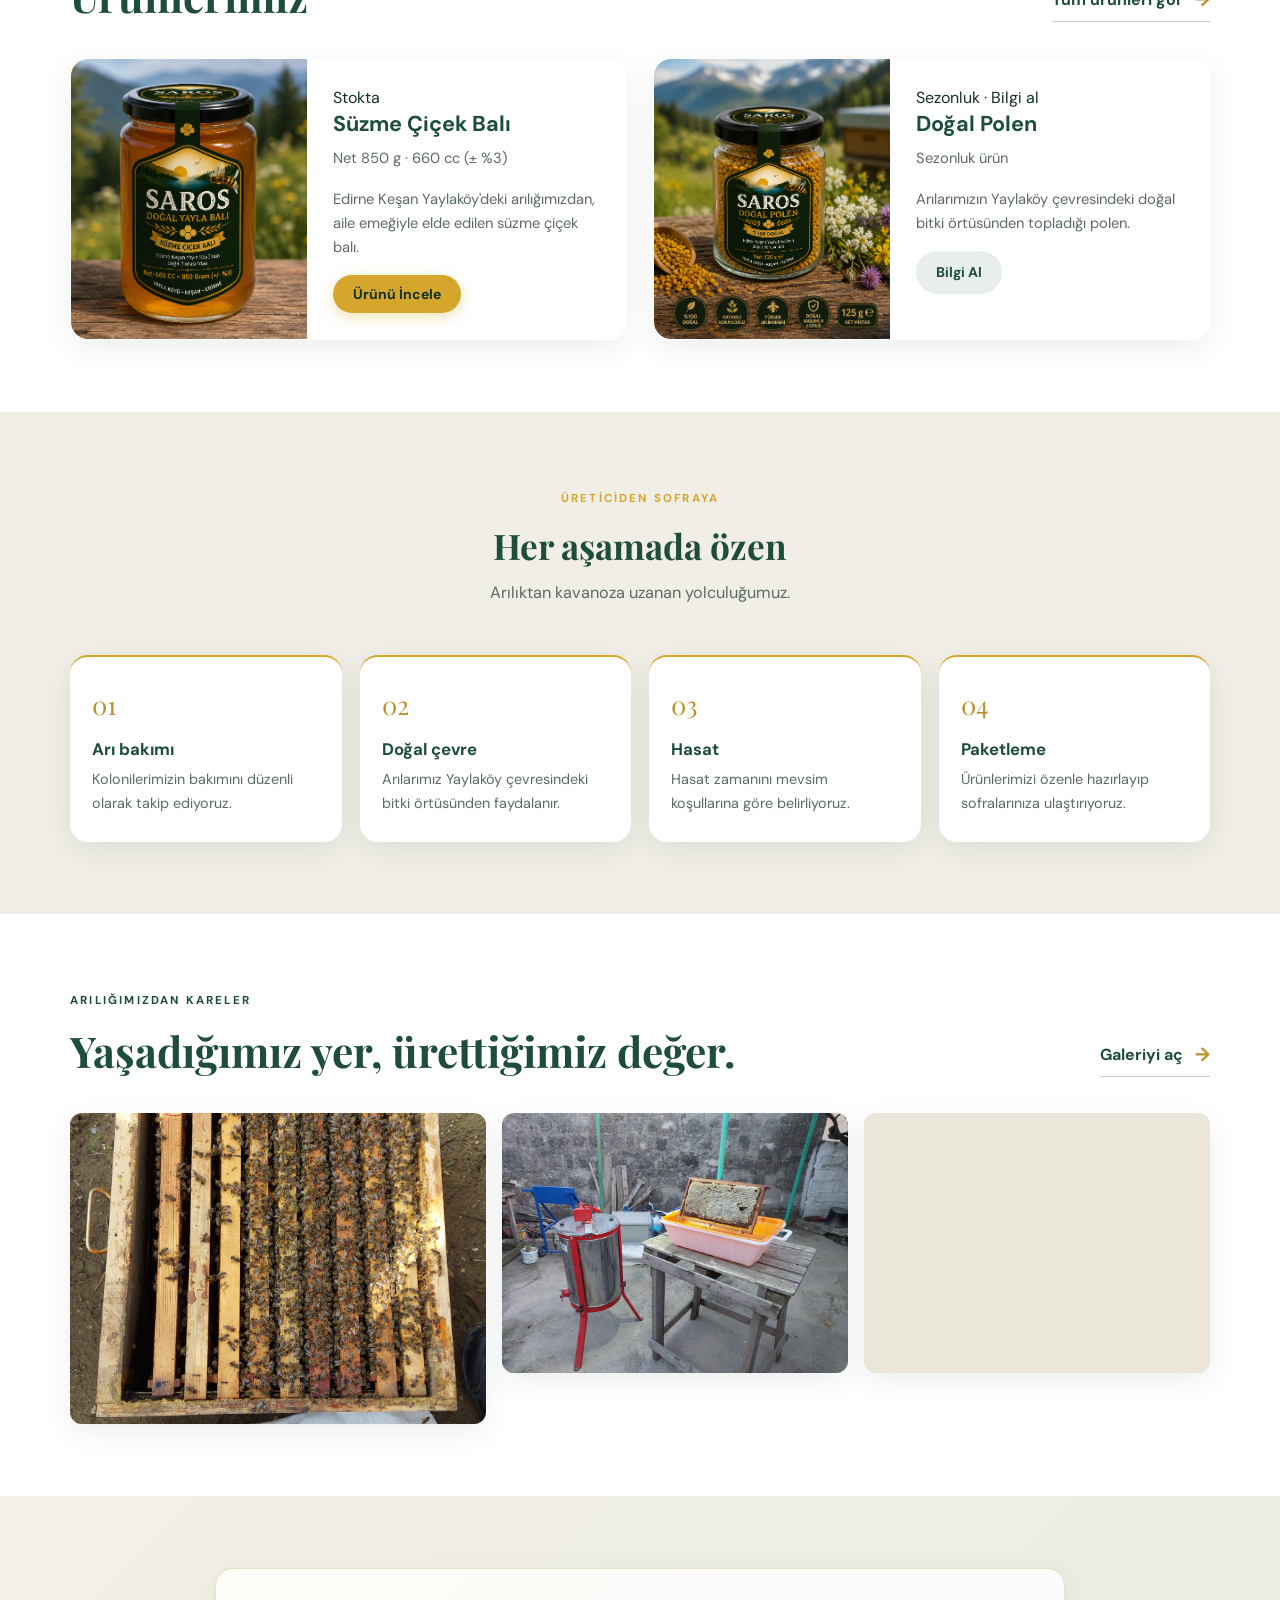
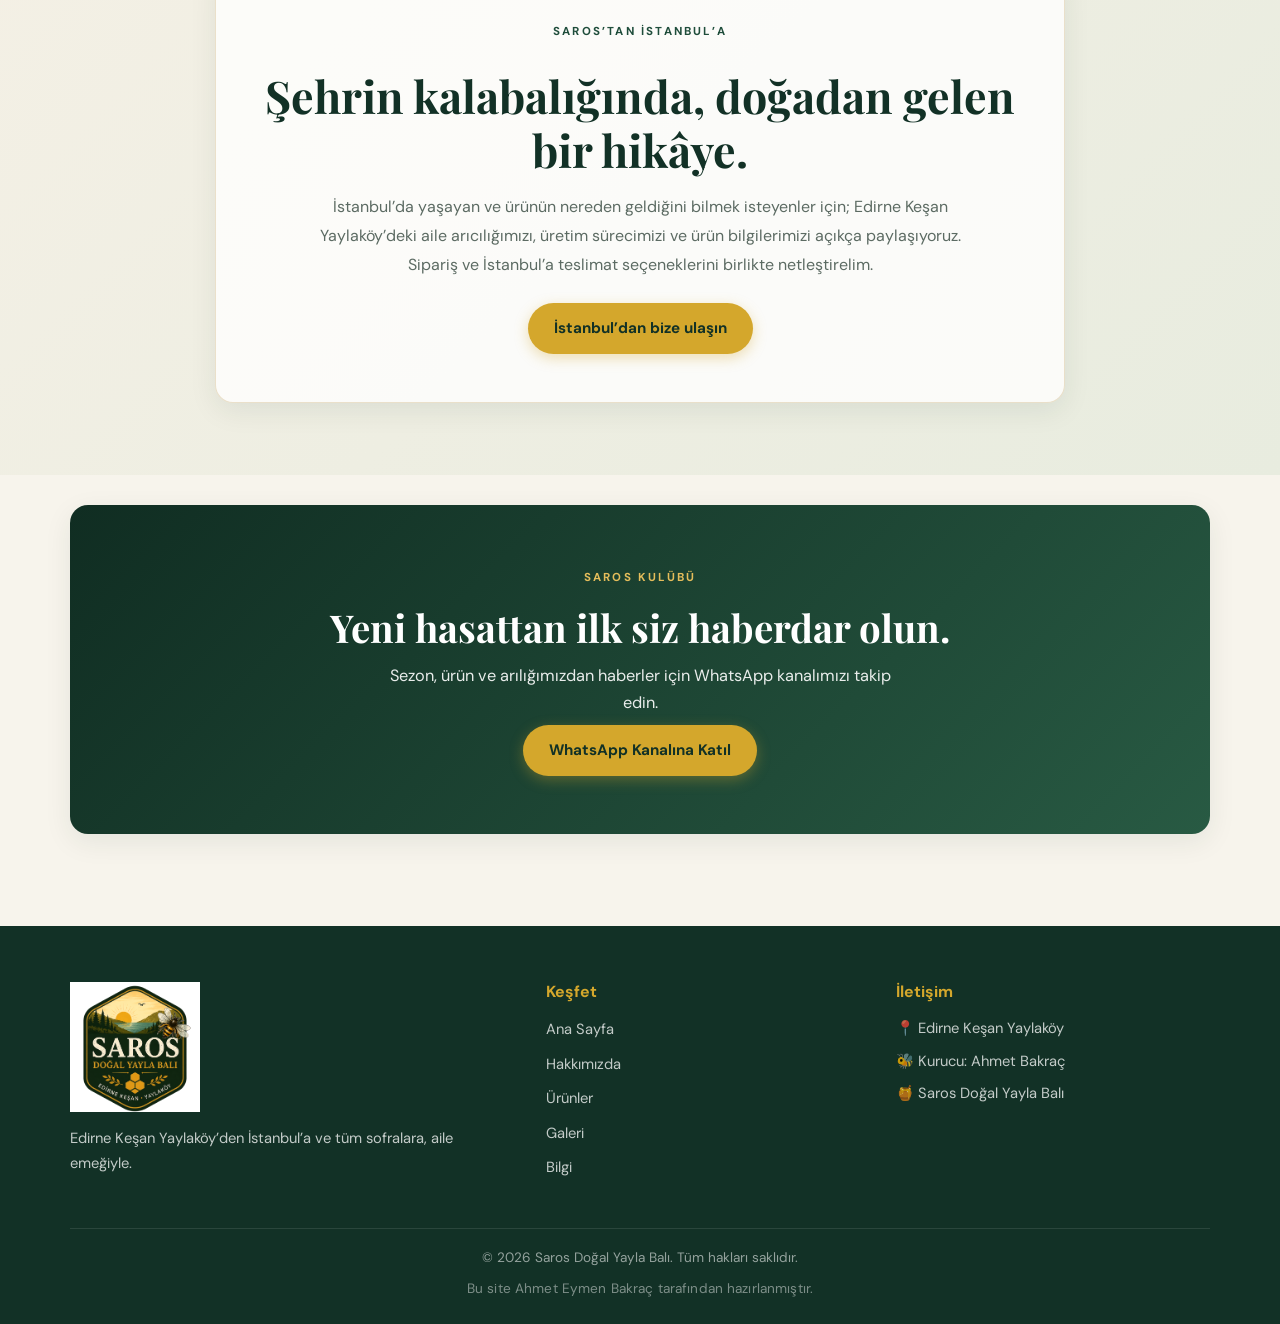
==== commit 259eccf5: "Remove duplicate homepage site credit" ====
--- a/index.html
+++ b/index.html
@@ -119,7 +119,7 @@
             <div class="footer-box"><h3>Keşfet</h3><ul><li><a href="index.html">Ana Sayfa</a></li><li><a href="hakkimizda.html">Hakkımızda</a></li><li><a href="urunler.html">Ürünler</a></li><li><a href="galeri.html">Galeri</a></li><li><a href="bilgi.html">Bilgi</a></li></ul></div>
             <div class="footer-box"><h3>İletişim</h3><p>📍 Edirne Keşan Yaylaköy</p><p>🐝 Kurucu: Ahmet Bakraç</p><p>🍯 Saros Doğal Yayla Balı</p></div>
         </div>
-        <div class="footer-bottom"><p>© 2026 Saros Doğal Yayla Balı. Tüm hakları saklıdır.</p><p class="site-credit">Bu site Ahmet Eymen Bakraç tarafından hazırlanmıştır.</p>
+        <div class="footer-bottom"><p>© 2026 Saros Doğal Yayla Balı. Tüm hakları saklıdır.</p>
             <p class="site-credit">Bu site Ahmet Eymen Bakraç tarafından hazırlanmıştır.</p></div>
     </div>
 </footer>
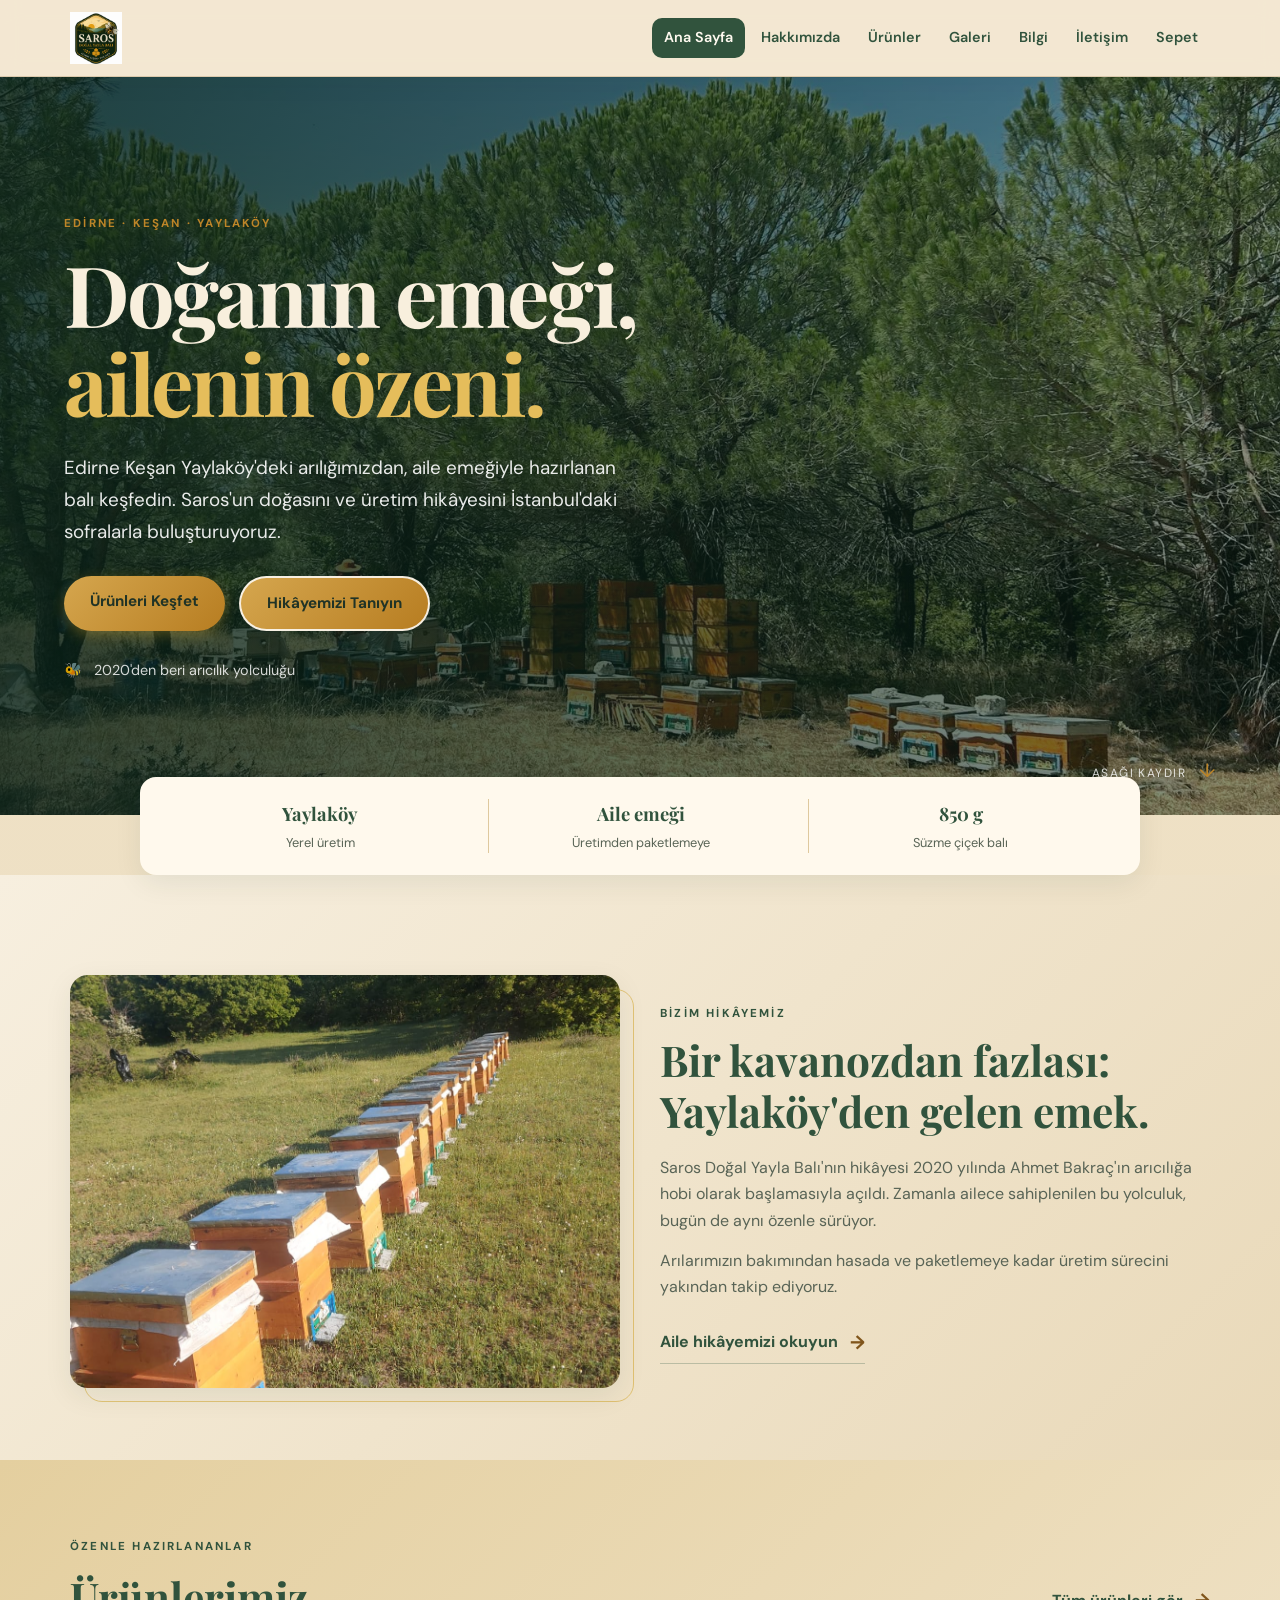
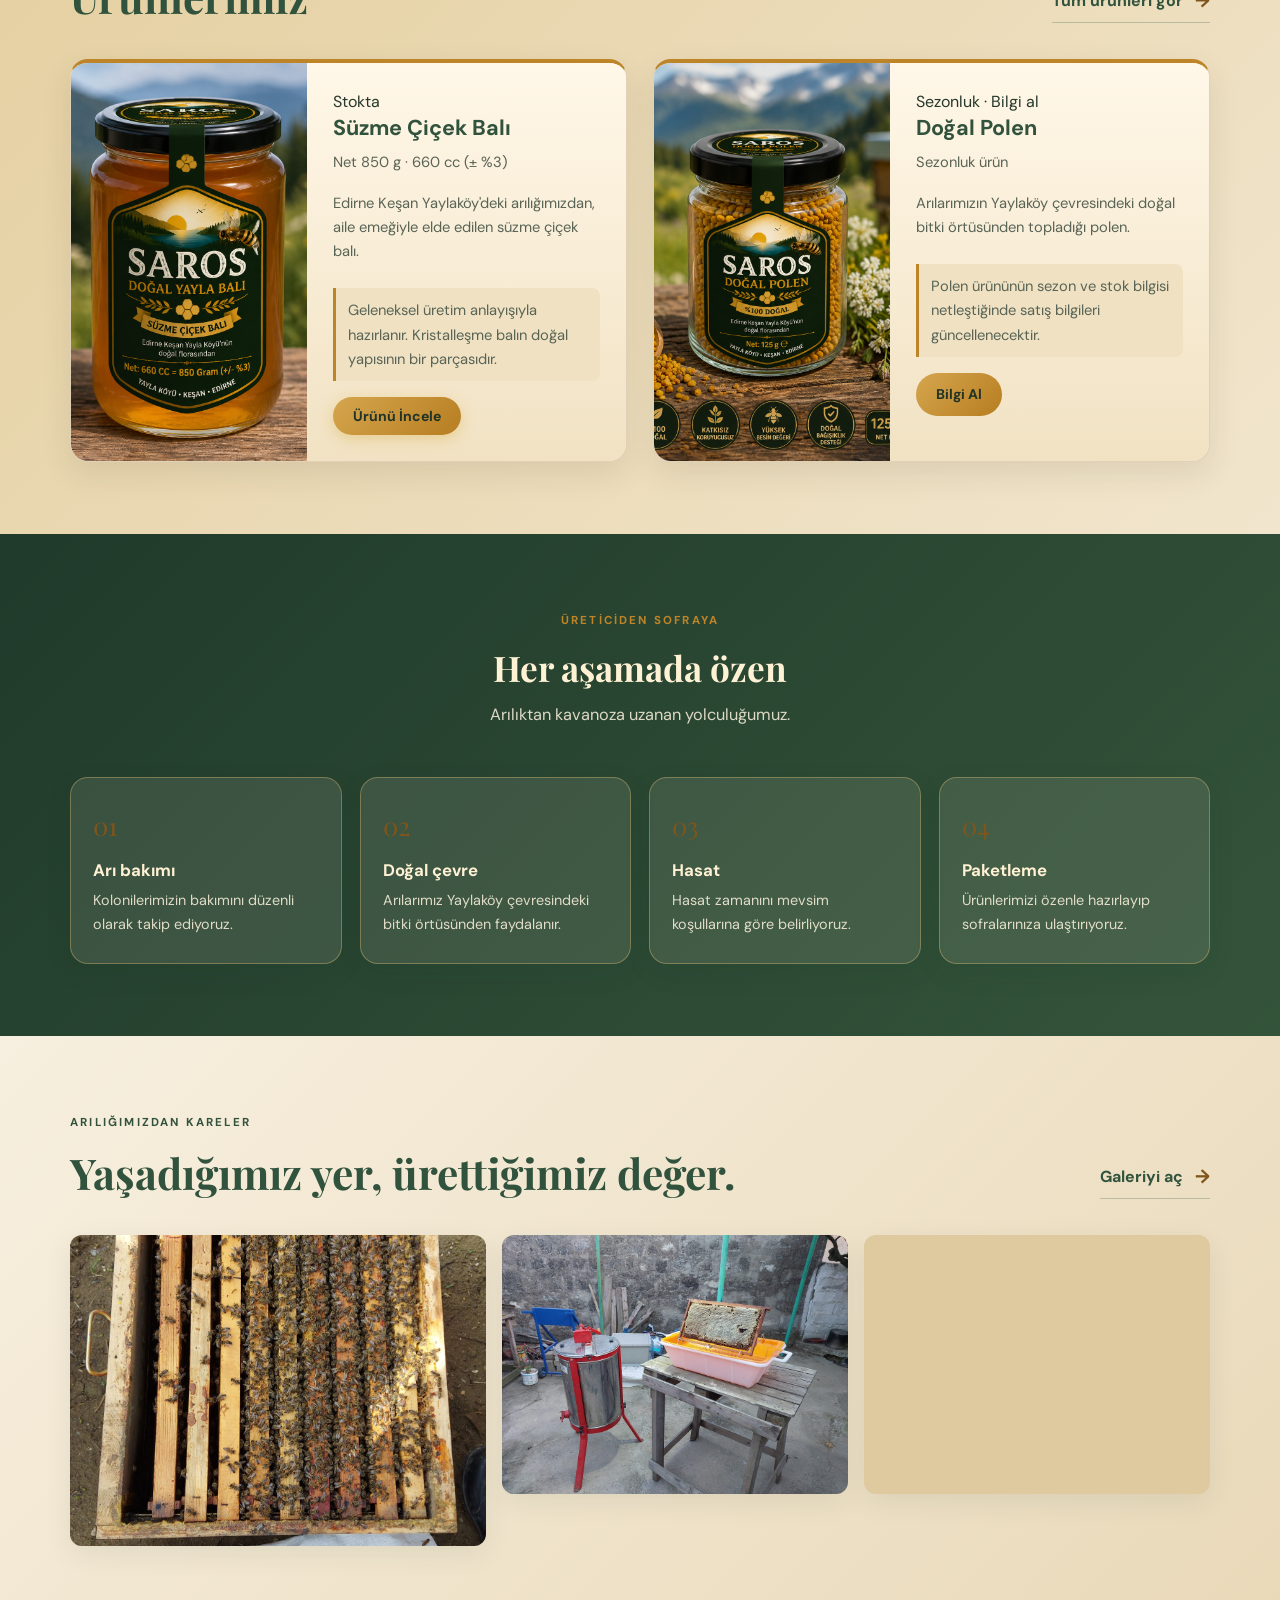
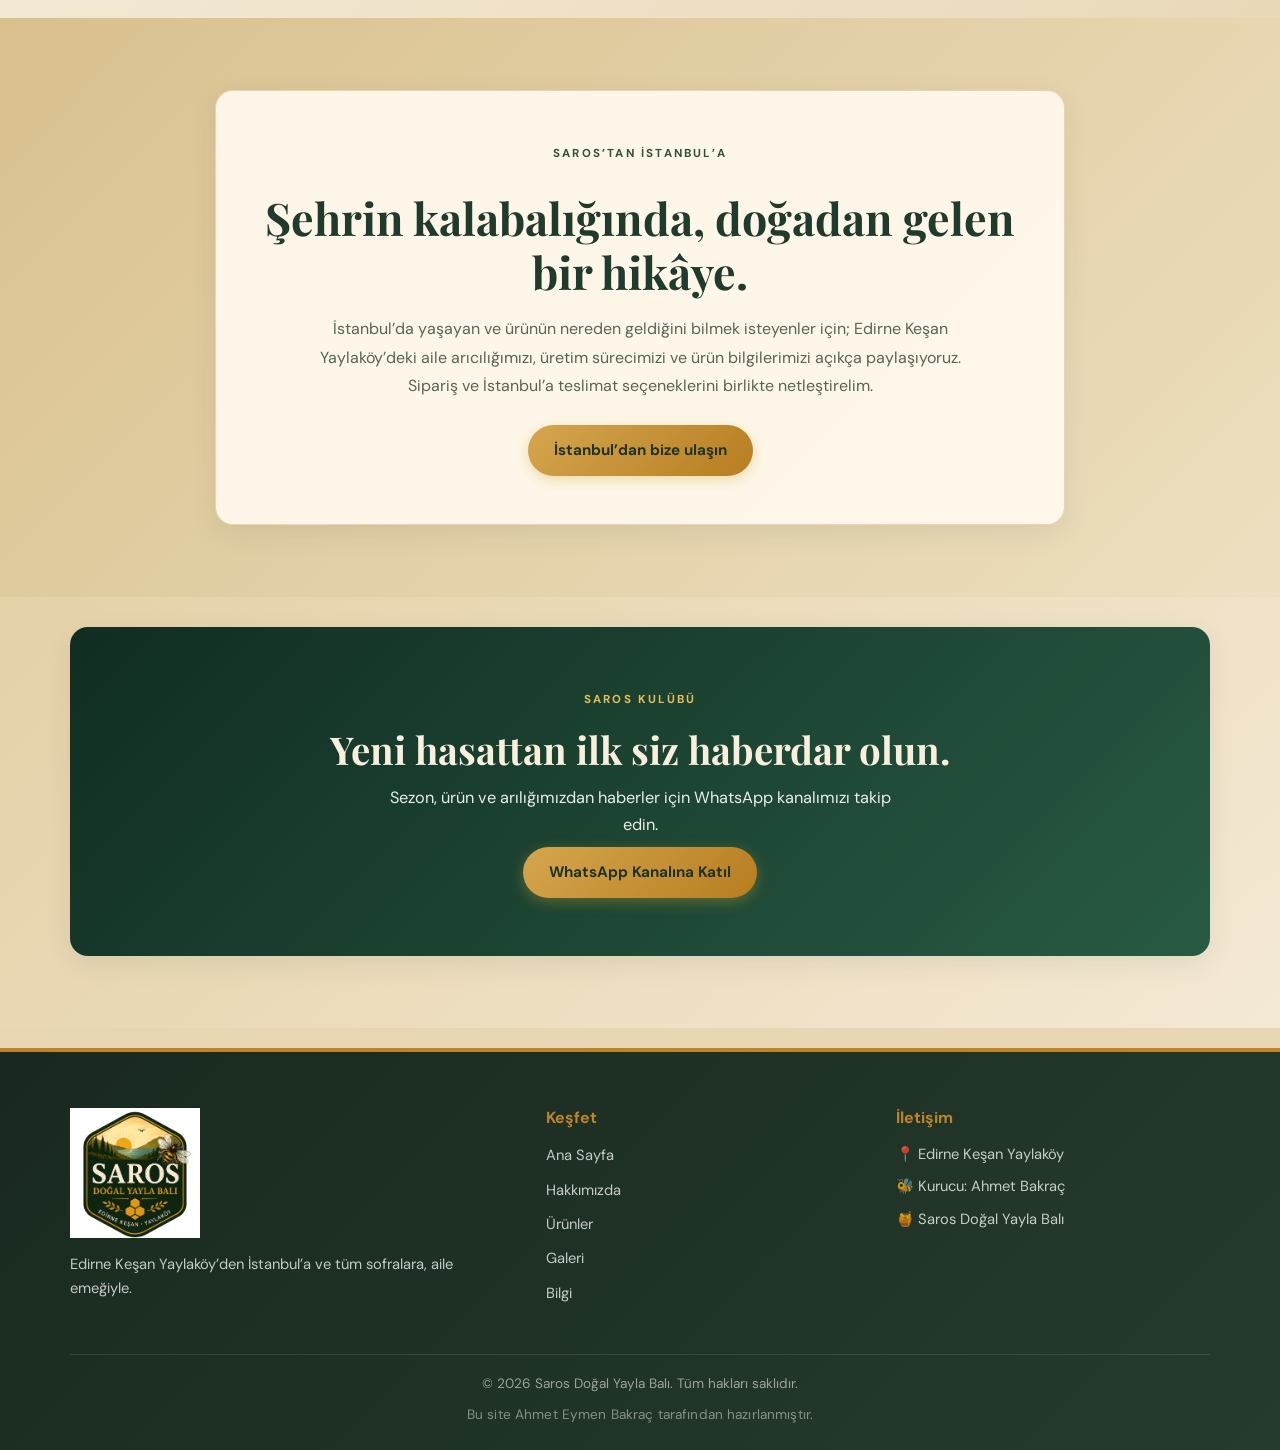
==== commit ada9bef5: "Integrate order guidance into product and contact flow" ====
--- a/index.html
+++ b/index.html
@@ -23,7 +23,6 @@
                 <li><a href="bilgi.html">Bilgi</a></li>
                 <li><a href="iletisim.html">İletişim</a></li>
                 <li><a href="sepet.html">Sepet <span data-cart-count></span></a></li>
-                <li><a href="siparis.html">Sipariş Bilgisi</a></li>
             </ul>
         </nav>
     </div>
--- a/style.css
+++ b/style.css
@@ -5,15 +5,15 @@
 @import url('https://fonts.googleapis.com/css2?family=DM+Sans:wght@400;500;600;700&family=Playfair+Display:wght@600;700&display=swap');
 
 :root {
-    --yesil: #1f4d3b;
-    --koyu-yesil: #123126;
-    --altin: #d4a72c;
-    --altin-koyu: #b8922a;
-    --krem: #f7f4ec;
-    --krem-koyu: #ebe6da;
-    --beyaz: #ffffff;
-    --gri: #5c6b63;
-    --gri-acik: #f3f1eb;
+    --yesil: #31533d;
+    --koyu-yesil: #263b2d;
+    --altin: #c99532;
+    --altin-koyu: #956a20;
+    --krem: #f4ead5;
+    --krem-koyu: #e8d9b9;
+    --beyaz: #fffaf0;
+    --gri: #596456;
+    --gri-acik: #eee4d0;
     --golge: 0 8px 28px rgba(18, 49, 38, 0.08);
     --golge-hover: 0 14px 40px rgba(18, 49, 38, 0.14);
     --radius: 18px;
@@ -741,3 +741,193 @@
 .account-actions{display:flex;flex-wrap:wrap;gap:12px;margin-top:28px}
 .account-actions .btn{display:inline-flex;align-items:center;justify-content:center}
 @media(max-width:640px){.page-header-premium{padding:58px 18px 52px}.account-actions{flex-direction:column}.account-actions .btn{width:100%;max-width:none}}
+
+
+/* Sipariş rehberi — sade, güven veren premium sunum */
+.order-intro{max-width:760px;margin:0 auto 38px;text-align:center}.order-intro p{color:var(--gri);line-height:1.8}.order-steps{display:grid;grid-template-columns:repeat(3,minmax(0,1fr));gap:18px;margin:34px 0}.order-step{background:#fff;border:1px solid rgba(31,77,59,.09);border-radius:var(--radius);padding:28px 24px;box-shadow:var(--golge)}.order-step .step-no{display:inline-grid;place-items:center;width:42px;height:42px;border-radius:50%;background:#f1ead8;color:#876b2b;font:700 1rem 'DM Sans',sans-serif;margin-bottom:18px}.order-step h2{font-size:1.16rem;margin-bottom:10px;color:var(--yesil)}.order-step p{color:var(--gri);font-size:.94rem;line-height:1.75}.order-note{max-width:900px;margin:0 auto;background:#f2efe6;border:1px solid rgba(185,151,79,.22);border-radius:var(--radius);padding:28px 30px}.order-note h2{font-size:1.25rem;margin-bottom:10px}.order-note p{color:var(--gri);line-height:1.8;margin-bottom:12px}.order-actions{display:flex;justify-content:center;flex-wrap:wrap;gap:12px;margin-top:28px}.order-actions .btn{min-width:190px}@media(max-width:760px){.order-steps{grid-template-columns:1fr}.order-step{padding:24px}.order-note{padding:24px 20px}.order-actions{flex-direction:column;align-items:stretch}.order-actions .btn{width:100%;max-width:none}}
+
+
+/* =========================================================
+   SAROS HONEY COLOR SYSTEM — warm, calm, readable surfaces
+   ========================================================= */
+:root {
+    color-scheme: light;
+    --bal-koyu: #8a5a1f;
+    --bal: #c99532;
+    --bal-acik: #e8c77f;
+    --petek: #f4ead5;
+    --sut-krem: #fbf5e8;
+    --yuzey: #fff9ed;
+    --yuzey-yumusak: #f7efdF;
+    --yesil-soluk: #e5eadf;
+    --metin: #263b2d;
+    --metin-ikincil: #596456;
+}
+body { background: var(--petek); color: var(--metin); }
+header {
+    background: rgba(250, 244, 230, .96);
+    border-bottom: 1px solid rgba(138, 90, 31, .12);
+}
+header nav a:hover { background: #eee2c7; color: var(--koyu-yesil); }
+header nav a.active { background: var(--yesil); color: #fffaf0; }
+.section-products, .section-gallery { background: var(--sut-krem); }
+.trust-strip, .product-card, .value-card, .process-card,
+.catalog-note, .catalog-search input, .filter-chip,
+.catalog-empty, .istanbul-story, .account-info-card,
+.legal-wrap, .order-step {
+    background-color: var(--yuzey);
+}
+.section-process, .catalog-contact, .order-note {
+    background-color: var(--yuzey-yumusak);
+}
+.product-card { border-color: rgba(138, 90, 31, .10); }
+.catalog-grid .product-detail-card { background: var(--yuzey); border-color: rgba(138, 90, 31, .16); }
+.catalog-grid .product-info { background: var(--yuzey); }
+.catalog-search input, .filter-chip { border-color: #d9c9a8; }
+.filter-chip.active, .filter-chip:hover { background: var(--yesil); border-color: var(--yesil); color: #fffaf0; }
+.btn-secondary { background: var(--yesil-soluk); color: var(--yesil); }
+.btn-secondary:hover { background: #d7e0d1; color: var(--koyu-yesil); }
+.order-step .step-no { background: #f0dfb9; color: var(--bal-koyu); }
+.catalog-contact { border: 1px solid rgba(138, 90, 31, .14); }
+.istanbul-story { background: rgba(255, 249, 237, .94); border-color: rgba(185, 151, 79, .34); }
+.page-header-premium { background-color: var(--koyu-yesil); }
+::selection { background: #e8c77f; color: #263b2d; }
+@media (prefers-reduced-motion: reduce) {
+    *, *::before, *::after { scroll-behavior: auto !important; transition-duration: .01ms !important; animation-duration: .01ms !important; }
+}
+
+
+/* Butik sipariş sayfası — kısa metinler, sakin yüzeyler, net hiyerarşi */
+.order-page { background: var(--petek); }
+.order-hero { background: linear-gradient(135deg, #263b2d 0%, #31533d 72%, #536b4d 100%); }
+.order-intro { max-width: 700px; margin: 0 auto 42px; text-align: center; }
+.order-intro h2 { margin: 4px 0 14px; font-size: clamp(1.8rem, 3.6vw, 2.45rem); }
+.order-intro p { max-width: 620px; margin: 0 auto; color: var(--metin-ikincil); font-size: 1rem; line-height: 1.8; }
+.order-steps { display: grid; grid-template-columns: repeat(3, minmax(0,1fr)); gap: 20px; margin: 0 0 34px; }
+.order-step { background: var(--yuzey); border: 1px solid rgba(138,90,31,.13); border-radius: 18px; padding: 28px; box-shadow: 0 8px 24px rgba(38,59,45,.055); }
+.order-step .step-no { width: 42px; height: 42px; border-radius: 13px; background: #f0dfb9; color: #8a5a1f; font-weight: 700; margin-bottom: 20px; }
+.order-step h2 { font: 700 1.13rem 'DM Sans',sans-serif; color: var(--metin); margin: 0 0 10px; }
+.order-step p { color: var(--metin-ikincil); font-size: .94rem; line-height: 1.75; min-height: 5em; }
+.order-text-link { display: inline-flex; gap: 8px; margin-top: 18px; color: var(--yesil); font-size: .9rem; font-weight: 700; border-bottom: 1px solid rgba(49,83,61,.25); padding-bottom: 4px; }
+.order-text-link span { color: var(--bal-koyu); }
+.order-details { max-width: 940px; margin: 0 auto; padding: clamp(24px,4vw,38px); border: 1px solid rgba(138,90,31,.16); border-radius: 20px; background: var(--sut-krem); box-shadow: 0 10px 30px rgba(38,59,45,.055); }
+.order-details-heading { display: flex; align-items: center; gap: 16px; margin-bottom: 24px; }
+.order-details-heading .eyebrow { margin-bottom: 5px; }
+.order-details-heading h2 { color: var(--metin); font-size: clamp(1.35rem,2.8vw,1.8rem); }
+.order-details-mark { display: grid; place-items: center; flex: 0 0 44px; height: 44px; border-radius: 50%; background: #f0dfb9; color: #8a5a1f; }
+.order-facts { display: grid; grid-template-columns: repeat(2,minmax(0,1fr)); gap: 0 28px; }
+.order-fact { padding: 18px 0; border-top: 1px solid rgba(138,90,31,.16); }
+.order-fact h3 { font: 700 .98rem 'DM Sans',sans-serif; color: var(--yesil); margin-bottom: 7px; }
+.order-fact p { color: var(--metin-ikincil); font-size: .92rem; line-height: 1.75; }
+.order-fact strong { color: var(--metin); }
+.order-actions { display: flex; justify-content: center; flex-wrap: wrap; gap: 12px; margin-top: 24px; }
+.order-actions .btn { min-width: 190px; }
+.order-footnote { max-width: 760px; margin: 22px auto 0; text-align: center; color: var(--metin-ikincil); font-size: .84rem; line-height: 1.7; }
+@media (max-width: 760px) {
+  .order-steps { grid-template-columns: 1fr; gap: 14px; }
+  .order-step { padding: 23px; }
+  .order-step p { min-height: 0; }
+  .order-facts { grid-template-columns: 1fr; }
+  .order-details { padding: 24px 20px; }
+  .order-actions { flex-direction: column; align-items: stretch; }
+  .order-actions .btn { width: 100%; max-width: none; }
+}
+
+
+/* Saros butik yüzey sistemi — işlevsel bileşenlere dokunmadan renkleri belirginleştirir. */
+:root {
+    --koyu-yesil: #203a2b;
+    --yesil: #31533d;
+    --altin: #bd8528;
+    --altin-koyu: #80551b;
+    --krem: #f3e5c9;
+    --krem-koyu: #dfc99e;
+    --beyaz: #f8efdD;
+    --gri-acik: #e9dcc1;
+    --metin: #26382b;
+    --metin-ikincil: #58604f;
+}
+body {
+    background: linear-gradient(180deg, #f0e3c9 0%, #e7d5b1 100%);
+    color: var(--metin);
+}
+header {
+    background: rgba(243, 232, 210, .97);
+    border-bottom: 1px solid rgba(128, 85, 27, .2);
+}
+.section {
+    background: linear-gradient(135deg, #f2e6ce 0%, #ead9b8 100%);
+}
+.section-story, .section-gallery {
+    background: linear-gradient(135deg, #f7efdf 0%, #e9d9b9 100%);
+}
+.section-products, .catalog-contact {
+    background: linear-gradient(135deg, #e4cf9f 0%, #f1e5cd 100%);
+}
+.section-process {
+    background: linear-gradient(135deg, #203a2b 0%, #34543a 100%);
+    color: #f8efdd;
+}
+.section-process h2, .section-process h3 { color: #fff1d3; }
+.section-process p { color: rgba(255, 245, 224, .84); }
+.process-card {
+    background: rgba(255, 246, 226, .1);
+    border: 1px solid rgba(225, 190, 119, .38);
+}
+.section-istanbul {
+    background: linear-gradient(135deg, #d9c18e 0%, #eddfc0 100%);
+}
+.section-cta {
+    background: linear-gradient(135deg, #e5d1a8 0%, #f4e9d4 100%);
+}
+.product-card, .product-detail-card, .cart-container,
+.catalog-note, .catalog-intro, .catalog-contact,
+.order-step, .order-details, .form-card, .contact-card {
+    background: #f9f0df;
+    border-color: rgba(128, 85, 27, .2);
+    box-shadow: 0 12px 30px rgba(62, 47, 25, .1);
+}
+.product-card { border-top: 4px solid var(--altin); }
+.product-card-content {
+    background: linear-gradient(180deg, #fff7e8 0%, #f1e2c3 100%);
+}
+.product-info { background: #f9f0df; }
+.product-details-copy {
+    margin-top: 9px;
+    padding: 10px 12px;
+    border-left: 3px solid var(--altin);
+    border-radius: 0 8px 8px 0;
+    background: #efe1c2;
+    color: #4d5746;
+    font-size: .9rem;
+    line-height: 1.65;
+}
+.catalog-search input, .filter-chip {
+    background: #fbf4e7;
+    border-color: #d2bd91;
+}
+.filter-chip.active, .filter-chip:hover {
+    background: var(--koyu-yesil);
+    border-color: var(--koyu-yesil);
+    color: #fff5e2;
+}
+.cart-note, .order-fact {
+    background-color: #efe2c4;
+}
+.page-header-premium {
+    background: linear-gradient(120deg, #1d3023 0%, #31533d 58%, #526b43 100%);
+    border-bottom: 4px solid var(--altin);
+}
+.btn {
+    background: linear-gradient(135deg, #d5a64e 0%, #b77d21 100%);
+    color: #203326;
+}
+.btn:hover { background: linear-gradient(135deg, #e0b65f 0%, #986419 100%); }
+footer {
+    background: linear-gradient(135deg, #19291f 0%, #263b2d 100%);
+    border-top: 4px solid var(--altin);
+}
+@media (max-width: 640px) {
+    .cart-container { padding: 26px 18px; }
+    .product-details-copy { font-size: .86rem; }
+}
